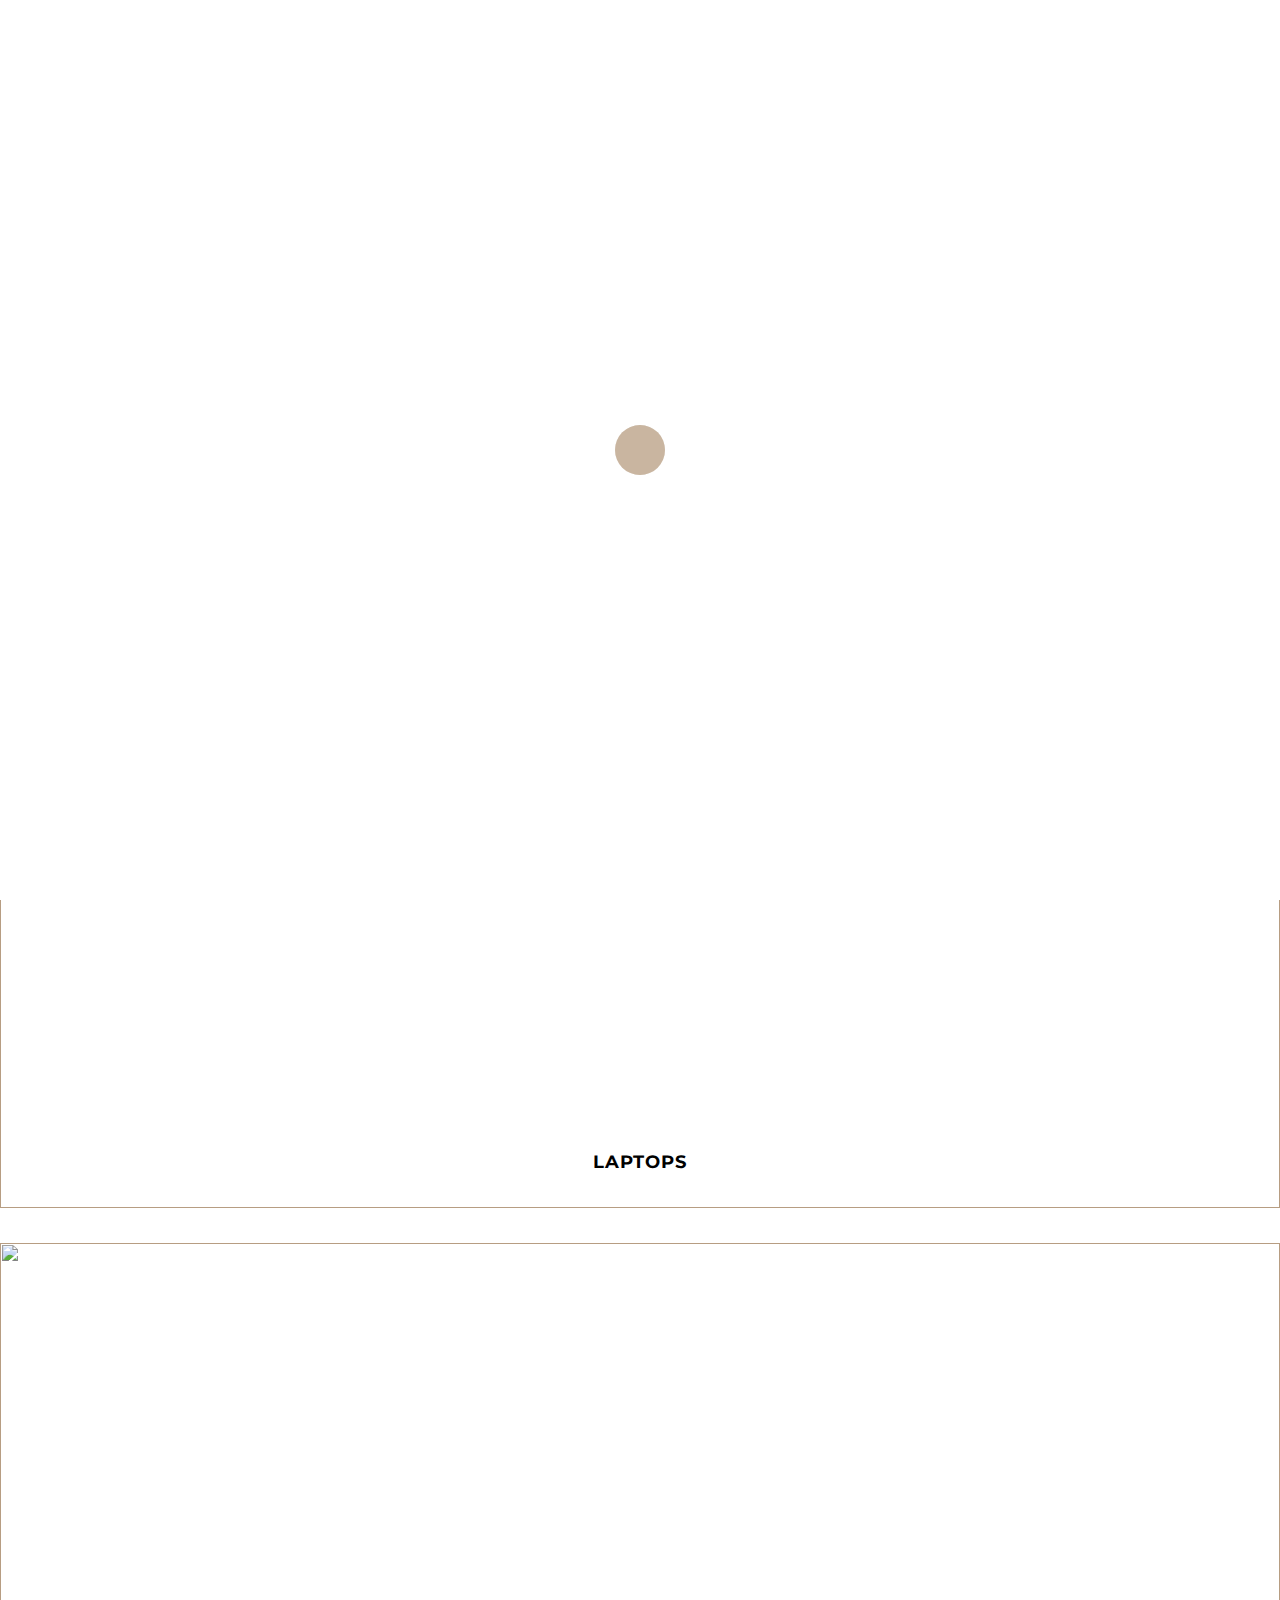
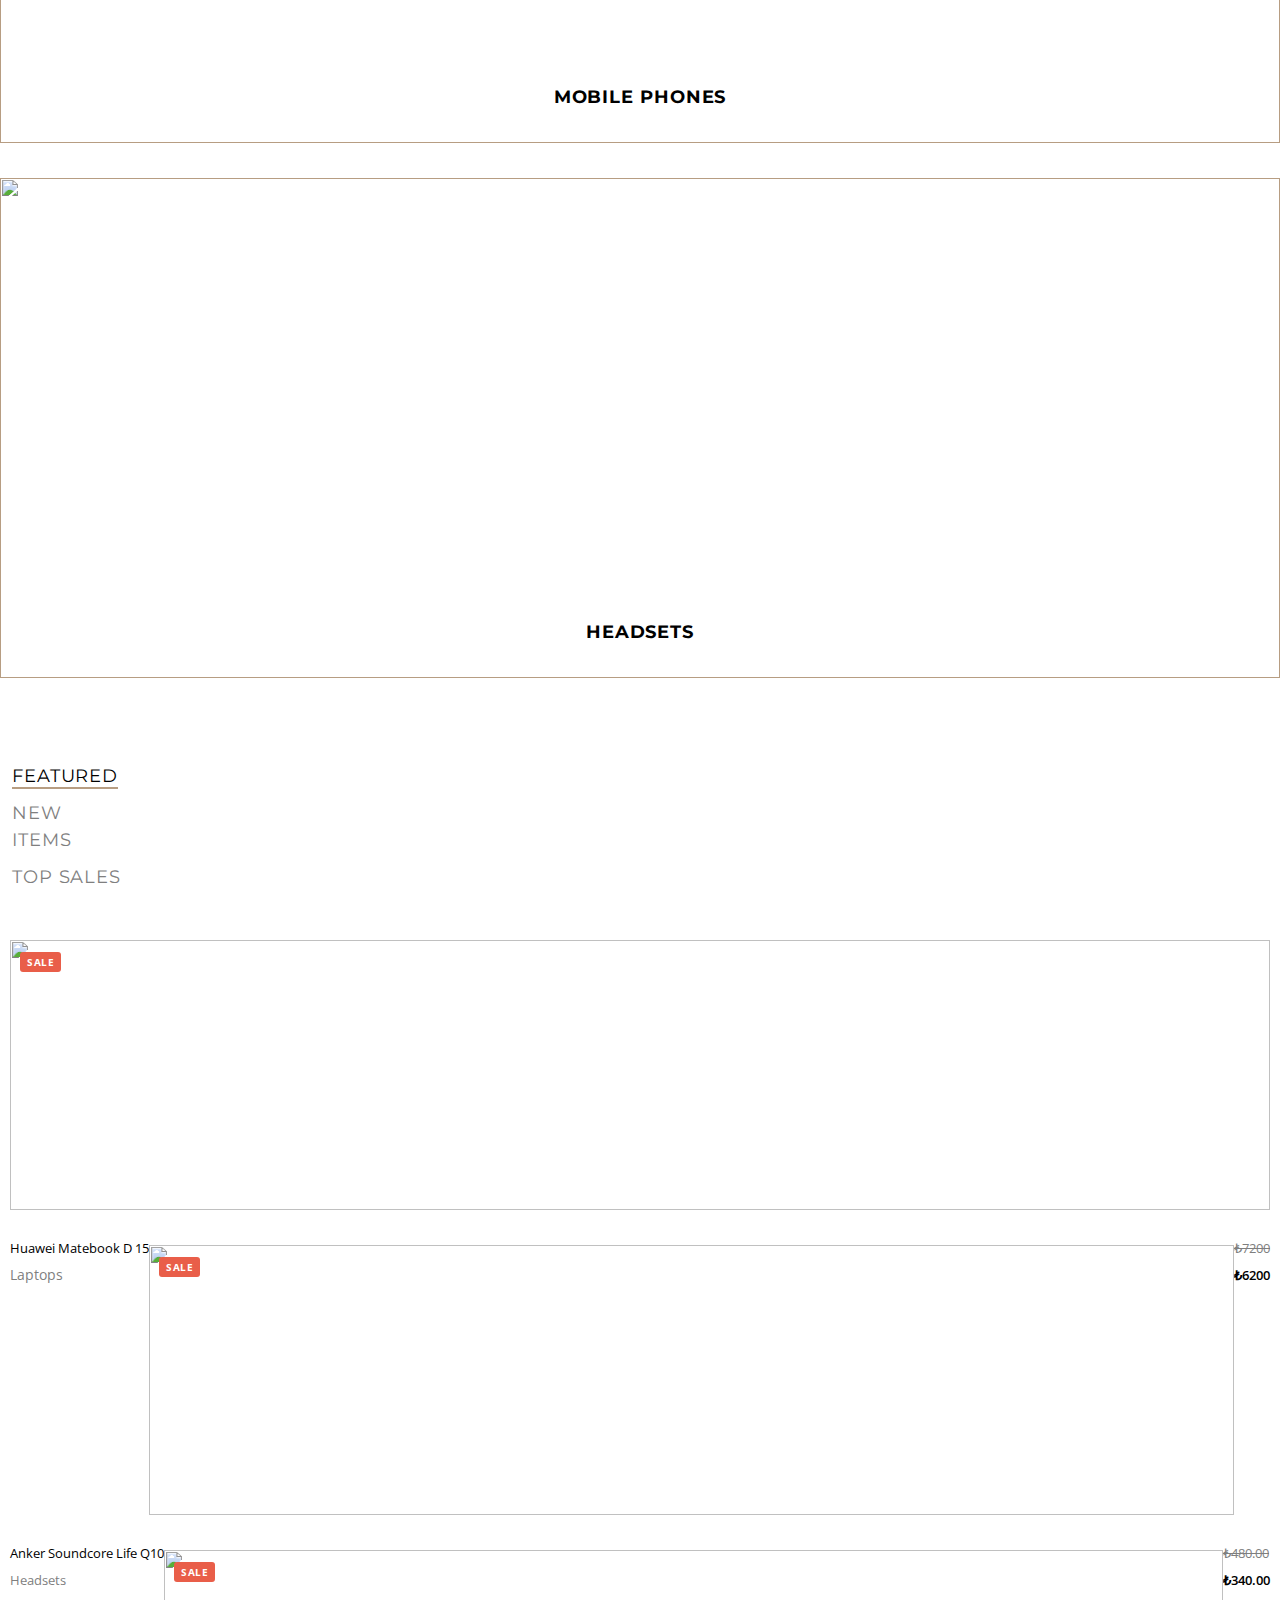
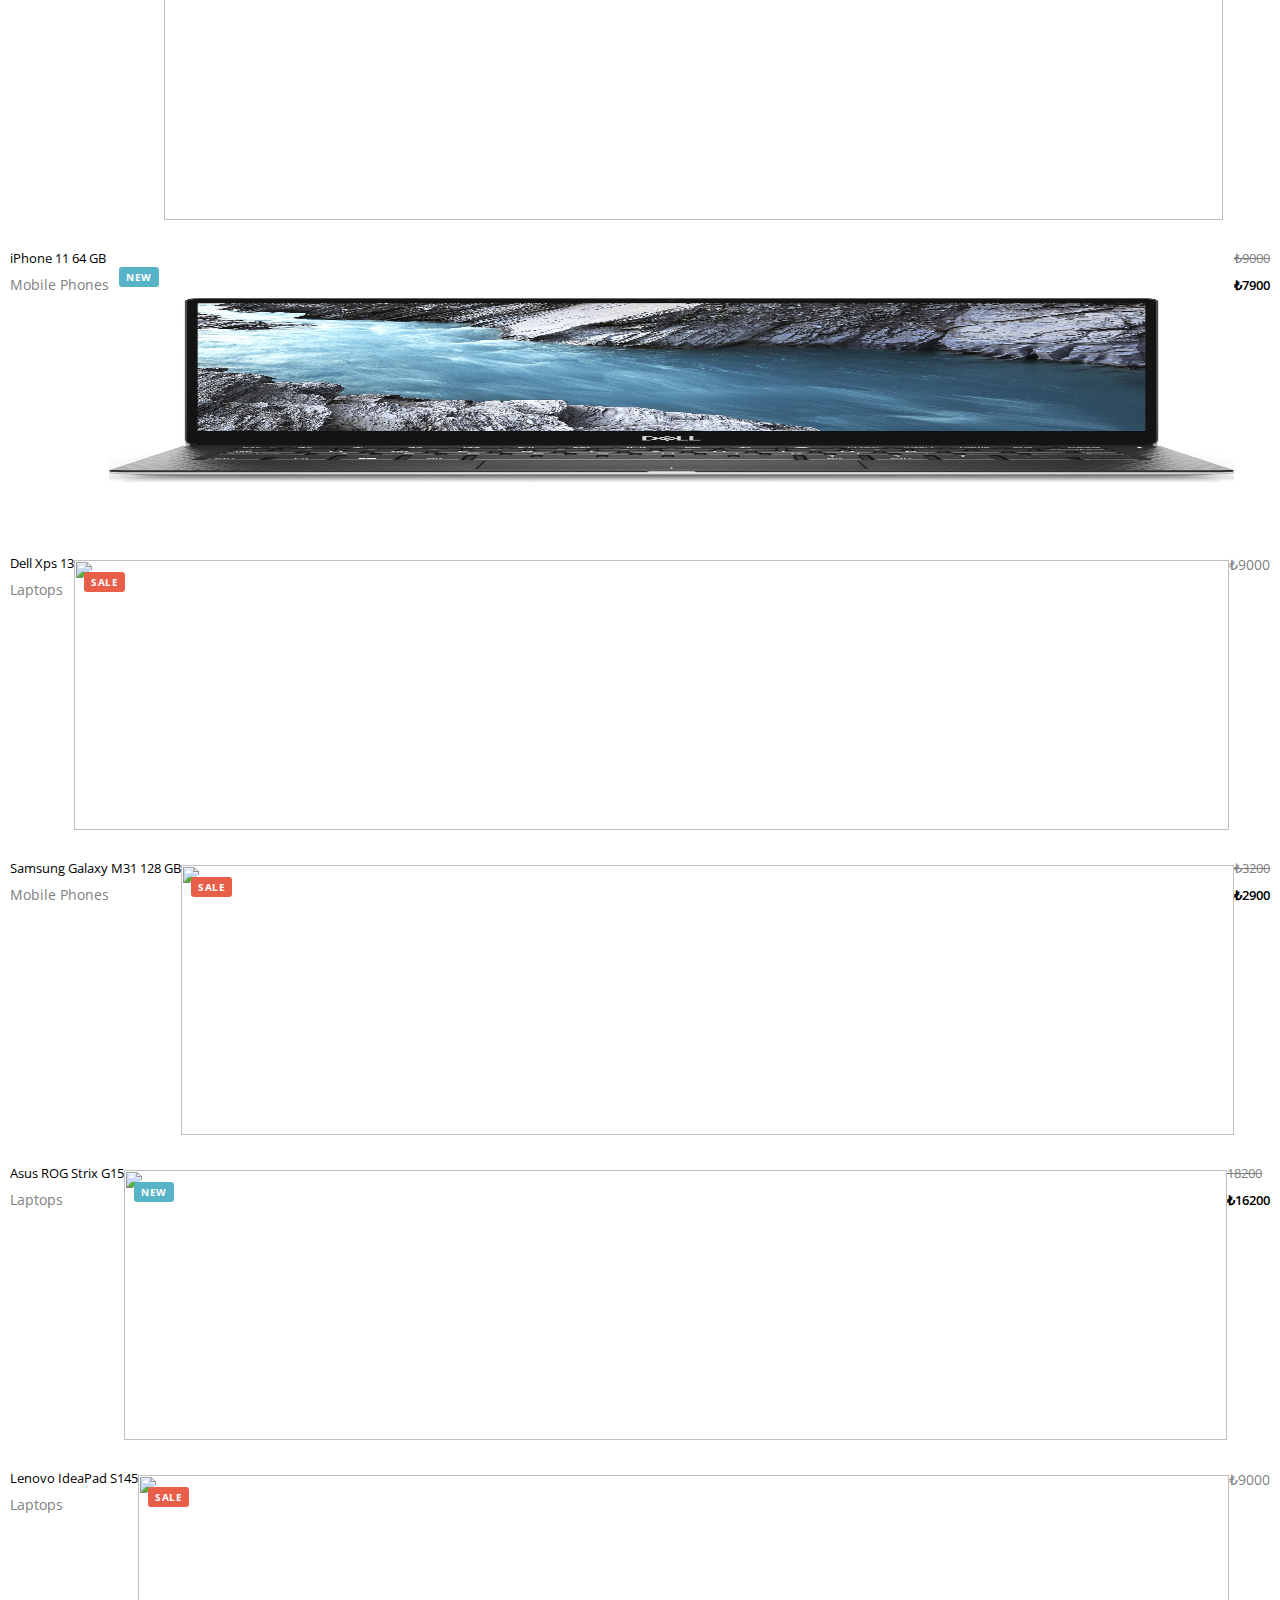
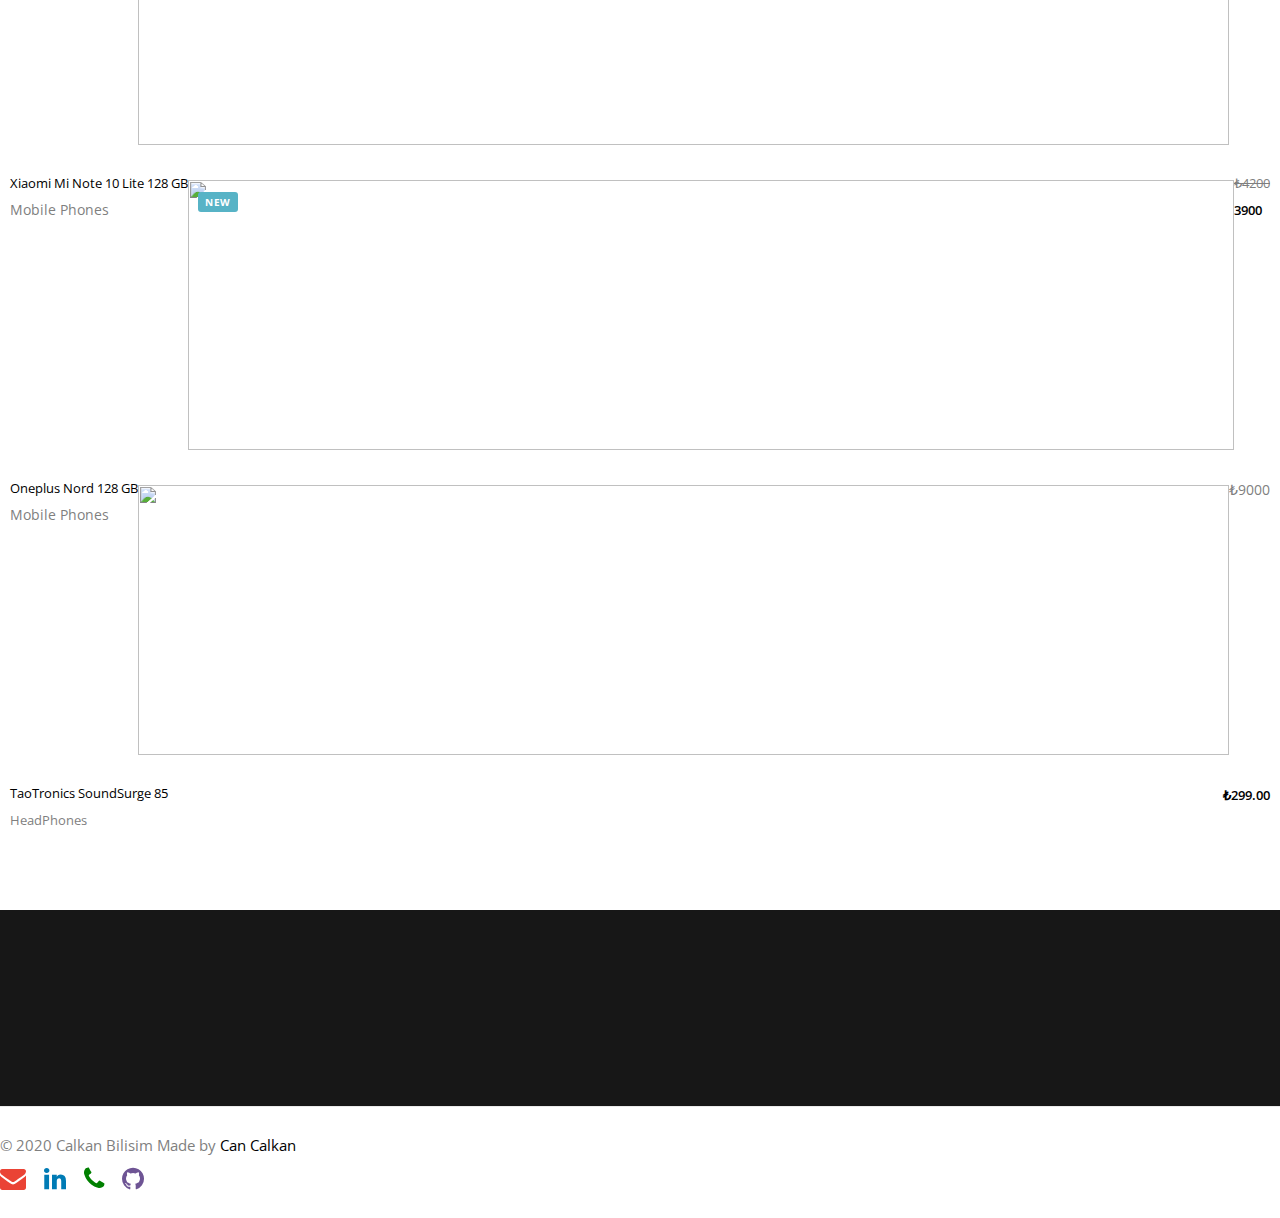
==== index.html @ bea3c14a "v1.1" ====
<!DOCTYPE html>
<html lang="en">
  <html xmlns="http://www.w3.org/1999/xhtml">


<head>
  <title>Calkan Bilisim| Home </title>

  <meta charset="utf-8">
  <!--[if IE]><meta http-equiv='X-UA-Compatible' content='IE=edge,chrome=1'><![endif]-->
  <meta name="viewport" content="width=device-width, initial-scale=1, maximum-scale=1">
  <meta name="description" content="">

  <!-- Google Fonts -->
  <link href='https://fonts.googleapis.com/css?family=Montserrat:400,700%7COpen+Sans:400,400i,600,700' rel='stylesheet'>

  <!-- Css -->
  <link rel="stylesheet" href="css/bootstrap.min.css" />
  <link rel="stylesheet" href="css/magnific-popup.css" />
  <link rel="stylesheet" href="css/font-icons.css" />
  <link rel="stylesheet" href="css/sliders.css" />
  <link rel="stylesheet" href="css/style.css" />
  <link rel="stylesheet" href="https://maxcdn.bootstrapcdn.com/font-awesome/4.5.0/css/font-awesome.min.css">
  <!-- Favicons -->
  <link rel="shortcut icon" href="img/favicon.ico">
  <link rel="apple-touch-icon" href="img/apple-touch-icon.png">
  <link rel="apple-touch-icon" sizes="72x72" href="img/apple-touch-icon-72x72.png">
  <link rel="apple-touch-icon" sizes="114x114" href="img/apple-touch-icon-114x114.png">


    <script 
        src="https://cdnjs.cloudflare.com/ajax/libs/popper.js/1.12.9/umd/popper.min.js" 
        integrity="sha384-ApNbgh9B+Y1QKtv3Rn7W3mgPxhU9K/ScQsAP7hUibX39j7fakFPskvXusvfa0b4Q"
        crossorigin="anonymous"></script>
   
    <script src="https://www.sowecms.com/demos/statics/prism.js"></script>
    <link rel="stylesheet" type="text/css" href="https://www.sowecms.com/demos/statics/prism.css">

    
</head>

<body class="relative">

  <!-- Preloader -->
  <div class="loader-mask">
    <div class="loader">
      <div></div>
      <div></div>
    </div>
  </div>

  <main class="main-wrapper">

    <header class="nav-type-1">
      <!-- Fullscreen search -->
      <div class="search-wrap">
        <div class="search-inner">
          <div class="search-cell">
            <form method="get">
              <div class="search-field-holder">
                <input type="search" class="form-control main-search-input" placeholder="Search for">
                <i class="ui-close search-close" id="search-close"></i>
              </div>
            </form>
          </div>
        </div>
      </div> <!-- end fullscreen search -->



      <nav class="navbar navbar-static-top">
        <div class="navigation" id="sticky-nav">
          <div class="container relative">

            <div class="row flex-parent">

              <div class="navbar-header flex-child">
                <!-- Logo -->
                <div class="logo-container">
                  <div class="logo-wrap">
                    <a target="_blank" href="https://cancalkan.github.io/">
                      <h1 class="logopc">Can Calkan</h1>
                    </a>
                  </div>
                </div>
                <button type="button" class="navbar-toggle" data-toggle="collapse" data-target="#navbar-collapse">
                  <span class="sr-only">Toggle navigation</span>
                  <span class="icon-bar"></span>
                  <span class="icon-bar"></span>
                  <span class="icon-bar"></span>
                </button>
                <!-- Mobile cart -->
                <div class="nav-cart mobile-cart hidden-lg hidden-md">
                  <div class="nav-cart-outer">
                    <div class="nav-cart-inner">
                      <a href="shop-cart.html" class="nav-cart-icon">
                        <span class="nav-cart-badge">2</span>
                      </a>
                    </div>
                  </div>
                </div>
              </div> <!-- end navbar-header -->

              <div class="nav-wrap flex-child">
                <div class="collapse navbar-collapse text-center" id="navbar-collapse">

                  <ul class="nav navbar-nav">

                    <li class="dropdown">
                      <a href="index.html">Home</a></li>

                    </li>
                    <li class="dropdown">
                      <a href="about-us.html">About Us</a></li>

                    </li>
                    <li class="dropdown">
                      <a href="about-us.html">Contact</a></li>

                    </li>
                    <li class="dropdown">
                      <a href="shop-catalog.html">Products</a></li>

                    </li>
                  </ul> <!-- end menu -->
                </div> <!-- end collapse -->
              </div> <!-- end col -->

              <div class="flex-child flex-right nav-right hidden-sm hidden-xs">
                <ul>


                  </li>
                  <li class="nav-cart">
                    <div class="nav-cart-outer">
                      <div class="nav-cart-inner">
                        <a href="shop-cart.html" class="nav-cart-icon">
                          2
                        </a>
                      </div>
                    </div>


              </div> <!-- end row -->
            </div> <!-- end container -->
          </div> <!-- end navigation -->
      </nav> <!-- end navbar -->
    </header>

    <div class="content-wrapper oh">

      <!-- Hero Slider -->
      <section class="hero-wrap relative">
        <div>
          <div class="full-screen-hero">
            <div class="container" id="fs-container">
              <div class="hero-holder">
                <div class="hero-message style-2 dark">
                  <div class="hero-text-holder">
                    <h2 class="hero-subtitle">Huawei Matebook X</h2>

                    <p>Designed with precision.<br>Made for humans who searching wonderful</p>
                    <div class="buttons-holder">
                      <a href="" class="btn btn-lg btn-dark"><span>Take a Look</span></a>
                    </div>
                  </div>
                </div>
              </div>
            </div>
          </div>
        </div>
      </section> <!-- end hero slider -->

      <!-- Promo Banners -->
      <section class="section-wrap promo-banners pb-50">
        <div class="container">
          <div class="row">

            <div class="col-xs-4 col-xxs-12 mb-30 promo-banner style-2">
              <a href="">
                <img src="img/shop/laptop.jpg" alt="">
                <div class="promo-inner">
                  <h2>Laptops</h2>
                </div>
              </a>
            </div>

            <div class="col-xs-4 col-xxs-12 mb-30 promo-banner style-2">
              <a href="">
                <img class="mobilephones" src="img/shop/Mobile Phone.jpg" alt="">
                <div class="promo-inner">
                  <h2>Mobile Phones</h2>
                </div>
              </a>
            </div>

            <div class="col-xs-4 col-xxs-12 mb-30 promo-banner style-2">
              <a href="">
                <img src="img/shop/headset.jpg" alt="">
                <div class="promo-inner">
                  <h2>HeadSets</h2>
                </div>
              </a>
            </div>


          </div>
        </div>
      </section> <!-- end promo banners -->


      <!-- Tabs/Slider Products -->
      <section class="section-wrap pt-0">
        <div class="container-fluid">

          <!-- Tabs -->
          <div class="text-center">
            <div class="tabs product-tabs">

              <ul class="nav nav-tabs">
                <li class="active">
                  <a href="#featured" data-toggle="tab">Featured</a>
                </li>
                <li>
                  <a href="#new-items" data-toggle="tab">New Items</a>
                </li>
                <li>
                  <a href="#top-rated" data-toggle="tab">Top Sales</a>
                </li>
              </ul>

            </div>
          </div>


          <!-- Tab Content -->
          <div class="tab-content tabs-slider-content">

            <!-- Featured -->
            <div class="tab-pane fade in active" id="featured">

              <div id="owl-shop-items-slider-1" class="owl-carousel owl-theme">
                <div class="product">
                  <div class="product-item hover-trigger">
                    <div class="product-img">
                      <a href="shop-single.html">
                        <img src="img/shop/huawei matebook.jpg" alt="">
                        <img src="img/shop/shop_item_back_1.jpg" alt="" class="back-img">
                      </a>
                      <div class="product-label">
                        <span class="sale">sale</span>
                      </div>
                      <div class="hover-2">
                        <div class="product-actions">
                          <a href="#" class="product-add-to-wishlist">
                            <i class="fa fa-heart"></i>
                          </a>
                        </div>
                      </div>
                      <a href="#" class="product-quickview">Quick View</a>
                    </div>
                    <div class="product-details">
                      <h3 class="product-title">
                        <a href="shop-single.html">Huawei Matebook D 15</a>
                      </h3>
                      <span class="category"> Laptops</a>
                      </span>
                    </div>
                    <span class="price">
                      <del>
                        <span>₺7200</span>
                      </del>
                      <ins>
                        <span class="amount">₺6200</span>
                      </ins>
                    </span>
                  </div>
                </div>
                <div class="product">
                  <div class="product-item hover-trigger">
                    <div class="product-img">
                      <a href="shop-single.html">
                        <img src="img/shop/soundcoreq10.jpg" alt="">
                        <img src="img/shop/shop_item_back_1.jpg" alt="" class="back-img">
                      </a>
                      <div class="product-label">
                        <span class="sale">sale</span>
                      </div>
                      <div class="hover-2">
                        <div class="product-actions">
                          <a href="#" class="product-add-to-wishlist">
                            <i class="fa fa-heart"></i>
                          </a>
                        </div>
                      </div>
                      <a href="#" class="product-quickview">Quick View</a>
                    </div>
                    <div class="product-details">
                      <h3 class="product-title">
                        <a href="shop-single.html">Anker Soundcore Life Q10</a>
                      </h3>
                      <span class="category">
                        <a href="catalogue-grid.html">Headsets</a>
                      </span>
                    </div>
                    <span class="price">
                      <del>
                        <span>₺480.00</span>
                      </del>
                      <ins>
                        <span class="amount">₺340.00</span>
                      </ins>
                    </span>
                  </div>
                </div>
                <div class="product">
                  <div class="product-item hover-trigger">
                    <div class="product-img">
                      <a href="shop-single.html">
                        <img src="img/shop/iphone11.jpg" alt="">
                        <img src="img/shop/shop_item_back_1.jpg" alt="" class="back-img">
                      </a>
                      <div class="product-label">
                        <span class="sale">sale</span>
                      </div>
                      <div class="hover-2">
                        <div class="product-actions">
                          <a href="#" class="product-add-to-wishlist">
                            <i class="fa fa-heart"></i>
                          </a>
                        </div>
                      </div>
                      <a href="#" class="product-quickview">Quick View</a>
                    </div>
                    <div class="product-details">
                      <h3 class="product-title">
                        <a href="shop-single.html">iPhone 11 64 GB</a>
                      </h3>
                      <span class="category"> Mobile Phones</a>
                      </span>
                    </div>
                    <span class="price">
                      <del>
                        <span>₺9000</span>
                      </del>
                      <ins>
                        <span class="amount">₺7900</span>
                      </ins>
                    </span>
                  </div>
                </div>

                <div class="product">
                  <div class="product-item hover-trigger">
                    <div class="product-img">
                      <a href="shop-single.html">
                        <img src="img/shop/dellxps.jpg" alt="">
                        <img src="img/shop/shop_item_back_1.jpg" alt="" class="back-img">
                      </a>
                      <div class="product-label">
                        <span class="new">new</span>
                      </div>
                      <div class="hover-2">
                        <div class="product-actions">
                          <a href="#" class="product-add-to-wishlist">
                            <i class="fa fa-heart"></i>
                          </a>
                        </div>
                      </div>
                      <a href="#" class="product-quickview">Quick View</a>
                    </div>
                    <div class="product-details">
                      <h3 class="product-title">
                        <a href="shop-single.html">Dell Xps 13 </a>
                      </h3>
                      <span class="category"> Laptops</a>
                      </span>
                    </div>
                    <span class="price">

                      <span>₺9000</span>


                    </span>
                  </div>
                </div>

                <div class="product">
                  <div class="product-item hover-trigger">
                    <div class="product-img">
                      <a href="shop-single.html">
                        <img src="img/shop/m31.jpg" alt="">
                        <img src="img/shop/shop_item_back_1.jpg" alt="" class="back-img">
                      </a>
                      <div class="product-label">
                        <span class="sale">sale</span>
                      </div>
                      <div class="hover-2">
                        <div class="product-actions">
                          <a href="#" class="product-add-to-wishlist">
                            <i class="fa fa-heart"></i>
                          </a>
                        </div>
                      </div>
                      <a href="#" class="product-quickview">Quick View</a>
                    </div>
                    <div class="product-details">
                      <h3 class="product-title">
                        <a href="shop-single.html">Samsung Galaxy M31 128 GB</a>
                      </h3>
                      <span class="category"> Mobile Phones</a>
                      </span>
                    </div>
                    <span class="price">
                      <del>
                        <span>₺3200</span>
                      </del>
                      <ins>
                        <span class="amount">₺2900</span>
                      </ins>
                    </span>
                  </div>
                </div>
                <div class="product">
                  <div class="product-item hover-trigger">
                    <div class="product-img">
                      <a href="shop-single.html">
                        <img src="img/shop/AsusRogStrix.jpg" alt="">
                        <img src="img/shop/shop_item_back_1.jpg" alt="" class="back-img">
                      </a>
                      <div class="product-label">
                        <span class="sale">sale</span>
                      </div>
                      <div class="hover-2">
                        <div class="product-actions">
                          <a href="#" class="product-add-to-wishlist">
                            <i class="fa fa-heart"></i>
                          </a>
                        </div>
                      </div>
                      <a href="#" class="product-quickview">Quick View</a>
                    </div>
                    <div class="product-details">
                      <h3 class="product-title">
                        <a href="shop-single.html">Asus ROG Strix G15</a>
                      </h3>
                      <span class="category"> Laptops</a>
                      </span>
                    </div>
                    <span class="price">
                      <del>
                        <span>18200</span>
                      </del>
                      <ins>
                        <span class="amount">₺16200</span>
                      </ins>
                    </span>
                  </div>
                </div>
                <div class="product">
                  <div class="product-item hover-trigger">
                    <div class="product-img">
                      <a href="shop-single.html">
                        <img src="img/shop/lenovoideapad.jpg" alt="">
                        <img src="img/shop/shop_item_back_1.jpg" alt="" class="back-img">
                      </a>
                      <div class="product-label">
                        <span class="new">new</span>
                      </div>
                      <div class="hover-2">
                        <div class="product-actions">
                          <a href="#" class="product-add-to-wishlist">
                            <i class="fa fa-heart"></i>
                          </a>
                        </div>
                      </div>
                      <a href="#" class="product-quickview">Quick View</a>
                    </div>
                    <div class="product-details">
                      <h3 class="product-title">
                        <a href="shop-single.html">Lenovo IdeaPad S145</a>
                      </h3>
                      <span class="category"> Laptops</a>
                      </span>
                    </div>
                    <span class="price">

                      <span>₺9000</span>


                    </span>
                  </div>
                </div>
                <div class="product">
                  <div class="product-item hover-trigger">
                    <div class="product-img">
                      <a href="shop-single.html">
                        <img src="img/shop/minote10lite.jpg" alt="">
                        <img src="img/shop/shop_item_back_1.jpg" alt="" class="back-img">
                      </a>
                      <div class="product-label">
                        <span class="sale">sale</span>
                      </div>
                      <div class="hover-2">
                        <div class="product-actions">
                          <a href="#" class="product-add-to-wishlist">
                            <i class="fa fa-heart"></i>
                          </a>
                        </div>
                      </div>
                      <a href="#top-rated" class="product-quickview">Quick View</a>
                    </div>
                    <div class="product-details">
                      <h3 class="product-title">
                        <a href="shop-single.html">Xiaomi Mi Note 10 Lite 128 GB</a>
                      </h3>
                      <span class="category"> Mobile Phones</a>
                      </span>
                    </div>
                    <span class="price">
                      <del>
                        <span>₺4200</span>
                      </del>
                      <ins>
                        <span class="amount">3900</span>
                      </ins>
                    </span>
                  </div>
                </div>
                <div class="product">
                  <div class="product-item hover-trigger">
                    <div class="product-img">
                      <a href="shop-single.html">
                        <img src="img/shop/oneplusnord.jpg" alt="">
                        <img src="img/shop/shop_item_back_1.jpg" alt="" class="back-img">
                      </a>
                      <div class="product-label">
                        <span class="new">new</span>
                      </div>
                      <div class="hover-2">
                        <div class="product-actions">
                          <a href="#" class="product-add-to-wishlist">
                            <i class="fa fa-heart"></i>
                          </a>
                        </div>
                      </div>
                      <a href="#" class="product-quickview">Quick View</a>
                    </div>
                    <div class="product-details">
                      <h3 class="product-title">
                        <a href="shop-single.html">Oneplus Nord 128 GB</a>
                      </h3>
                      <span class="category"> Mobile Phones</a>
                      </span>
                    </div>
                    <span class="price">

                      <span>₺9000</span>


                    </span>
                  </div>
                </div>




                <div class="product">
                  <div class="product-item hover-trigger">
                    <div class="product-img">
                      <a href="shop-single.html">
                        <img src="img/shop/taotonics.jpg" alt="">
                        <img src="img/shop/shop_item_back_4.jpg" alt="" class="back-img">
                      </a>
                      <div class="hover-2">
                        <div class="product-actions">
                          <a href="#" class="product-add-to-wishlist">
                            <i class="fa fa-heart"></i>
                          </a>
                        </div>
                      </div>
                      <a href="#" class="product-quickview">Quick View</a>
                    </div>
                    <div class="product-details">
                      <h3 class="product-title">
                        <a href="shop-single.html">TaoTronics SoundSurge 85 </a>
                      </h3>
                      <span class="category">
                        <a href="catalogue-grid.html">HeadPhones</a>
                      </span>
                    </div>
                    <span class="price">
                      <ins>
                        <span class="amount">₺299.00</span>
                      </ins>
                    </span>
                  </div>
                </div>



              </div> <!-- end slider -->

            </div> <!-- end featured -->

            <!-- New Items -->
            <div class="tab-pane fade in" id="new-items">

              <div id="owl-shop-items-slider-2" class="owl-carousel owl-theme">


               
         
                

                <div class="product">
                  <div class="product-item hover-trigger">
                    <div class="product-img">
                      <a href="shop-single.html">
                        <img src="img/shop/dellxps.jpg" alt="">
                        <img src="img/shop/shop_item_back_1.jpg" alt="" class="back-img">
                      </a>
                      <div class="product-label">
                        <span class="new">new</span>
                      </div>
                      <div class="hover-2">
                        <div class="product-actions">
                          <a href="#" class="product-add-to-wishlist">
                            <i class="fa fa-heart"></i>
                          </a>
                        </div>
                      </div>
                      <a href="#" class="product-quickview">Quick View</a>
                    </div>
                    <div class="product-details">
                      <h3 class="product-title">
                        <a href="shop-single.html">Dell Xps 13 </a>
                      </h3>
                      <span class="category"> Laptops</a>
                      </span>
                    </div>
                    <span class="price">

                      <span>₺9000</span>


                    </span>
                  </div>
                </div>

              
              
                <div class="product">
                  <div class="product-item hover-trigger">
                    <div class="product-img">
                      <a href="shop-single.html">
                        <img src="img/shop/lenovoideapad.jpg" alt="">
                        <img src="img/shop/shop_item_back_1.jpg" alt="" class="back-img">
                      </a>
                      <div class="product-label">
                        <span class="new">new</span>
                      </div>
                      <div class="hover-2">
                        <div class="product-actions">
                          <a href="#" class="product-add-to-wishlist">
                            <i class="fa fa-heart"></i>
                          </a>
                        </div>
                      </div>
                      <a href="#" class="product-quickview">Quick View</a>
                    </div>
                    <div class="product-details">
                      <h3 class="product-title">
                        <a href="shop-single.html">Lenovo IdeaPad S145</a>
                      </h3>
                      <span class="category"> Laptops</a>
                      </span>
                    </div>
                    <span class="price">

                      <span>₺9000</span>


                    </span>
                  </div>
                </div>
               
                <div class="product">
                  <div class="product-item hover-trigger">
                    <div class="product-img">
                      <a href="shop-single.html">
                        <img src="img/shop/oneplusnord.jpg" alt="">
                        <img src="img/shop/shop_item_back_1.jpg" alt="" class="back-img">
                      </a>
                      <div class="product-label">
                        <span class="new">new</span>
                      </div>
                      <div class="hover-2">
                        <div class="product-actions">
                          <a href="#" class="product-add-to-wishlist">
                            <i class="fa fa-heart"></i>
                          </a>
                        </div>
                      </div>
                      <a href="#" class="product-quickview">Quick View</a>
                    </div>
                    <div class="product-details">
                      <h3 class="product-title">
                        <a href="shop-single.html">Oneplus Nord 128 GB</a>
                      </h3>
                      <span class="category"> Mobile Phones</a>
                      </span>
                    </div>
                    <span class="price">

                      <span>₺9000</span>


                    </span>
                  </div>
                </div>

                <div class="product">
                  <div class="product-item hover-trigger">
                    <div class="product-img">
                      <a href="shop-single.html">
                        <img src="img/shop/note10plus.jpg" alt="">
                        <img src="img/shop/shop_item_back_1.jpg" alt="" class="back-img">
                      </a>
                      <div class="product-label">
                        <span class="new">new</span>
                      </div>
                      <div class="hover-2">
                        <div class="product-actions">
                          <a href="#" class="product-add-to-wishlist">
                            <i class="fa fa-heart"></i>
                          </a>
                        </div>
                      </div>
                      <a href="#" class="product-quickview">Quick View</a>
                    </div>
                    <div class="product-details">
                      <h3 class="product-title">
                        <a href="shop-single.html">Samsung Galaxy Note 10 Plus 256 GB</a>
                      </h3>
                      <span class="category"> Mobile Phones</a>
                      </span>
                    </div>
                    <span class="price">

                      <span>₺7000</span>


                    </span>
                  </div>
                </div>
                <div class="product">
                  <div class="product-item hover-trigger">
                    <div class="product-img">
                      <a href="shop-single.html">
                        <img src="img/shop/asuszenbook.jpg" alt="">
                        <img src="img/shop/shop_item_back_1.jpg" alt="" class="back-img">
                      </a>
                      <div class="product-label">
                        <span class="new">new</span>
                      </div>
                      <div class="hover-2">
                        <div class="product-actions">
                          <a href="#" class="product-add-to-wishlist">
                            <i class="fa fa-heart"></i>
                          </a>
                        </div>
                      </div>
                      <a href="#" class="product-quickview">Quick View</a>
                    </div>
                    <div class="product-details">
                      <h3 class="product-title">
                        <a href="shop-single.html">Asus Zenbook</a>
                      </h3>
                      <span class="category"> Laptops</a>
                      </span>
                    </div>
                    <span class="price">

                      <span>₺14000</span>


                    </span>
                  </div>
                </div>
                <div class="product">
                  <div class="product-item hover-trigger">
                    <div class="product-img">
                      <a href="shop-single.html">
                        <img src="img/shop/beyerdynamic.jpg" alt="">
                        <img src="img/shop/shop_item_back_1.jpg" alt="" class="back-img">
                      </a>
                      <div class="product-label">
                        <span class="new">new</span>
                      </div>
                      <div class="hover-2">
                        <div class="product-actions">
                          <a href="#" class="product-add-to-wishlist">
                            <i class="fa fa-heart"></i>
                          </a>
                        </div>
                      </div>
                      <a href="#" class="product-quickview">Quick View</a>
                    </div>
                    <div class="product-details">
                      <h3 class="product-title">
                        <a href="shop-single.html">BeyerDynamic </a>
                      </h3>
                      <span class="category"> Headsets</a>
                      </span>
                    </div>
                    <span class="price">

                      <span>₺14000</span>


                    </span>
                  </div>
                </div>














              </div> <!-- end slider -->

            </div> <!-- end new items -->

            <!-- Top Rated -->
            <div class="tab-pane fade in" id="top-rated">
              <div id="owl-shop-items-slider-3" class="owl-carousel owl-theme">


                <div class="product">
                  <div class="product-item hover-trigger">
                    <div class="product-img">
                      <a href="shop-single.html">
                        <img src="img/shop/huawei matebook.jpg" alt="">
                        <img src="img/shop/shop_item_back_1.jpg" alt="" class="back-img">
                      </a>
                      <div class="product-label">
                        <span class="sale">sale</span>
                      </div>
                      <div class="hover-2">
                        <div class="product-actions">
                          <a href="#" class="product-add-to-wishlist">
                            <i class="fa fa-heart"></i>
                          </a>
                        </div>
                      </div>
                      <a href="#" class="product-quickview">Quick View</a>
                    </div>
                    <div class="product-details">
                      <h3 class="product-title">
                        <a href="shop-single.html">Huawei Matebook D 15</a>
                      </h3>
                      <span class="category"> Laptops</a>
                      </span>
                    </div>
                    <span class="price">
                      <del>
                        <span>₺7200</span>
                      </del>
                      <ins>
                        <span class="amount">₺6200</span>
                      </ins>
                    </span>
                  </div>
                </div>
                <div class="product">
                  <div class="product-item hover-trigger">
                    <div class="product-img">
                      <a href="shop-single.html">
                        <img src="img/shop/soundcoreq10.jpg" alt="">
                        <img src="img/shop/shop_item_back_1.jpg" alt="" class="back-img">
                      </a>
                      <div class="product-label">
                        <span class="sale">sale</span>
                      </div>
                      <div class="hover-2">
                        <div class="product-actions">
                          <a href="#" class="product-add-to-wishlist">
                            <i class="fa fa-heart"></i>
                          </a>
                        </div>
                      </div>
                      <a href="#" class="product-quickview">Quick View</a>
                    </div>
                    <div class="product-details">
                      <h3 class="product-title">
                        <a href="shop-single.html">Anker Soundcore Life Q10</a>
                      </h3>
                      <span class="category">
                        <a href="catalogue-grid.html">Headsets</a>
                      </span>
                    </div>
                    <span class="price">
                      <del>
                        <span>₺480.00</span>
                      </del>
                      <ins>
                        <span class="amount">₺340.00</span>
                      </ins>
                    </span>
                  </div>
                </div>
                <div class="product">
                  <div class="product-item hover-trigger">
                    <div class="product-img">
                      <a href="shop-single.html">
                        <img src="img/shop/iphone11.jpg" alt="">
                        <img src="img/shop/shop_item_back_1.jpg" alt="" class="back-img">
                      </a>
                      <div class="product-label">
                        <span class="sale">sale</span>
                      </div>
                      <div class="hover-2">
                        <div class="product-actions">
                          <a href="#" class="product-add-to-wishlist">
                            <i class="fa fa-heart"></i>
                          </a>
                        </div>
                      </div>
                      <a href="#" class="product-quickview">Quick View</a>
                    </div>
                    <div class="product-details">
                      <h3 class="product-title">
                        <a href="shop-single.html">iPhone 11 64 GB</a>
                      </h3>
                      <span class="category"> Mobile Phones</a>
                      </span>
                    </div>
                    <span class="price">
                      <del>
                        <span>₺9000</span>
                      </del>
                      <ins>
                        <span class="amount">₺7900</span>
                      </ins>
                    </span>
                  </div>
                </div>

              

                <div class="product">
                  <div class="product-item hover-trigger">
                    <div class="product-img">
                      <a href="shop-single.html">
                        <img src="img/shop/m31.jpg" alt="">
                        <img src="img/shop/shop_item_back_1.jpg" alt="" class="back-img">
                      </a>
                      <div class="product-label">
                        <span class="sale">sale</span>
                      </div>
                      <div class="hover-2">
                        <div class="product-actions">
                          <a href="#" class="product-add-to-wishlist">
                            <i class="fa fa-heart"></i>
                          </a>
                        </div>
                      </div>
                      <a href="#" class="product-quickview">Quick View</a>
                    </div>
                    <div class="product-details">
                      <h3 class="product-title">
                        <a href="shop-single.html">Samsung Galaxy M31 128 GB</a>
                      </h3>
                      <span class="category"> Mobile Phones</a>
                      </span>
                    </div>
                    <span class="price">
                      <del>
                        <span>₺3200</span>
                      </del>
                      <ins>
                        <span class="amount">₺2900</span>
                      </ins>
                    </span>
                  </div>
                </div>
                <div class="product">
                  <div class="product-item hover-trigger">
                    <div class="product-img">
                      <a href="shop-single.html">
                        <img src="img/shop/AsusRogStrix.jpg" alt="">
                        <img src="img/shop/shop_item_back_1.jpg" alt="" class="back-img">
                      </a>
                      <div class="product-label">
                        <span class="sale">sale</span>
                      </div>
                      <div class="hover-2">
                        <div class="product-actions">
                          <a href="#" class="product-add-to-wishlist">
                            <i class="fa fa-heart"></i>
                          </a>
                        </div>
                      </div>
                      <a href="#" class="product-quickview">Quick View</a>
                    </div>
                    <div class="product-details">
                      <h3 class="product-title">
                        <a href="shop-single.html">Asus ROG Strix G15</a>
                      </h3>
                      <span class="category"> Laptops</a>
                      </span>
                    </div>
                    <span class="price">
                      <del>
                        <span>18200</span>
                      </del>
                      <ins>
                        <span class="amount">₺16200</span>
                      </ins>
                    </span>
                  </div>
                </div>
                <div class="product">
                  <div class="product-item hover-trigger">
                    <div class="product-img">
                      <a href="shop-single.html">
                        <img src="img/shop/AirPods.jpg" alt="">
                        <img src="img/shop/shop_item_back_1.jpg" alt="" class="back-img">
                      </a>
                      <div class="product-label">
                        <span class="sale">sale</span>
                      </div>
                      <div class="hover-2">
                        <div class="product-actions">
                          <a href="#" class="product-add-to-wishlist">
                            <i class="fa fa-heart"></i>
                          </a>
                        </div>
                      </div>
                      <a href="#" class="product-quickview">Quick View</a>
                    </div>
                    <div class="product-details">
                      <h3 class="product-title">
                        <a href="shop-single.html">Apple AirPods</a>
                      </h3>
                      <span class="category">Headsets</a>
                      </span>
                    </div>
                    <span class="price">
                      <del>
                        <span>1500</span>
                      </del>
                      <ins>
                        <span class="amount">₺1300</span>
                      </ins>
                    </span>
                  </div>
                </div>
                <div class="product">
                  <div class="product-item hover-trigger">
                    <div class="product-img">
                      <a href="shop-single.html">
                        <img src="img/shop/hp-lego.jpg" alt="">
                        <img src="img/shop/shop_item_back_1.jpg" alt="" class="back-img">
                      </a>
                      <div class="product-label">
                        <span class="sale">sale</span>
                      </div>
                      <div class="hover-2">
                        <div class="product-actions">
                          <a href="#" class="product-add-to-wishlist">
                            <i class="fa fa-heart"></i>
                          </a>
                        </div>
                      </div>
                      <a href="#" class="product-quickview">Quick View</a>
                    </div>
                    <div class="product-details">
                      <h3 class="product-title">
                        <a href="shop-single.html">Apple AirPods</a>
                      </h3>
                      <span class="category">Headsets</a>
                      </span>
                    </div>
                    <span class="price">
                      <del>
                        <span>1500</span>
                      </del>
                      <ins>
                        <span class="amount">₺1300</span>
                      </ins>
                    </span>
                  </div>
                </div>
                
                

               
              














              </div>

              <!-- end slider -->

            </div> <!-- end top rated -->


          </div>

        </div>
      </section> <!-- end tabs/slider products -->


      <!-- Promo Section -->
      

      <!-- end promo section -->




      

      <!-- Partners -->
      <section class="section-wrap partners bg-dark">
        <div class="container">
          <div class="row">

            <div id="owl-partners" class="owl-carousel owl-theme">

              <div class="item">
                <a href="">
                  <img src="img/partners/partner_logo_1.png" alt="">
                </a>
              </div>
              <div class="item">
                <a href="">
                  <img src="img/partners/partner_logo_2.png" alt="">
                </a>
              </div>
              <div class="item">
                <a href="">
                  <img src="img/partners/partner_logo_3.png" alt="">
                </a>
              </div>
              <div class="item">
                <a href="">
                  <img src="img/partners/partner_logo_4.png" alt="">
                </a>
              </div>
              <div class="item">
                <a href="">
                  <img src="img/partners/partner_logo_5.png" alt="">
                </a>
              </div>
              <div class="item">
                <a href="">
                  <img src="img/partners/partner_logo_6.png" alt="">
                </a>
              </div>



            </div>



          </div> <!-- end carousel -->

        </div>
    </div>
    </section> <!-- end partners -->


    <!-- Newsletter -->


    <!-- Footer Type-1 -->
    <footer class="footer footer-type-1">

      <div class="bottom-footer">
        <div class="container">
          <div class="row">

            <div class="col-sm-6 copyright sm-text-center">
              <span>
                &copy; 2020 Calkan Bilisim Made by <a style="color:Black;" target="_blank"
                  href="https://cancalkan.github.io/"> Can Calkan</a>
              </span>
            </div>

            <div class="col-sm-6 col-xs-12 footer-payment-systems text-right sm-text-center mt-sml-10">
              <div class="footer-socials">
                <div class="social-icons nobase">
                  <a target="_blank" href="mailto:cancalkaniletisim@gmail.com"><i class="fa fa-envelope"></i></a>
                  <a target="_blank" href="https://www.linkedin.com/in/cancalkan/"><i class="fa fa-linkedin"></i></a>

                  <a href="tel:+905546443862"><i class="fa fa-phone"></i></a>
                  <a target="_blank" href="https://www.linkedin.com/in/cancalkan/"><i class="fa fa-github"></i></a>

                </div>
              </div>

            </div>

          </div>
        </div>
      </div> <!-- end bottom footer -->
    </footer>


    <a href="whatsapp://send?phone=905546443862" class="float" target="_blank">
      <i class="fa fa-whatsapp my-float"></i>
    </a>

    </div> <!-- end content wrapper -->
  </main> <!-- end main wrapper -->

  <!-- jQuery Scripts -->
  <script type="text/javascript" src="js/jquery.min.js"></script>
  <script type="text/javascript" src="js/bootstrap.min.js"></script>
  <script type="text/javascript" src="js/plugins.js"></script>
  <script type="text/javascript" src="js/scripts.js"></script>
  <script type="text/javascript" src="js/jquery.instagramFeed.min.js""></script>
  <script  src="js/reviews.js"></script>
  <script  src="js/swiped-events.min.js"></script>
  

  <script>
    (function($){
        $(window).on('load', function(){
            $.instagramFeed({
                'username': 'can_calkan20',
                'container': "#instagram-feed1",
                'display_profile': true,
                'display_biography': true,
                'display_gallery': true,
                'callback': null,
                'styling': true,
                'items': 8,
                'items_per_row': 4,
                'margin': 1,
                'lazy_load': true,
                'on_error': console.error
            }); 
            
            // Show back to top button if distance from top > 0
            $(window).scroll(function(){ 
                var viewportTop = $(window).scrollTop() + $(window).height();
         
                if($(window).scrollTop() > 10){
                    $('#btn-top').addClass('d-block');
                    $('#btn-top').removeClass('d-none');
                }else{
                    $('#btn-top').addClass('d-none');
                    $('#btn-top').removeClass('d-block');
                }
            });

        });
    })(jQuery);
</script>


</body>

</html>
---- css/style.css ----
/*-------------------------------------------------------*/
/* Table of Content

1. General
2. Typography
3. Navigation
4. Layout
5. Blog
6. Shortcodes
7. Shop Products
8. Cart
9. Checkout
10. Footer
11. Responsive
12. Spacings

/*-------------------------------------------------------*/
/*-------------------------------------------------------*/
/* General
/*-------------------------------------------------------*/
.clearfix {
  *zoom: 1;
}

.clearfix:before, .clearfix:after {
  display: table;
  line-height: 0;
  content: "";
}

.clearfix:after {
  clear: both;
}

.clear {
  clear: both;
}

.oh {
  overflow: hidden;
}

.ov {
  overflow: visible;
}

.relative {
  position: relative;
}

.section-wrap {
  padding: 80px 0;
  overflow: hidden;
  background-attachment: fixed;
  background-size: cover;
}

.main-container {
  margin: auto;
}

@media (min-width: 1200px) {
  .rev_slider_wrapper.container {
    width: 1170px;
  }
}

.mobile section {
  background-attachment: scroll !important;
}

.bg-dark {
  background-color: #171717;
}

.bg-darkblue {
  background-color: #152332;
}

.bg-light {
  background-color: #fff;
}

.bg-white {
  background-color: #fff;
}

.bg-color {
  background-color: #b79d82;
}

.white {
  color: #fff;
}

.static {
  position: static;
}

.block {
  display: block;
}

.left {
  float: left;
}

.right {
  float: right;
}
.carttext{
  font-size:25px;
  text-align: center;
  margin-bottom: -20px;
}

.valign {
  position: absolute;
  top: 50%;
  -webkit-transform: translateY(-50%);
  -moz-transform: translateY(-50%);
  -ms-transform: translateY(-50%);
  -o-transform: translateY(-50%);
  transform: translateY(-50%);
}

.container-fluid.semi-fluid {
  padding: 0 50px;
}

.img-fw {
  width: 100%;
}


.uppercase {
  text-transform: uppercase;
  letter-spacing: 0.02em;
}

.last {
  margin-bottom: 0 !important;
}

@media (max-width: 991px) {
  .md-text-center {
    text-align: center;
  }
}

@media (max-width: 767px) {
  .sm-text-center {
    text-align: center;
  }
}

@media (max-width: 480px) {
  .xs-text-center {
    text-align: center;
  }
}

img.alignleft {
  float: left;
  margin: 10px 20px 10px 0;
}

img.alignright {
  float: right;
  margin: 10px 0 10px 20px;
}

.animation-wrap {
  overflow: hidden;
}

::-moz-selection {
  color: #fff;
  background-color: #b79d82;
}

::-webkit-selection {
  color: #fff;
  background-color: #b79d82;
}

::selection {
  color: #fff;
  background-color: #b79d82;
}

:focus {
  outline: none;
}

body {
  margin: 0;
  padding: 0;
  font-family: "Open Sans", sans-serif;
  font-size: 14px;
  line-height: 1.5;
  font-smoothing: antialiased;
  -webkit-font-smoothing: antialiased;
  -moz-font-smoothing: antialiased;
  background: #fff;
  outline: 0;
  overflow-x: hidden;
  overflow-y: auto;
  color: #7f7f7f;
}

body img {
  border: none;
  max-width: 100%;
  -webkit-user-select: none;
  -khtml-user-select: none;
  -moz-user-select: none;
  -o-user-select: none;
  user-select: none;
}

video {
  height: 100%;
  width: 100%;
}

/* Preloader
-------------------------------------------------------*/
.loader-mask {
  position: fixed;
  top: 0;
  left: 0;
  right: 0;
  bottom: 0;
  background-color: #fff;
  z-index: 99999;
}

.loader {
  position: absolute;
  left: 50%;
  top: 50%;
  width: 50px;
  height: 50px;
  font-size: 0;
  color: #b79d82;
  display: inline-block;
  margin: -25px 0 0 -25px;
  text-indent: -9999em;
  -webkit-transform: translateZ(0);
  -ms-transform: translateZ(0);
  transform: translateZ(0);
}

.loader div {
  background-color: #b79d82;
  display: inline-block;
  float: none;
  position: absolute;
  top: 0;
  left: 0;
  width: 50px;
  height: 50px;
  opacity: .5;
  border-radius: 50%;
  -webkit-animation: ballPulseDouble 2s ease-in-out infinite;
  animation: ballPulseDouble 2s ease-in-out infinite;
}

.loader div:last-child {
  -webkit-animation-delay: -1s;
  animation-delay: -1s;
}

@-webkit-keyframes ballPulseDouble {
  0%, 100% {
    -webkit-transform: scale(0);
    transform: scale(0);
  }
  50% {
    -webkit-transform: scale(1);
    transform: scale(1);
  }
}

@keyframes ballPulseDouble {
  0%, 100% {
    -webkit-transform: scale(0);
    transform: scale(0);
  }
  50% {
    -webkit-transform: scale(1);
    transform: scale(1);
  }
}

/* Scroll Down icon
-------------------------------------------------------*/
.scroll-down {
  font-size: 16px;
  width: 38px;
  height: 38px;
  background-color: rgba(255, 255, 255, 0.2);
  text-align: center;
  line-height: 38px;
  z-index: 50;
  position: absolute;
  bottom: 40px;
  left: 50%;
  margin-left: -19px;
  border-radius: 50%;
}

.scroll-down.dark {
  background-color: transparent;
  border: 2px solid #000;
}

.scroll-down.dark i {
  color: #000;
  left: 11px;
}


.scroll-down.bottom-140 {
  bottom: 140px;
}

@media only screen and (max-width: 767px) {
  .scroll-down.bottom-140 {
    bottom: 80px;
  }
}

.scroll-down a {
  line-height: 38px;
  position: relative;
  z-index: 50;
}

.scroll-down i {
  color: #fff;
  -webkit-animation: scroll-down-icon 1s infinite;
  -moz-animation: scroll-down-icon 1s infinite;
  -o-animation: scroll-down-icon 1s infinite;
  animation: scroll-down-icon 1s infinite;
  position: absolute;
  left: 13px;
  font-size: 20px;
}
body > main > footer > div > div > div > div.col-sm-6.col-xs-12.footer-payment-systems.text-right.sm-text-center.mt-sml-10 > div > div > a:nth-child(3) > i{
  color:green;
}
body > main > footer > div > div > div > div.col-sm-6.col-xs-12.footer-payment-systems.text-right.sm-text-center.mt-sml-10 > div > div > a:nth-child(2) > i{
  color:#007bb5;
}
body > main > footer > div > div > div > div.col-sm-6.col-xs-12.footer-payment-systems.text-right.sm-text-center.mt-sml-10 > div > div > a:nth-child(2) > i:hover{
  color:black;
}
body > main > footer > div > div > div > div.col-sm-6.col-xs-12.footer-payment-systems.text-right.sm-text-center.mt-sml-10 > div > div > a:nth-child(1) > i{
  color:#ea4335;
}
body > main > footer > div > div > div > div.col-sm-6.col-xs-12.footer-payment-systems.text-right.sm-text-center.mt-sml-10 > div > div > a:nth-child(1) > i:hover{
  color:black;
}
body > main > footer > div > div > div > div.col-sm-6.col-xs-12.footer-payment-systems.text-right.sm-text-center.mt-sml-10 > div > div > a:nth-child(3) > i:hover{
  color:black;
}
body > main > footer > div > div > div > div.col-sm-6.col-xs-12.footer-payment-systems.text-right.sm-text-center.mt-sml-10 > div > div > a:nth-child(4) > i{
  color:#6e5494;
}
body > main > footer > div > div > div > div.col-sm-6.col-xs-12.footer-payment-systems.text-right.sm-text-center.mt-sml-10 > div > div > a:nth-child(4) > i:hover{
  color:black;
}
.float{
	position:fixed;
	width:60px;
	height:60px;
	bottom:40px;
	right:40px;
	background-color:#25d366;
	color:#FFF !important;
	border-radius:50px;
	text-align:center;
  font-size:30px;
	box-shadow: 2px 2px 3px #999;
  z-index:100;
}
.logopc{
  font-size:25px;
}
.product-img img{
  height:270px;
}
body > main > div > section.section-wrap.promo-banners.pb-50 > div img{
  height: 500px;
}
body > main > footer > div > div > div > div.col-sm-6.copyright.sm-text-center > span{
  font-size:1.1em;
  text-align: center;
}
.my-float{
	margin-top:16px;
}


/*About Section  */

.about-section{
  width: 100%;
  
  padding: 10px 0;
}
.inner-width{
  max-width: 1000px;
  overflow: hidden;
  padding: 0 10px;
  margin: auto;
}
.about-section h1{
  text-align: center;
}
.border{
  width: 100px;
  height: 3px;
  background: #e74c3c;
  margin: 20px auto;
}
.about-section-row{
  display: flex;
  flex-wrap: wrap;
}
.about-section-col{
  flex: 50%;
}
.about{
  padding-right: 30px;
}
.about p{
  text-align: justify;
 
}
.skill-title{
  text-align: center;
  margin:10px;
}

.skills{
  padding-left: 30px;
}
.skill{
  margin-bottom: 15px;
}
.progress{
  width: 100%;
  height: 18px;
  background: #ddd;
  border-radius: 18px;
}
.progress-bar{
  height: 18px;
  background: #916c46;
  border-radius: 18px;
}
.myskills{
  text-align: center;
}
.p1{
  width: 90%;
}
.p2{
  width: 70%;
}
.p3{
  width: 50%;
}
.progress-bar span{
  float: right;
  margin-right: 6px;
  line-height: 18px;
  color: #fff;
  font-size: 15px;
}
@media screen and (max-width:700px) {
  .about-section-col{
    flex: 100%;
    margin-bottom:20px ;
  }
  .about,.skills{
    padding: 0;
  }
  .about{
    text-align: center;
  }
}


@-webkit-keyframes scroll-down-icon {
  0% {
    bottom: 3px;
  }
  50% {
    bottom: 8px;
  }
  100% {
    bottom: 3px;
  }
}

@-moz-keyframes scroll-down-icon {
  0% {
    bottom: 3px;
  }
  50% {
    bottom: 8px;
  }
  100% {
    bottom: 3px;
  }
}

@-o-keyframes scroll-down-icon {
  0% {
    bottom: 3px;
  }
  50% {
    bottom: 8px;
  }
  100% {
    bottom: 3px;
  }
}

@keyframes scroll-down-icon {
  0% {
    bottom: 3px;
  }
  50% {
    bottom: 8px;
  }
  100% {
    bottom: 3px;
  }
}

.row.row-4 {
  margin: 0 -2px;
}

.row.row-4 > div {
  padding: 0 2px;
}

.row.row-10 {
  margin: 0 -5px;
}

.row.row-10 > div {
  padding: 0 5px;
}

.row.row-12 {
  margin: 0 -6px;
}

.row.row-12 > div {
  padding: 0 6px;
}

.row.row-16 {
  margin: 0 -8px;
}

.row.row-16 > div {
  padding: 0 8px;
}

.row.row-20 {
  margin: 0 -10px;
}

.row.row-20 > div {
  padding: 0 10px;
}

/* Row multiple items
-------------------------------------------------------*/
.items-grid .col-xs-6:nth-child(2n + 3) {
  clear: left;
}

.items-grid .col-xs-4:nth-child(3n + 4) {
  clear: left;
}

.items-grid .col-xs-3:nth-child(4n + 5) {
  clear: left;
}

.items-grid .col-xs-2:nth-child(6n + 7) {
  clear: left;
}

.items-grid .col-xs-1:nth-child(12n + 13) {
  clear: left;
}

@media (min-width: 768px) {
  .items-grid .col-xs-6:nth-child(2n + 3) {
    clear: none;
  }
  .items-grid .col-xs-4:nth-child(3n + 4) {
    clear: none;
  }
  .items-grid .col-xs-3:nth-child(4n + 5) {
    clear: none;
  }
  .items-grid .col-xs-2:nth-child(6n + 7) {
    clear: none;
  }
  .items-grid .col-xs-1:nth-child(12n + 13) {
    clear: none;
  }
  .items-grid .col-sm-6:nth-child(2n + 3) {
    clear: left;
  }
  .items-grid .col-sm-4:nth-child(3n + 4) {
    clear: left;
  }
  .items-grid .col-sm-3:nth-child(4n + 5) {
    clear: left;
  }
  .items-grid .col-sm-2:nth-child(6n + 7) {
    clear: left;
  }
  .items-grid .col-sm-1:nth-child(12n + 13) {
    clear: left;
  }
}

@media (min-width: 992px) {
  .items-grid .col-sm-6:nth-child(2n + 3) {
    clear: none;
  }
  .items-grid .col-sm-4:nth-child(3n + 4) {
    clear: none;
  }
  .items-grid .col-sm-3:nth-child(4n + 5) {
    clear: none;
  }
  .items-grid .col-sm-2:nth-child(6n + 7) {
    clear: none;
  }
  .items-grid .col-sm-1:nth-child(12n + 13) {
    clear: none;
  }
  .items-grid .col-md-6:nth-child(2n + 3) {
    clear: left;
  }
  .items-grid .col-md-4:nth-child(3n + 4) {
    clear: left;
  }
  .items-grid .col-md-3:nth-child(4n + 5) {
    clear: left;
  }
  .items-grid .col-md-2:nth-child(6n + 7) {
    clear: left;
  }
  .items-grid .col-md-1:nth-child(12n + 13) {
    clear: left;
  }
}

@media (min-width: 1200px) {
  .items-grid .col-md-6:nth-child(2n + 3) {
    clear: none;
  }
  .items-grid .col-md-4:nth-child(3n + 4) {
    clear: none;
  }
  .items-grid .col-md-3:nth-child(4n + 5) {
    clear: none;
  }
  .items-grid .col-md-2:nth-child(6n + 7) {
    clear: none;
  }
  .items-grid .col-md-1:nth-child(12n + 13) {
    clear: none;
  }
  .items-grid .col-lg-6:nth-child(2n + 3) {
    clear: left;
  }
  .items-grid .col-lg-4:nth-child(3n + 4) {
    clear: left;
  }
  .items-grid .col-lg-3:nth-child(4n + 5) {
    clear: left;
  }
  .items-grid .col-lg-2:nth-child(6n + 7) {
    clear: left;
  }
  .items-grid .col-lg-1:nth-child(12n + 13) {
    clear: left;
  }
}

/* 5 columns
-------------------------------------------------------*/
.col-xs-5ths,
.col-sm-5ths,
.col-md-5ths,
.col-lg-5ths {
  position: relative;
  min-height: 1px;
  padding-right: 10px;
  padding-left: 10px;
}

.col-xs-5ths {
  width: 20%;
  float: left;
}

@media (min-width: 767px) {
  .col-sm-5ths {
    width: 20%;
    float: left;
  }
}

@media (min-width: 992px) {
  .col-md-5ths {
    width: 20%;
    float: left;
  }
}

@media (min-width: 1200px) {
  .col-lg-5ths {
    width: 20%;
    float: left;
  }
}

/* Hover Overlays
-------------------------------------------------------*/
.hover-overlay {
  content: '';
  display: block;
  position: absolute;
  top: 0;
  width: 100%;
  height: 100%;
  opacity: 0;
  visibility: hidden;
  background-color: rgba(0, 0, 0, 0.6);
  backface-visibility: hidden;
  -webkit-transform: translateZ(0, 0, 0);
  -moz-transform: translateZ(0, 0, 0);
  -ms-transform: translateZ(0, 0, 0);
  -o-transform: translateZ(0, 0, 0);
  transform: translateZ(0, 0, 0);
  -webkit-transition: all 0.3s ease-in-out;
  -moz-transition: all 0.3s ease-in-out;
  -ms-transition: all 0.3s ease-in-out;
  -o-transition: all 0.3s ease-in-out;
  transition: all 0.3s ease-in-out;
}

.hover-trigger:hover .hover-overlay {
  opacity: 1;
  visibility: visible;
}

/* Hover Scale
-------------------------------------------------------*/
.hover-scale img {
  -webkit-transition: all 1.5s ease-out;
  -moz-transition: all 1.5s ease-out;
  -ms-transition: all 1.5s ease-out;
  -o-transition: all 1.5s ease-out;
  transition: all 1.5s ease-out;
}

.hover-scale:hover img {
  -webkit-transform: scale(1.1, 1.1);
  -moz-transform: scale(1.1, 1.1);
  -ms-transform: scale(1.1, 1.1);
  -o-transform: scale(1.1, 1.1);
  transform: scale(1.1, 1.1);
}

/* List Items
-------------------------------------------------------*/
.list-dividers > li {
  position: relative;
  padding: 9px 0;
  border-bottom: 1px solid #ebebeb;
}

.list-dividers > li:last-child {
  padding-bottom: 0;
  border-bottom: none;
}

.list-no-dividers > li {
  position: relative;
  padding: 5px 0;
}

/*-------------------------------------------------------*/
/* Typography
/*-------------------------------------------------------*/
ul {
  list-style: none;
  margin: 0;
  padding: 0;
}

h1, h2, h3, h4, h5, h6 {
  font-family: "Montserrat", sans-serif;
  margin-top: 0;
  color: #000;
  font-weight: 700;
  line-height: 1.2;
  text-transform: uppercase;
  letter-spacing: 0.05em;
}

h1 {
  font-size: 32px;
}

h2 {
  font-size: 24px;
}

h3 {
  font-size: 22px;
}

h4 {
  font-size: 20px;
}

h5 {
  font-size: 18px;
}

h6 {
  font-size: 16px;
}

h1 > a, h2 > a, h3 > a, h4 > a, h5 > a, h6 > a {
  color: inherit;
}

h1 small, h2 small, h3 small, h4 small, h5 small, h6 small {
  color: #000;
  font-size: 85%;
  font-weight: bold;
}

.nocaps {
  text-transform: none;
  letter-spacing: normal;
}

.heading {
  position: relative;
  margin-bottom: 0;
}

.heading.large {
  font-size: 42px;
}

.heading-row {
  margin-bottom: 50px;
}

.subheading {
  font-weight: 600;
  display: inline-block;
  color: #7f7f7f;
  font-size: 16px;
  margin-bottom: 9px;
}

a {
  text-decoration: none;
  color: #b79d82;
  outline: none;
  -webkit-transition: color 0.1s ease-in-out;
  -moz-transition: color 0.1s ease-in-out;
  -ms-transition: color 0.1s ease-in-out;
  -o-transition: color 0.1s ease-in-out;
  transition: color 0.1s ease-in-out;
}

a:hover {
  text-decoration: none;
  color: #171717;
  outline: none;
}

a:focus {
  color: #b79d82;
  text-decoration: none;
  outline: none;
}

b, strong {
  color: #000;
}

p {
  font-size: 14px;
  color: #7f7f7f;
  font-weight: normal;
  line-height: 24px;
}

.list-inline {
  margin: 0;
}

.bottom-line:after {
  content: "";
  display: block;
  width:125px;
  border-bottom: 2px solid #b79d82;
  margin: 17px auto 0;
  z-index: 1;
  position: relative;
}

.bottom-line.left-align:after {
  margin: 22px auto 22px 0;
}

.bottom-line.grey:after {
  border-color: #ebebeb;
}

.bottom-line.full-grey:after {
  width: 100%;
  border-color: #ebebeb;
  margin-top: 16px;
}

@media (min-width: 768px) {
  .lead {
    font-size: 18px;
  }
}

.lead {
  margin-bottom: 10px;
  font-size: 18px;
  font-weight: 400;
  line-height: 30px;
}

blockquote {
  padding: 0 0 20px;
  margin: 0;
  border: none;
}

blockquote > p {
  font-size: 16px;
  line-height: 28px;
  font-family: "Open Sans", sans-serif;
  margin-bottom: 10px !important;
  color: #7f7f7f;
  position: relative;
}

blockquote > span {
  color: #b79d82;
  font-size: 13px;
}

.blockquote-style-1 {
  padding: 40px;
  background-color: #f7f8f9;
}

.blockquote-style-1 span {
  color: #b79d82;
}

.blockquote-style-2 {
  padding: 20px 40px;
  border-left: 2px solid #b79d82;
}

.dropcap {
  font-family: "Montserrat", sans-serif;
}

.dropcap.style-1 {
  float: left;
  color: #b79d82;
  font-size: 47px;
  line-height: 48px;
  padding-right: 10px;
}

.dropcap.style-2 {
  float: left;
  color: #fff;
  text-align: center;
  background-color: #b79d82;
  width: 38px;
  height: 38px;
  font-size: 24px;
  line-height: 40px;
  margin: 7px 10px 0 0;
}

.highlight {
  padding: 3px 5px;
  color: #fff;
  background-color: #b79d82;
}

.list li {
  line-height: 24px;
  position: relative;
}

.list li i {
  line-height: 21px;
}

.bullets li,
.arrows li,
.checks li,
.numbers li {
  margin-bottom: 20px;
  color: #7f7f7f;
}

.bullets li {
  padding-left: 15px;
}

.bullets li:before {
  content: "\2022";
  font-size: 18px;
  position: absolute;
  left: 0;
  color: #b79d82;
}

.arrows i {
  margin-right: 5px;
}

.arrows i,
.checks i {
  color: #b79d82;
}

.checks i {
  font-size: 12px;
  margin-right: 7px;
  vertical-align: middle;
}

ol.numbers {
  padding-left: 20px;
}

.columns [class^="col"],
.section-headings [class^="col"] {
  margin-bottom: 40px;
}

.widget-title {
  font-size: 16px;
  margin-bottom: 30px;
}

/*-------------------------------------------------------*/
/* Navigation
/*-------------------------------------------------------*/
@media (max-width: 991px) {
  .navbar-header {
    float: none;
  }
  .navbar-left, .navbar-nav, .navbar-right {
    float: none !important;
  }
  .navbar-toggle {
    display: block;
  }
  .navbar-collapse {
    border-top: 1px solid transparent;
    box-shadow: inset 0 1px 0 rgba(255, 255, 255, 0.1);
  }
  .navbar-fixed-top {
    top: 0;
    border-width: 0 0 1px;
  }
  .navbar-collapse.collapse {
    display: none !important;
  }
  .navbar-nav {
    margin-top: 7.5px;
  }
  .navbar-nav > li {
    float: none;
  }
  .navbar-nav > li > a {
    padding-top: 10px;
    padding-bottom: 10px;
  }
  .collapse.in {
    display: block !important;
  }
  .navbar-nav .open .dropdown-menu, .dropdown-trigger.active + .dropdown-menu {
    display: block;
    position: static;
    float: none;
    width: auto;
    margin-top: 0;
    background-color: transparent !important;
    border: 0;
    -webkit-box-shadow: none;
    box-shadow: none;
  }
}

.navbar {
  margin-bottom: 0;
  border: none;
  min-height: 100px;
  -webkit-backface-visibility: hidden;
  backface-visibility: hidden;
  -webkit-transition: all 0.3s ease-in-out;
  -moz-transition: all 0.3s ease-in-out;
  -ms-transition: all 0.3s ease-in-out;
  -o-transition: all 0.3s ease-in-out;
  transition: all 0.3s ease-in-out;
  z-index: 120;
}

.navigation {
  width: 100%;
  line-height: 0;
}

.navigation.offset {
  -webkit-transform: translate3d(0, -100%, 0);
  -moz-transform: translate3d(0, -100%, 0);
  -ms-transform: translate3d(0, -100%, 0);
  -o-transform: translate3d(0, -100%, 0);
  transform: translate3d(0, -100%, 0);
  -webkit-transition: all 0.3s ease-in-out;
  -moz-transition: all 0.3s ease-in-out;
  -ms-transition: all 0.3s ease-in-out;
  -o-transition: all 0.3s ease-in-out;
  transition: all 0.3s ease-in-out;
}

.navigation.scrolling {
  -webkit-transform: translate3d(0, 0px, 0);
  -moz-transform: translate3d(0, 0px, 0);
  -ms-transform: translate3d(0, 0px, 0);
  -o-transform: translate3d(0, 0px, 0);
  transform: translate3d(0, 0px, 0);
}

.navigation.sticky {
  position: fixed;
  background-color: #fff;
  visibility: hidden;
  opacity: 0;
  width: 100%;
  height: 60px;
  top: 0;
  -webkit-box-shadow: 0 0 5px rgba(0, 0, 0, 0.1);
  -moz-box-shadow: 0 0 5px rgba(0, 0, 0, 0.1);
  -ms-box-shadow: 0 0 5px rgba(0, 0, 0, 0.1);
  box-shadow: 0 0 5px rgba(0, 0, 0, 0.1);
  z-index: 120;
}

.navigation.sticky.scrolling {
  opacity: 1;
  visibility: visible;
}

.navigation.sticky .navbar-nav > li > a {
  line-height: 60px;
  color: #000;
}

.navigation.sticky .nav-right,
.navigation.sticky .nav-social-icons .social-icons a {
  color: #000;
}

.navigation.sticky .nav-right:hover,
.navigation.sticky .nav-social-icons .social-icons a:hover {
  color: #000 !important;
}

.navigation.sticky #nav-icon span {
  background-color: #000;
}

@media only screen and (max-width: 991px) {
  header .flex-parent:not(.top-bar-links) {
    display: block;
  }
}

header .flex-child {
  flex: 1 0 0;
}

@media only screen and (max-width: 991px) {
  header .flex-child {
    width: 100%;
  }
}

header .flex-child.flex-right {
  text-align: right;
}

.nav-wrap.flex-child {
  flex: 2 0 0;
}

.logo-container {
  padding-right: 15px;
  float: left;
}

.logo-wrap {
  display: table;
  width: 100%;
}

.logo-wrap > a {
  display: table-cell;
  vertical-align: middle;
  height: 100px;
}

.logo-wrap.shrink > a {
  height: 60px;
}

.logo,
.navigation-overlay .logo-wrap > a {
  -webkit-transition: all 0.3s ease-in-out;
  -moz-transition: all 0.3s ease-in-out;
  -ms-transition: all 0.3s ease-in-out;
  -o-transition: all 0.3s ease-in-out;
  transition: all 0.3s ease-in-out;
}

.logo,
.logo-dark {
  max-height: 18px;
}

.navbar-header,
.nav-wrap {
  padding: 0 15px;
}

.navbar-nav {
  margin: 0;
  display: inline-block;
  float: none;
}

.navbar-nav > li > a {
  font-family: "Montserrat", sans-serif;
  text-transform: uppercase;
  font-weight: 700;
  letter-spacing: 0.01em;
  color: #000;
  font-size: 13px;
  padding: 0 17px;
  line-height: 100px;
}

.navbar-nav > li > a:hover {
  color: #b79d82;
}

.navbar-nav > .active > a {
  color: #b79d82;
}

.navbar-nav > li:last-child > a {
  padding-right: 0;
}

.navbar-collapse {
  border: none;
  padding-left: 0;
  padding-right: 0;
  max-height: 100% !important;
  -webkit-box-shadow: none;
  -moz-box-shadow: none;
  -ms-box-shadow: none;
  box-shadow: none;
}

.navbar-collapse.in {
  overflow-x: hidden;
}

.navigation.scrolling .navbar-nav > li > a:hover,
.navigation.scrolling .navbar-nav > .active > a,
.navigation.scrolling .navbar-nav > .active > a:focus,
.navigation.scrolling .navbar-nav > .active > a:hover {
  color: #b79d82;
}

.navbar-nav > .open > a,
.navbar-nav > .open > a:focus,
.navbar-nav > .open > a:hover {
  background-color: transparent;
  color: #b79d82;
}

.nav .open > a,
.nav .open > a:focus,
.nav .open > a:hover,
.nav > li > a:focus,
.nav > li > a:hover {
  background-color: transparent;
  border-color: #ebebeb;
  text-decoration: none;
}

.navbar-nav .dropdown-menu {
  left: 0;
}

.navbar-nav .dropdown-menu.menu-right {
  left: auto;
  right: 0;
}

.dropdown-menu {
  min-width: 230px;
  margin: 0;
  padding: 20px 0;
  background-color: #171717;
  border: none;
  border-radius: 0;
  box-shadow: 0 2px 4px rgba(0, 0, 0, 0.05);
}

.dropdown-menu li > a {
  padding: 9px 30px;
  color: #878787;
  font-size: 11px;
  -webkit-transition: all 0.3s ease-in-out;
  -moz-transition: all 0.3s ease-in-out;
  -ms-transition: all 0.3s ease-in-out;
  -o-transition: all 0.3s ease-in-out;
  transition: all 0.3s ease-in-out;
  font-family: "Montserrat", sans-serif;
  text-transform: uppercase;
  font-weight: 400;
}

.dropdown-menu.megamenu, .dropdown-menu.megamenu-wide {
  padding: 0 20px;
}

.dropdown-menu .megamenu-wrap ul > li > a {
  display: block;
  clear: both;
  line-height: 1.42857143;
  white-space: nowrap;
  -webkit-transition: all 0.3s ease-in-out;
  -moz-transition: all 0.3s ease-in-out;
  -ms-transition: all 0.3s ease-in-out;
  -o-transition: all 0.3s ease-in-out;
  transition: all 0.3s ease-in-out;
}

.dropdown-menu .megamenu-wrap ul > li > a i {
  margin-right: 6px;
  width: 16px;
  text-align: center;
}

.menu-list li > a {
  border: none;
}

.dropdown-menu > li > a:focus,
.dropdown-menu > li > a:hover,
.megamenu .menu-list > li > a:hover,
.megamenu-wide .menu-list > li > a:hover {
  background-color: transparent;
}

.megamenu-item {
  border-right: 1px solid #353535;
  padding: 40px 30px 30px;
}

.megamenu-item:last-child {
  border-right: none;
}

.megamenu-item.no-headings {
  padding: 30px;
}

.megamenu-wrap .menu-list > li > a {
  padding: 9px 0;
}

.megamenu-wrap .menu-list > li:last-child > a {
  border-bottom: none;
}

.megamenu-item span {
  display: block;
  margin-bottom: 15px;
  color: #fff;
  font-family: "Montserrat", sans-serif;
  font-size: 13px;
  font-weight: 600;
  line-height: 1;
  text-transform: uppercase;
  letter-spacing: 0.02em;
}

.navbar .dropdown-menu {
  margin-top: 0;
}

.dropdown-submenu {
  position: relative;
}

.dropdown-submenu .dropdown-menu {
  top: -18px;
  left: 100%;
}

.dropdown-submenu > a:after {
  font-family: "FontAwesome";
  position: absolute;
  content: "\f105";
  font-size: 16px;
  right: 20px;
  line-height: 1;
  color: #7f7f7f;
}

.navbar-nav .dropdown > i,
.navbar-nav .dropdown-submenu > i {
  display: none;
}

@media (min-width: 992px) {
  .dropdown-menu,
  .dropdown-submenu > .dropdown-menu {
    display: block;
    visibility: hidden;
    opacity: 0;
    -webkit-transition: all 0.1s ease-in-out;
    -moz-transition: all 0.1s ease-in-out;
    -ms-transition: all 0.1s ease-in-out;
    -o-transition: all 0.1s ease-in-out;
    transition: all 0.1s ease-in-out;
  }
  .dropdown:hover > .dropdown-menu,
  .dropdown-submenu:hover > .dropdown-menu {
    opacity: 1;
    visibility: visible;
  }
  .dropdown-menu > li > a:focus,
  .dropdown-menu > li > a:hover,
  .megamenu .menu-list > li > a:hover,
  .megamenu-wide .menu-list > li > a:hover {
    color: #fff;
  }
  .nav-type-2 .dropdown-menu {
    left: 70%;
    top: -10px;
  }
}

/*-------------------------------------------------------*/
/* Navigation Right Links
/*-------------------------------------------------------*/
.navigation.sticky #nav-icon .nav-icon-inner,
.navigation.sticky .nav-right li,
.navigation-overlay.sticky #nav-icon .nav-icon-inner,
.navigation.sticky .nav-social-icons .social-icons {
  height: 60px;
}

.nav-right {
  float: right;
  color: #000;
  padding-left: 15px;
}

.nav-right > ul {
  display: inline-block;
}

.nav-right li {
  display: table-cell;
  vertical-align: middle;
  font-size: 20px;
  padding-right: 24px;
  height: 100px;
}

.nav-right li:last-child {
  padding-right: 0;
}

.nav-right.menu-socials a {
  font-size: 15px;
  color: #000;
}

.nav-right.menu-socials a:hover {
  color: #b79d82;
}

.nav-wrap ~ .nav-right {
  padding: 0 15px;
}

/* Menu Search
-------------------------------------------------------*/
.nav-search {
  position: relative;
  display: block;
  color: inherit;
  font-size: 20px;
}

.nav-search:hover {
  color: inherit;
}

.search-wrap {
  width: 100%;
  height: 100%;
  overflow: hidden;
  display: none;
  position: fixed;
  top: 0;
  left: 0;
  z-index: 121;
  background-color: #fff;
}

.search-wrap .search-inner {
  position: relative;
  width: 100%;
  height: 100%;
}

.search-wrap .search-cell {
  position: absolute;
  top: 20%;
  width: 100%;
}

.search-wrap .search-field-holder {
  width: 50%;
  margin: auto;
  position: relative;
  animation: slideInUp .3s;
}

.search-wrap .form-control {
  height: 66px;
  border-top: none;
  border-left: none;
  border-right: none;
  border-bottom: 2px solid #ebebeb;
  font-family: "Montserrat", sans-serif;
  font-size: 32px;
  margin-bottom: 0;
  color: #000;
  position: relative;
}

.search-wrap input.form-control,
.search-wrap input.form-control:focus {
  background-color: #fff;
}

@keyframes slideInUp {
  from {
    -webkit-transform: translate3d(0, 100%, 0);
    transform: translate3d(0, 100%, 0);
  }
  to {
    -webkit-transform: translate3d(0, 0, 0);
    transform: translate3d(0, 0, 0);
  }
}

@-webkit-keyframes slideInUp {
  from {
    -webkit-transform: translate3d(0, 100%, 0);
    transform: translate3d(0, 100%, 0);
  }
  to {
    -webkit-transform: translate3d(0, 0, 0);
    transform: translate3d(0, 0, 0);
  }
}

input.main-search-input::-webkit-input-placeholder {
  color: #000;
}

input.main-search-input:-moz-placeholder {
  color: #000;
  opacity: 1;
}

input.main-search-input::-moz-placeholder {
  color: #000;
  opacity: 1;
}

input.main-search-input:-ms-input-placeholder {
  color: #000;
}

.search-close {
  position: absolute;
  top: 11px;
  right: 5px;
  font-size: 30px;
  color: #000;
  cursor: pointer;
}

.mobile-links li > a {
  padding: 15px 0 15px 15px;
  line-height: 20px;
  border-bottom: 1px solid #ebebeb;
  color: #7f7f7f;
  display: block;
}

.mobile-links li > a:hover {
  color: #b79d82;
}

/* Menu Cart
-------------------------------------------------------*/
.nav-cart-outer {
  display: table;
  position: relative;
  height: 100%;
}

.nav-cart-inner {
  display: table-cell;
  vertical-align: middle;
}

.nav-cart-icon {
  display: inline-block;
  position: relative;
  width: 20px;
  height: 20px;
  font-size: 10px;
  text-align: center;
  line-height: 19px;
  color: #fff;
  background-color: #000;
  border-radius: 2px;
}

.nav-cart-icon:before {
  content: '';
  display: block;
  width: 10px;
  height: 5px;
  top: -5px;
  left: 5px;
  position: absolute;
  border: 2px solid #000;
  border-top-left-radius: 50px;
  border-top-right-radius: 50px;
  border-bottom: 0;
}

.nav-cart-icon:hover {
  color: #fff;
}

/* Menu Cart Dropdown
-------------------------------------------------------*/
.nav-cart-container {
  opacity: 0;
  visibility: hidden;
  min-width: 250px;
  max-width: 300px;
  position: absolute;
  left: auto;
  right: 0;
  background-color: #fff;
  padding: 30px;
  line-height: 1;
  border: 1px solid #ebebeb;
  text-align: left;
  -webkit-box-shadow: 0 2px 4px rgba(0, 0, 0, 0.05);
  -moz-box-shadow: 0 2px 4px rgba(0, 0, 0, 0.05);
  -ms-box-shadow: 0 2px 4px rgba(0, 0, 0, 0.05);
  box-shadow: 0 2px 4px rgba(0, 0, 0, 0.05);
  -webkit-transition: all 0.3s ease-in-out;
  -moz-transition: all 0.3s ease-in-out;
  -ms-transition: all 0.3s ease-in-out;
  -o-transition: all 0.3s ease-in-out;
  transition: all 0.3s ease-in-out;
  z-index: 201;
}

.nav-cart-container:before {
  content: '';
  position: absolute;
  display: block;
  width: 100%;
  left: 0;
  top: -30px;
  height: 30px;
}

.nav-cart-items {
  position: relative;
}

.nav-cart-item {
  margin-top: 15px;
  padding-bottom: 15px;
  border-bottom: 1px solid #f2f2f2;
  position: relative;
}

.nav-cart-item:first-child {
  margin-top: 0;
}

.nav-cart-item .nav-cart-img {
  float: left;
  width: 60px;
  margin-right: 20px;
}

.nav-cart-item .nav-cart-price {
  color: #7f7f7f;
  font-size: 13px;
}

.nav-cart-title {
  position: relative;
  overflow: hidden;
  margin-right: 30px;
}

.nav-cart-title > a {
  position: relative;
  color: #000;
  font-size: 14px;
  vertical-align: top;
  line-height: 1.5;
}

.nav-cart-title > a:hover {
  color: #b79d82;
}

.nav-cart-price {
  margin-top: 5px;
}

.nav-cart-remove {
  width: 20px;
  height: 20px;
  position: absolute;
  right: 0;
  top: 0;
}

.nav-cart-summary {
  margin-top: 10px;
  font-weight: 700;
  color: #000;
  font-size: 14px;
}

.nav-cart-summary .total-price {
  float: right;
}

.nav-cart-actions a {
  width: 100%;
}

.nav-cart:hover .nav-cart-container {
  opacity: 1;
  visibility: visible;
}

.mobile-cart {
  float: right;
  height: 100%;
  margin-right: 12px;
  color: #000;
}

/* Navigation Register
-------------------------------------------------------*/
.nav-register a {
  display: inline-block;
  line-height: 1;
  font-size: 14px;
  color: #000;
}

.nav-register a:hover {
  color: #b79d82;
}

.nav-register span {
  display: inline-block;
  margin: 0 3px 0 7px;
  line-height: 1;
}

/* Navigation Toggle
-------------------------------------------------------*/
.navbar-toggle {
  margin-top: 13px;
  border: none;
  z-index: 50;
  margin-right: 5px;
}

.navbar-toggle .icon-bar {
  background-color: #000;
  width: 18px;
}

.navbar-toggle:focus .icon-bar, .navbar-toggle:hover .icon-bar {
  background-color: #b79d82;
}

.navbar-toggle:focus, .navbar-toggle:hover {
  background-color: transparent;
}

/* Go to Top
-------------------------------------------------------*/
#back-to-top {
  display: block;
  z-index: 100;
  width: 34px;
  height: 34px;
  text-align: center;
  font-size: 16px;
  position: fixed;
  bottom: -34px;
  right: 20px;
  line-height: 32px;
  background-color: rgba(0, 0, 0, 0.3);
  border-radius: 50%;
  -webkit-transition: all 0.3s ease-in-out;
  -moz-transition: all 0.3s ease-in-out;
  -ms-transition: all 0.3s ease-in-out;
  -o-transition: all 0.3s ease-in-out;
  transition: all 0.3s ease-in-out;
  text-decoration: none;
}

#back-to-top i {
  -webkit-transition: all 0.3s ease-in-out;
  -moz-transition: all 0.3s ease-in-out;
  -ms-transition: all 0.3s ease-in-out;
  -o-transition: all 0.3s ease-in-out;
  transition: all 0.3s ease-in-out;
}

#back-to-top a {
  display: block;
  color: #fff;
}

#back-to-top.show {
  bottom: 20px;
}

#back-to-top:hover {
  background-color: #b79d82;
  bottom: 24px;
}

#back-to-top:hover i {
  color: #fff;
}

/*-------------------------------------------------------*/
/* Nav Type-2 (Left Nav)
/*-------------------------------------------------------*/
.content-wrap {
  margin-left: 320px;
  position: relative;
  width: auto;
}

.vertical-nav .container {
  max-width: 100%;
}

.vertical-nav .main-wrapper {
  margin-left: 320px;
  position: relative;
  width: auto;
}

.vertical-nav .header-wrap {
  width: 320px;
  height: 100%;
  background-color: #fff;
  padding: 70px 50px;
}

.nav-type-2 {
  position: fixed;
  left: 0;
  top: 0;
  z-index: 500;
  height: 100%;
}

.nav-type-2 .navbar,
.nav-type-2 .row {
  height: 100%;
}

.nav-type-2 .navbar-header,
.nav-type-2 .logo-container {
  width: 100%;
}

.nav-type-2 .logo-container {
  padding: 0 15px;
}

.nav-type-2 .navbar-header {
  padding: 0;
}

.nav-type-2 .logo-wrap > a {
  height: auto;
}

.nav-type-2 .nav {
  width: 100%;
  margin-top: 55px;
}

.nav-type-2 .navbar-nav > li {
  float: none;
}

.nav-type-2 .navbar-nav > li > a {
  padding: 17px 0;
  line-height: 1;
}

.nav-type-2 .nav-cart {
  margin-top: 40px;
}

.nav-type-2 .nav-cart-outer,
.nav-type-2 .nav-cart-amount {
  float: left;
}

.nav-type-2 .nav-cart-amount a {
  color: #000;
  display: inline-block;
  margin-top: 2px;
  margin-left: 10px;
}

.nav-type-2 .searchbox {
  background-color: transparent;
  border-top: none;
  border-left: none;
  border-right: none;
  padding: 0;
}

.nav-type-2 .search-button {
  right: 0;
}

.nav-type-2 .social-icons {
  position: absolute;
  bottom: 100px;
}

.nav-type-2 .copyright {
  position: absolute;
  bottom: 30px;
}

.nav-type-2 .copyright span {
  line-height: 24px;
}

@media (max-height: 720px) {
  .nav-type-2 .social-icons,
  .nav-type-2 .copyright {
    position: static;
  }
}

.nav-item-toggle > a:after {
  font-family: "FontAwesome";
  position: absolute;
  content: "\f107";
  right: 0;
  color: #7f7f7f;
}

.nav-item-submenu li a {
  display: block;
  padding: 7px 0;
  line-height: 1;
  color: #7f7f7f;
}

.nav-item-submenu li a:hover {
  color: #b79d82;
}

/*-------------------------------------------------------*/
/* Top Bar
/*-------------------------------------------------------*/
.top-bar {
  background-color: #121212;
  width: 100%;
  position: relative;
  height: 44px;
  color: #a1a1a1;
}

.top-bar-links {
  line-height: 44px;
  font-size: 12px;
}

.top-bar > ul,
.top-bar-links > ul > li {
  display: inline-block;
  position: relative;
}

.top-bar-links > ul > .top-bar-email {
  padding-right: 20px;
}

.top-bar-links > ul:first-child > li i {
  margin-right: 5px;
  color: #5c5c5c;
}

.top-bar-links .top-bar-email a {
  color: #a1a1a1;
}

.top-bar-currency-language > li > a,
.top-bar-links > ul > li > a {
  color: #fff;
}

.top-bar-currency-language i {
  margin-left: 5px;
}

.currency-dropdown,
.language-dropdown {
  background-color: #fff;
  padding: 0 10px;
  position: absolute;
  border: 1px solid #f2f2f2;
  z-index: 1201;
  right: 15px;
  visibility: hidden;
  opacity: 0;
  -webkit-transition: all 0.3s ease-in-out;
  -moz-transition: all 0.3s ease-in-out;
  -ms-transition: all 0.3s ease-in-out;
  -o-transition: all 0.3s ease-in-out;
  transition: all 0.3s ease-in-out;
}

.language-dropdown {
  right: 0;
}

.currency-dropdown ul li,
.language-dropdown ul li {
  line-height: 26px;
  border-top: 1px solid #f2f2f2;
  text-transform: uppercase;
  letter-spacing: 0.05em;
}

.currency-dropdown ul li > a,
.language-dropdown ul li > a {
  color: #7f7f7f;
}

.top-bar-currency-language > li:hover .currency-dropdown,
.top-bar-currency-language > li.language:hover .language-dropdown {
  visibility: visible;
  opacity: 1;
}

.top-bar-links .top-bar-link a:after {
  content: "";
  border-right: 1px solid #606060;
  margin: 0 7px 0 10px;
}

.top-bar-links .top-bar-link:last-child a:after {
  content: "";
  border-right: none;
  margin: 0;
}

.top-bar-links li a:hover {
  color: #b79d82;
}

/*-------------------------------------------------------*/
/* Navigation Mobile Styles
/*-------------------------------------------------------*/
@media (max-width: 991px) {
  .navbar {
    min-height: 60px;
  }
  .navbar-header {
    width: 100%;
    padding-right: 0;
  }
  .logo-wrap > a,
  .nav-type-2 .logo-wrap > a,
  .navbar-header {
    height: 60px;
  }
  .navbar-collapse {
    text-align: left;
  }
  .logo-container {
    position: absolute;
    top: 0;
  }
  .logo-wrap {
    width: auto;
  }
  .nav > li > a {
    padding: 15px 0 15px 15px;
    border-bottom: 1px solid #ebebeb;
    line-height: 1.2;
  }
  .nav > li:last-child > a {
    border-bottom: 0;
  }
  .navbar-nav {
    display: block;
  }
  .dropdown-menu > li > a,
  .megamenu-item span {
    padding: 15px 0 15px 20px;
    border-bottom: 1px solid #ebebeb;
    margin-bottom: 0;
    line-height: 15px;
  }
  .dropdown-submenu .dropdown-menu > li > a {
    padding: 15px 0 15px 30px;
  }
  .dropdown-submenu .dropdown-menu > li > ul > li > a {
    padding: 15px 0 15px 45px;
  }
  .dropdown-submenu > a:after {
    display: none;
  }
  .nav-wrap {
    padding-left: 0;
    padding-right: 0;
    width: 100% !important;
  }
  .dropdown-menu {
    width: auto !important;
  }
  .dropdown-menu,
  .megamenu-item.no-headings {
    padding: 0;
  }
  .dropdown-menu.megamenu,
  .dropdown-menu.megamenu-wide {
    padding: 0 15px;
  }
  .megamenu-item {
    border-right: none;
    padding: 0;
  }
  .megamenu-item span {
    color: #7f7f7f;
  }
  .dropdown-menu .megamenu-wrap ul > li > a {
    display: block;
    padding: 15px 0 15px 20px;
    border-bottom: 1px solid #ebebeb;
    clear: both;
    font-weight: 400;
    line-height: 15px;
    color: #7f7f7f;
    white-space: nowrap;
  }
  .megamenu-wrap .menu-list > li:last-child > a {
    border-bottom: 1px solid #ebebeb;
  }
  .megamenu-wrap.container {
    width: 100%;
    padding: 0;
  }
  .mobile-search .form-control {
    height: 46px;
    border-bottom: 1px solid #ebebeb;
    background-color: transparent;
    border-left: none;
    border-top: none;
    border-right: none;
    margin-bottom: 0;
  }
  #mobile-search .search-button {
    position: absolute;
    right: 0;
    top: 0;
    width: 45px;
    height: 46px;
    border: 0;
    cursor: pointer;
    background-color: transparent;
  }
  .nav-right {
    position: absolute;
    top: 0;
    right: 40px;
    padding-right: 0;
    color: #000 !important;
  }
  .nav-right li {
    height: auto;
  }
  .content-wrap {
    margin-left: 0;
  }
  .nav-type-2 {
    background-color: #fff;
    box-shadow: 0 0 5px rgba(0, 0, 0, 0.1);
    width: 100%;
    height: auto;
    position: relative;
  }
  .nav-type-2 .header-wrap {
    width: 100%;
    padding: 0 15px;
  }
  .nav-type-2 .navbar-nav {
    position: relative;
    margin: 0;
  }
  .nav-type-2 .navbar-nav > li {
    display: block;
  }
  .nav-type-2 .navbar-nav > li > a {
    padding: 15px;
  }
  .nav-type-2 .nav-item-submenu li a {
    padding: 15px;
    border-bottom: 1px solid #ebebeb;
  }
  .nav-type-2 .nav-item-toggle > a:after {
    right: 15px;
  }
  .nav-type-2 .logo-container {
    width: auto;
  }
  .nav-type-2 .nav-cart {
    margin-top: 0;
  }
  .vertical-nav .main-wrapper {
    margin-left: 0;
  }
  .sticky-on-mobile .navbar {
    box-shadow: 0 0 5px rgba(0, 0, 0, 0.1);
    background: #fff;
    position: fixed;
    top: 0;
    left: 0;
    right: 0;
  }
  .navbar-nav .dropdown > i,
  .navbar-nav .dropdown-submenu > i {
    display: block;
    width: 46px;
    height: 46px;
    line-height: 46px;
    text-align: center;
    position: absolute;
    right: 0;
    top: 0;
    z-index: 50;
    cursor: pointer;
  }
}

/*-------------------------------------------------------*/
/* Hero Slider
/*-------------------------------------------------------*/
.hero-wrap {
  width: 100%;
  display: block;
  position: relative;
  overflow: hidden;
  background-repeat: no-repeat;
  background-attachment: scroll;
  background-position: center center;
  -webkit-background-size: cover;
  -moz-background-size: cover;
  -o-background-size: cover;
  background-size: cover;
}

.hero-slide {
  background-size: cover;
  background-position: center center;
}

.hero-holder {
  display: table;
  position: relative;
  width: 100%;
  height: 100%;
}

.overlay:before {
  content: '';
  display: block;
  position: absolute;
  top: 0;
  width: 100%;
  height: 100%;
  background-color: rgba(0, 0, 0, 0.32);
  -webkit-transition: all 0.3s ease-in-out;
  -moz-transition: all 0.3s ease-in-out;
  -ms-transition: all 0.3s ease-in-out;
  -o-transition: all 0.3s ease-in-out;
  transition: all 0.3s ease-in-out;
}

.hero-slide.overlay:before {
  background-color: rgba(0, 0, 0, 0.36);
}

.hero-message {
  display: table-cell;
  vertical-align: middle;
  height: 100%;
  width: 100%;
  text-align: center;
}

.hero-message h1 {
  color: #fff;
  font-size: 80px;
  font-weight: 700;
  line-height: 1;
}

@media only screen and (max-width: 991px) {
  .hero-message h1 {
    font-size: 60px;
  }
}

@media only screen and (max-width: 640px) {
  .hero-message h1 {
    font-size: 40px;
  }
}

.hero-subtitle {
  font-family: "Open Sans", sans-serif;
  text-transform: none;
  font-weight: 600;
  color: #fff;
  line-height: 1.6;
  letter-spacing: normal;
  font-size: 24px;
  max-width: 800px;
  margin: 8px auto 28px;
}

.hero-subtitle.lines {
  position: relative;
  padding: 0 20px;
  display: inline-block;
}

.hero-subtitle.lines:before {
  content: '';
  width: 38px;
  height: 2px;
  background-color: #fff;
  position: absolute;
  top: 50%;
  right: 100%;
}

.hero-subtitle.lines:after {
  content: '';
  width: 38px;
  height: 2px;
  background-color: #fff;
  position: absolute;
  top: 50%;
  left: 100%;
}

.buttons-holder > a {
  margin: 5px;
}

#owl-hero div[class^='hero-slide-'] {
  -webkit-background-size: cover;
  -moz-background-size: cover;
  -o-background-size: cover;
  background-size: cover;
  background-position: center center;
  background-repeat: no-repeat;
}

#owl-hero .container {
  height: 740px;
}

@media only screen and (max-width: 991px) {
  #owl-hero .container {
    height: 500px;
  }
}

#owl-hero .owl-pagination {
  position: absolute;
  bottom: 30px;
}

.slider-animated .hero-message {
  -webkit-transform: translateY(30px);
  -moz-transform: translateY(30px);
  -ms-transform: translateY(30px);
  -o-transform: translateY(30px);
  transform: translateY(30px);
  -webkit-transition: 0.5s ease-in-out;
  -moz-transition: 0.5s ease-in-out;
  -ms-transition: 0.5s ease-in-out;
  -o-transition: 0.5s ease-in-out;
  transition: 0.5s ease-in-out;
  transition-delay: .5s;
  opacity: 0;
}

.slider-animated .active .hero-message {
  -webkit-transform: translateY(0);
  -moz-transform: translateY(0);
  -ms-transform: translateY(0);
  -o-transform: translateY(0);
  transform: translateY(0);
  opacity: 1;
}

/*-------------------------------------------------------*/
/* Fullscreen Hero
/*-------------------------------------------------------*/
.full-screen-hero {
  background-image: url(../img/hero/laptopwallpaper.jpg);
  background-size: cover;
  background-position: center;
  background-repeat: no-repeat;
}

.hero-message.style-2 .hero-text-holder {
  max-width: 500px;
}

.hero-message.style-2 .hero-subtitle {
  font-size: 47px;
  font-family: "Montserrat", sans-serif;
  margin-bottom: 0;
}

@media only screen and (max-width: 991px) {
  .hero-message.style-2 .hero-subtitle {
    font-size: 30px;
    line-height: 1.4;
  }
}

.hero-message.style-2 p {
  font-size: 18px;
  line-height: 30px;
  margin-top: 13px;
  margin-bottom: 28px;
}

.hero-message.style-2.dark h1 {
  color:white;
}

.hero-message.style-2.dark p {
  color:white;
  font-weight:bold;
}

.hero-message.style-2.dark h2 {
  color: white;
}

/*-------------------------------------------------------*/
/* Testimonials
/*-------------------------------------------------------*/
.testimonials .testimonial-text {
  font-size: 22px;
  color: #000;
  line-height: 34px;
  margin-top: 20px;
  margin-bottom: 14px;
  font-weight: 400;
}

.testimonials .testimonial span {
  font-size: 13px;
  color: #7f7f7f;
}

.testimonials .testimonial a {
  color: #b79d82;
}

.testimonials.bg-parallax {
  padding: 135px 0 115px;
  background-attachment: scroll;
}

.testimonials.bg-parallax.overlay:before {
  background-color: rgba(0, 0, 0, 0.7);
}

.testimonials.bg-parallax .testimonial-text,
.testimonials.bg-parallax .testimonial span,
.testimonials.bg-parallax .testimonial a {
  color: #fff;
}

.testimonials.bg-parallax .owl-pagination {
  margin-top: 40px;
}

#owl-testimonials .container {
  width: auto;
  max-width: 1170px;
}

/*-------------------------------------------------------*/
/* Partners
/*-------------------------------------------------------*/
.partners {
  padding: 35px 0;
}

/*-------------------------------------------------------*/
/* Call To Action
/*-------------------------------------------------------*/
.call-to-action {
  position: relative;
  padding: 50px 0;
}

.call-to-action h3 {
  font-size: 24px;
  margin-top: 10px;
  margin-bottom: 0;
}

.cta-buttons a {
  margin: 5px;
}

.call-to-action.bg-color .btn-white:hover {
  background-color: rgba(255, 255, 255, 0.95);
}

.call-to-action.bg-color .btn-white:hover span {
  color: #171717;
}

/*-------------------------------------------------------*/
/* Team
/*-------------------------------------------------------*/
.team-member {
  -webkit-transform: translate3d(0, 0, 0);
  -moz-transform: translate3d(0, 0, 0);
  -ms-transform: translate3d(0, 0, 0);
  -o-transform: translate3d(0, 0, 0);
  transform: translate3d(0, 0, 0);
}

.team-member .team-img span {
  font-size: 13px;
}

.team-title {
  font-size: 16px;
  margin-bottom: 3px;
}

.team-img {
  position: relative;
  overflow: hidden;
  margin-bottom: 35px;
}

.team-img img {
  width: 100%;
}

.team-img .hover-overlay .social-icons {
  position: absolute;
  bottom: 20px;
  width: 100%;
  text-align: center;
  -webkit-transition: all 0.3s ease-in-out;
  -moz-transition: all 0.3s ease-in-out;
  -ms-transition: all 0.3s ease-in-out;
  -o-transition: all 0.3s ease-in-out;
  transition: all 0.3s ease-in-out;
}

.team-img .hover-overlay .social-icons a {
  margin-bottom: 0;
  color: #fff;
}

.team-details span {
  font-size: 13px;
  margin-bottom: 20px;
  display: block;
}

/*-------------------------------------------------------*/
/* From Blog
/*-------------------------------------------------------*/
.from-blog .entry-wrap {
  background-color: #fff;
  padding: 40px 10px 0;
  text-align: center;
}

.from-blog .entry-wrap p {
  margin-bottom: 0;
}

.from-blog img {
  max-width: 100.1%;
}

.from-blog .entry-title {
  font-size: 16px;
}

.from-blog .entry-item {
  position: relative;
  margin-bottom: 40px;
}

/*-------------------------------------------------------*/
/* Twitter List
/*-------------------------------------------------------*/
#tweets li {
  padding: 8px 0;
}

#tweets li:first-child {
  padding-top: 0;
}

#tweets li:last-child {
  padding-bottom: 0;
}

#tweets .tweet {
  font-size: 15px;
}

#tweets .tweet a {
  word-wrap: break-word;
  color: #000;
}

#tweets .tweet a:hover {
  color: #b79d82;
}

#tweets .timePosted {
  font-size: 12px;
  margin-bottom: 0;
  color: #929292;
}

/*-------------------------------------------------------*/
/* Contact
/*-------------------------------------------------------*/
.contact-item {
  margin-bottom: 35px;
}

.contact-item:last-child {
  margin-bottom: 0;
}

.contact-item ul:not(.list-dividers) li {
  padding: 5px 0;
}

.contact-item i {
  margin-right: 14px;
}

.contact-item h6 {
  font-size: 14px;
}

.contact-item a {
  color: #7f7f7f;
}

.contact-item a:hover {
  color: #b79d82;
}

address {
  line-height: 28px;
  margin-bottom: 0;
}

#contact-form .message {
  height: 50px;
  width: 100%;
  font-size: 13px;
  line-height: 50px;
  text-align: center;
  float: none;
  margin-top: 20px;
  display: none;
  color: #fff;
}

#contact-form .message.error {
  background-color: #ef5659;
}

#contact-form .message.success {
  background-color: #2cb8a5;
}

/*-------------------------------------------------------*/
/* Google Map
/*-------------------------------------------------------*/
.gmap {
  width: 100%;
  height: 450px;
}

.gmap-btn {
  background-color: #f7f8f9;
  color: #000;
  font-family: "Montserrat", sans-serif;
  width: 100%;
  height: 70px;
  line-height: 70px;
  z-index: 2;
  position: relative;
  text-align: center;
  cursor: pointer;
  -webkit-transition: all 0.3s ease-in-out;
  -moz-transition: all 0.3s ease-in-out;
  -ms-transition: all 0.3s ease-in-out;
  -o-transition: all 0.3s ease-in-out;
  transition: all 0.3s ease-in-out;
}

.gmap-btn:hover, .gmap-btn.opened {
  color: #fff;
  background-color: #171717;
}

.gmap.gmap-hidden {
  display: none;
}

/*-------------------------------------------------------*/
/* Newsletter
/*-------------------------------------------------------*/
.newsletter {
  padding: 53px 0;
  border-top: 1px solid #ebebeb;
  border-bottom: 1px solid #ebebeb;
  background-color: #f7f8f9;
}

.newsletter h4 {
  display: inline-block;
  margin-right: 38px;
  margin-bottom: 0;
  vertical-align: middle;
  font-size: 16px;
}

@media only screen and (max-width: 767px) {
  .newsletter h4 {
    display: block;
    margin-right: 0;
    margin-bottom: 10px;
  }
}

.newsletter .newsletter-form,
.newsletter .newsletter-submit {
  display: inline-block;
}

.newsletter .newsletter-input {
  vertical-align: middle;
  background: #fff;
  margin-right: 6px;
  width: 280px;
  margin-bottom: 0 !important;
}

@media only screen and (max-width: 767px) {
  .newsletter .newsletter-input {
    width: 100%;
    margin-bottom: 10px !important;
  }
}

/*-------------------------------------------------------*/
/* Call To Action
/*-------------------------------------------------------*/
.call-to-action {
  position: relative;
  padding: 62px 0;
  border-bottom: 1px solid #ebebeb;
  border-top: 1px solid #ebebeb;
}

.call-to-action h3 {
  font-size: 24px;
  margin-top: 10px;
  margin-bottom: 0;
}

.cta-buttons a {
  margin: 5px;
}

/*-------------------------------------------------------*/
/* Page Title
/*-------------------------------------------------------*/
.page-title {
  position: relative;
  width: 100%;
  overflow: hidden;
  display: block;
  padding: 54px 0;
}

.title-holder {
  position: relative;
}

.title-text h1 {
  margin: 0;
  font-size: 28px;
}

.title-text .entry-meta {
  margin-top: 10px;
  margin-bottom: 0;
}

.breadcrumb {
  width: auto;
  background-color: transparent;
  padding: 0;
  padding-top: 5px;
  margin-bottom: 0;
  font-size: 14px;
}

.breadcrumb li,
.breadcrumb li a {
  color: #a3a3a3;
}

.breadcrumb > .active {
  color: #000;
}

/* With Bg Image
-------------------------------------------------------*/
.page-title.bg-img {
  background-size: cover;
  background-position: center;
}

.page-title.bg-img:before {
  background-color: rgba(0, 0, 0, 0.5);
}

.page-title.bg-img h1,
.page-title.bg-img .breadcrumb li,
.page-title.bg-img .breadcrumb li a {
  color: #fff;
}

/*-------------------------------------------------------*/
/* About Us Page
/*-------------------------------------------------------*/
.result {
  font-family: "Montserrat", sans-serif;
  font-weight: 700;
  font-size: 24px;
  margin-bottom: 8px;
  color: #000;
  display: block;
}

.result:last-of-type {
  margin-top: 20px;
}

.intro-heading {
  margin-bottom: 15px;
}

/*-------------------------------------------------------*/
/* 404
/*-------------------------------------------------------*/
.page-404 h2 {
  font-family: "Open Sans", sans-serif;
  color: #7f7f7f;
  font-weight: 400;
  font-size: 24px;
}

.page-404 h1 {
  font-size: 160px;
  line-height: 1.2;
}

.page-404 a,
.page-404 p {
  font-size: 14px;
}

.page-404 form {
  max-width: 370px;
  margin: auto;
}

/*-------------------------------------------------------*/
/* Flexbox
/*-------------------------------------------------------*/
.flex-parent {
  display: -webkit-flex;
  display: -ms-flex;
  display: flex;
  -webkit-flex-flow: row nowrap;
  -ms-flex-flow: row nowrap;
  flex-flow: row nowrap;
  -webkit-justify-content: space-between;
  -ms-flex-pack: justify;
  justify-content: space-between;
  align-items: center;
}

.flex-child {
  flex: 1;
}

/*-------------------------------------------------------*/
/* Blog Standard
/*-------------------------------------------------------*/
.entry-img {
  position: relative;
  overflow: hidden;
}

.entry-meta {
  margin-bottom: 14px;
}

.entry-meta li {
  color: #a3a3a3;
  font-size: 12px;
  display: inline-block;
  margin-right: 15px;
}

.entry-meta li:last-child {
  margin-right: 0;
}

.entry-meta li a {
  color: inherit;
}

.entry-meta li a:hover {
  color: #b79d82;
}

.entry-meta li i {
  margin-right: 5px;
}

.entry-wrap {
  position: relative;
  padding-top: 38px;
}

.entry-title {
  font-size: 20px;
  margin-bottom: 7px;
  line-height: 1.4;
}

.entry-title a:hover {
  color: #b79d82;
}

.post-content .entry-img,
.post-content .entry-slider,
.post-content .entry-video {
  position: relative;
  overflow: hidden;
}

.blog-standard .entry-item {
  margin-bottom: 50px;
  position: relative;
}

.blog-standard .post-content p {
  margin-bottom: 23px;
}

.read-more {
  text-transform: uppercase;
  font-size: 13px;
  font-weight: 700;
}

.post-content {
  padding-right: 3.2%;
}

/* Quote Post
-------------------------------------------------------*/
.entry .blockquote-style-1 p > a {
  color: inherit;
}

.entry .blockquote-style-1 p > a:hover {
  color: #b79d82;
}

.entry .blockquote-style-1 span {
  font-size: 14px;
  display: block;
}

/* Video Post
-------------------------------------------------------*/
.entry-video iframe {
  width: 100%;
  display: block;
  border: 0;
}

/*-------------------------------------------------------*/
/* Pagination
/*-------------------------------------------------------*/
.pagination-wrap {
  margin-top: 30px;
}

.pagination {
  margin: 0 auto;
  border-radius: 0;
  display: -webkit-box;
  display: -ms-flexbox;
  display: -webkit-flex;
  display: flex;
  justify-content: center;
}

.pagination a,
.pagination span {
  font-size: 14px;
  width: 40px;
  height: 40px;
  line-height: 38px;
  margin: 0 3px;
  text-align: center;
  border: 2px solid #ebebeb;
  -webkit-transition: all 0.3s ease-in-out;
  -moz-transition: all 0.3s ease-in-out;
  -ms-transition: all 0.3s ease-in-out;
  -o-transition: all 0.3s ease-in-out;
  transition: all 0.3s ease-in-out;
}

.pagination a {
  color: #000;
  vertical-align: middle;
}

.pagination a:hover {
  background-color: #b79d82;
  border-color: transparent;
  color: #fff;
}

.pagination a > i {
  font-size: 15px;
}

.pagination .current {
  color: #000;
  border-color: #000;
}

/*-------------------------------------------------------*/
/* Sidebar
/*-------------------------------------------------------*/
.left-sidebar {
  float: left;
}

.sidebar .widget-title {
  margin-bottom: 30px;
  font-size: 16px;
}

.sidebar .widget {
  margin-bottom: 50px;
}

.sidebar .widget:last-child {
  margin-bottom: 30px;
}

.sidebar .widget > ul > li:last-child {
  padding-bottom: 0;
  border-bottom: none;
}

.sidebar .widget > ul > li:first-child {
  padding-top: 0;
}

.widget.categories ul li.active-cat a {
  color: #000;
}

.widget.categories ul li a {
  color: #7f7f7f;
}

.widget.categories ul li a:hover {
  color: #b79d82;
}

.widget.categories li span {
  right: 0;
  position: absolute;
  color: #7f7f7f;
}

/* Entry List
-------------------------------------------------------*/
.post-small img {
  width: auto;
}

.entry-list .entry-img {
  float: left;
  margin-right: 20px;
  margin-bottom: 0;
}

.entry-list li .entry-meta {
  margin-top: 0;
  margin-bottom: 0;
}

.entry-list ul > li {
  padding: 20px 0;
  border-bottom: 1px solid #ebebeb;
}

.entry-list ul > li:first-child {
  padding-top: 0 !important;
}

.entry-list ul > li:last-child {
  border-bottom: none !important;
  padding-bottom: 0 !important;
}

.entry-list ul > li .entry-title {
  font-size: 14px;
  margin-bottom: 0;
  font-weight: normal;
  line-height: 24px;
  font-family: "Open Sans", sans-serif;
  text-transform: none;
  letter-spacing: normal;
  color: #7f7f7f;
}

.entry-list ul > li .entry-meta li:first-child {
  padding-left: 0;
}

.entry-list.w-thumbs ul > li {
  padding: 15px 0;
}

.sidebar .entry-meta li {
  font-size: 12px;
}

.sidebar .entry-meta li a {
  color: #7f7f7f;
}

/* Sidebar Search
-------------------------------------------------------*/
.search-button {
  position: absolute;
  top: 0;
  height: 100%;
  right: 10px;
  background-color: transparent;
  border: none;
}

.search-button i {
  font-size: 13px;
}

.search-button i:hover {
  color: #171717;
}

/* Tags
-------------------------------------------------------*/
.tags a {
  padding: 10px 13px;
  line-height: 1;
  margin: 0 6px 6px 0;
  font-size: 11px;
  color: #7f7f7f;
  background-color: #f7f8f9;
  display: inline-block;
  float: left;
  -webkit-transition: all 0.3s ease-in-out;
  -moz-transition: all 0.3s ease-in-out;
  -ms-transition: all 0.3s ease-in-out;
  -o-transition: all 0.3s ease-in-out;
  transition: all 0.3s ease-in-out;
}

.tags a:hover {
  background-color: #b79d82;
  color: #fff;
  border-color: transparent;
}

/*-------------------------------------------------------*/
/* Blog Single
/*-------------------------------------------------------*/
.post-single .article p {
  margin-bottom: 30px;
}

/* Share / tags
/*-------------------------------------------------------*/
.entry-content .entry-tags span {
  display: inline-block;
  margin-right: 10px;
  color: #000;
}

.entry-content .entry-tags a {
  color: #7f7f7f;
}

.entry-content .entry-tags a:hover {
  color: #b79d82;
}

@media only screen and (max-width: 991px) {
  .socials-share {
    text-align: left;
    margin-top: 15px;
  }
}

/* Author
/*-------------------------------------------------------*/
.entry-author-box {
  padding-top: 30px;
  border-top: 1px solid #ebebeb;
  position: relative;
  margin-bottom: 48px;
}

.entry-author-box .author-img {
  display: block;
  border-radius: 50%;
  float: left;
}

.entry-author-box .author-name,
.entry-comments .comment-author {
  margin-bottom: 0;
  display: inline-block;
}

.author-name {
  font-size: 14px;
  margin-right: 10px;
}

.author-info {
  padding-left: 90px;
}

.author-info span {
  font-size: 13px;
  margin-bottom: 10px;
  margin-top: 5px;
  display: inline-block;
}

/* Comments
/*-------------------------------------------------------*/
.entry-comments .comment-avatar {
  position: absolute;
  display: block;
  border-radius: 50%;
}

.entry-comments .comment-content {
  padding-left: 74px;
  margin-top: 5px;
}

.entry-comments .comment-author {
  color: #000;
  margin-right: 10px;
}

.entry-comments span {
  display: inline-block;
}

.entry-comments span:last-of-type {
  margin-bottom: 10px;
}

.entry-comments .comment-content span a {
  font-size: 12px;
  color: #929292;
}

.entry-comments .comment-content p {
  margin-bottom: 10px;
}

.comment-reply {
  padding-left: 10%;
}

.comment-body {
  margin-bottom: 40px;
  padding-bottom: 40px;
  border-bottom: 1px solid #ebebeb;
}

#comment {
  margin-bottom: 20px;
}

.comment-form input {
  margin-bottom: 20px !important;
}

/*-------------------------------------------------------*/
/* Sliders
/*-------------------------------------------------------*/
.owl-carousel,
.flickity {
  overflow: hidden;
}

.owl-carousel img {
  width: 100%;
}

.owl-pagination {
  position: relative;
  margin-top: 30px;
  left: 0;
  display: block;
  text-align: center;
  width: 100%;
}

.owl-page {
  display: inline-block;
  padding: 5px;
  position: relative;
}

.owl-page.active span {
  display: block;
  width: 12px;
  height: 12px;
  margin: 0;
  opacity: 1;
  border-color: transparent;
  background: #b79d82;
}

.owl-page span {
  display: block;
  position: relative;
  width: 12px;
  height: 12px;
  opacity: 0.7;
  background: transparent;
  z-index: 100;
  border: 2px solid #fff;
  border-radius: 50%;
  -webkit-transition: all 0.3s ease-in-out;
  -moz-transition: all 0.3s ease-in-out;
  -ms-transition: all 0.3s ease-in-out;
  -o-transition: all 0.3s ease-in-out;
  transition: all 0.3s ease-in-out;
}

.owl-page span:hover {
  opacity: 1;
}

.owl-carousel {
  cursor: move;
  cursor: -webkit-grab;
  cursor: -o-grab;
  cursor: -ms-grab;
  cursor: grab;
}

.owl-buttons {
  position: static;
}

.owl-prev,
.flex-direction-nav .flex-prev,
.flickity-prev-next-button.previous {
  left: -40px;
}

.owl-next,
.flex-direction-nav .flex-next,
.flickity-prev-next-button.next {
  right: -40px;
}

.flex-direction-nav .flex-prev,
.flex-direction-nav .flex-next {
  opacity: 0;
}

.owl-prev,
.owl-next,
.flex-direction-nav a,
.flickity-prev-next-button {
  display: block;
  position: absolute;
  top: 50%;
  margin-top: -20px;
  text-align: center;
  line-height: 40px;
  z-index: 10;
  width: 40px;
  height: 40px;
  opacity: 0;
  -webkit-transition: all 0.3s ease-in-out;
  -moz-transition: all 0.3s ease-in-out;
  -ms-transition: all 0.3s ease-in-out;
  -o-transition: all 0.3s ease-in-out;
  transition: all 0.3s ease-in-out;
}

.flickity-prev-next-button,
.flex-direction-nav a {
  width: 60px;
  height: 80px;
  margin-top: -40px;
}

.flickity-prev-next-button.previous {
  border-radius: 0 3px 3px 0;
}

.flickity-prev-next-button.next {
  border-radius: 3px 0 0 3px;
}

.flex-direction-nav a {
  background-color: #fff;
}

.flex-direction-nav a i {
  font-size: 26px;
  color: #000;
  position: absolute;
  top: 50%;
  left: 50%;
  -webkit-transform: translate(-50%, -50%);
  -moz-transform: translate(-50%, -50%);
  -ms-transform: translate(-50%, -50%);
  -o-transform: translate(-50%, -50%);
  transform: translate(-50%, -50%);
}

.flickity-prev-next-button svg {
  width: auto;
  height: auto;
}

.owl-next:before,
#flexslider .flex-direction-nav .flex-next:before,
.flickity-prev-next-button:before {
  left: auto;
  right: 0;
}

.owl-prev i,
.owl-next i,
#thumbs a i {
  position: relative;
  font-size: 28px;
  color: #000;
}

.light-arrows .owl-prev i,
.light-arrows .owl-next i,
#flexslider.light-arrows a i {
  color: #fff;
}

.light-arrows .flickity-prev-next-button .arrow {
  fill: #fff;
}

.owl-carousel:hover .owl-next,
#flexslider:hover .flex-direction-nav .flex-next {
  opacity: 1;
  right: 10px;
}

.owl-carousel:hover .owl-prev,
#flexslider:hover .flex-direction-nav .flex-prev {
  opacity: 1;
  left: 10px;
}

.flickity-slider-wrap:hover .flickity-prev-next-button.previous {
  opacity: 1;
  left: 20px;
}

.flickity-slider-wrap:hover .flickity-prev-next-button.next {
  opacity: 1;
  right: 20px;
}

.flickity-prev-next-button,
.flickity-prev-next-button:hover {
  background-color: transparent;
}

.flickity-prev-next-button:focus {
  box-shadow: none;
}

.flickity-prev-next-button {
  border-radius: 0;
  -webkit-transform: none;
  -ms-transform: none;
  -o-transform: none;
  transform: none;
}

.flickity-prev-next-button .arrow {
  fill: #7f7f7f;
}

.flickity-page-dots {
  position: relative;
  bottom: auto;
  margin-top: 50px;
}

.flickity-page-dots .dot,
.flex-control-paging li a {
  height: 12px;
  width: 12px;
  opacity: 0.5;
  margin: 0 5px;
  border: 2px solid #fff;
  -webkit-transition: all 0.3s ease-in-out;
  -moz-transition: all 0.3s ease-in-out;
  -ms-transition: all 0.3s ease-in-out;
  -o-transition: all 0.3s ease-in-out;
  transition: all 0.3s ease-in-out;
  border-radius: 50%;
  background: transparent;
}

.flickity-page-dots .dot:hover {
  opacity: 1;
}

.flickity-page-dots .dot.is-selected {
  opacity: 1;
  background: #b79d82;
  border-color: transparent;
}

.flex-control-nav {
  bottom: 15px;
}

.flex-control-nav li {
  margin: 0;
}

.is-dragging {
  pointer-events: none;
}

.flickity-slider-wrap {
  overflow: hidden;
}

.flickity-slider-wrap.dots-inside .flickity-page-dots {
  position: absolute;
  bottom: 20px;
  margin-top: 0;
}

.flickity-slider-wrap.dark-dots .flickity-page-dots .dot,
.owl-dark-dots .owl-page span {
  border-color: #7f7f7f;
}

.flickity-slider-wrap.dark-dots .flickity-page-dots .dot.is-selected,
.owl-dark-dots .owl-page.active span {
  border-color: transparent;
}

.owl-white-dots .owl-page.active span {
  background-color: #fff;
}

.owl-carousel.dots-inside .owl-pagination {
  position: absolute;
  bottom: 20px;
  margin-top: 0;
}

/*-------------------------------------------------------*/
/* Accordions and Toggles
/*-------------------------------------------------------*/
.accordion .panel-heading {
  position: relative;
  padding: 0;
  border-radius: 0;
  -webkit-transition: all 0.3s ease-in-out;
  -moz-transition: all 0.3s ease-in-out;
  -ms-transition: all 0.3s ease-in-out;
  -o-transition: all 0.3s ease-in-out;
  transition: all 0.3s ease-in-out;
}

.accordion .panel-heading:hover a {
  color: #b79d82;
}

.accordion .panel-heading > a.minus {
  color: #000;
}

.accordion .panel-heading > a > span {
  display: block;
  width: 13px;
  height: 1px;
  background-color: #000;
  right: 18px;
  top: 24px;
  position: absolute;
}

.accordion .panel-heading > a.plus > span {
  background-color: #7f7f7f;
}

.accordion .panel-heading > a.plus > span:after {
  content: "";
  display: block;
  width: 13px;
  height: 1px;
  position: absolute;
  top: 0;
  background-color: #7f7f7f;
  -webkit-transform: rotate(-90deg);
  -moz-transform: rotate(-90deg);
  -ms-transform: rotate(-90deg);
  -o-transform: rotate(-90deg);
  transform: rotate(-90deg);
}

.accordion.panel-group .panel {
  border: none;
  box-shadow: none;
  margin-top: 5px;
}

.accordion.panel-group .panel:first-child {
  margin-top: 0;
}

.panel-content p {
  margin-bottom: 0;
}

.accordion .panel-heading + .panel-collapse > .panel-body,
.panel-content {
  border-top-color: transparent;
  padding: 20px 0;
  line-height: 24px;
  border-radius: 0;
}

.accordion .panel-heading > a,
.toggle > .acc-panel > a {
  display: block;
  position: relative;
  text-decoration: none;
  padding: 14px 20px;
  color: #7f7f7f;
  font-family: "Montserrat", sans-serif;
  font-size: 12px;
  font-weight: 700;
  text-transform: uppercase;
  letter-spacing: 0.05em;
  -webkit-transition: all 0.3s ease-in-out;
  -moz-transition: all 0.3s ease-in-out;
  -ms-transition: all 0.3s ease-in-out;
  -o-transition: all 0.3s ease-in-out;
  transition: all 0.3s ease-in-out;
}

.accordion .panel-heading > a {
  border: 1px solid #e5e5e5;
}

.toggle > .acc-panel > a {
  border-bottom: 1px solid #ebebeb;
  padding: 14px 0;
}

.toggle > .acc-panel > a:after {
  font-family: "Icon54com";
  position: absolute;
  content: "\ebd0";
  right: 0;
  margin-top: 2px;
  color: #7f7f7f;
  font-size: 12px;
}

.toggle > .acc-panel > a.active:after {
  content: "\f0aa";
  color: #000;
}

.toggle .panel-content {
  padding: 20px 0 10px;
  border: none;
}

/*-------------------------------------------------------*/
/* Tabs
/*-------------------------------------------------------*/
.nav-tabs {
  border-bottom: 1px solid #ebebeb;
  margin-bottom: -1px;
}

.nav.nav-tabs > li.active > a {
  border: 1px solid #ebebeb;
  background-color: #fff;
  border-bottom: 2px solid transparent;
}

.nav.nav-tabs > li.active > a,
.nav.nav-tabs > li.active > a:hover,
.nav.nav-tabs > li.active > a:focus,
.nav.nav-tabs > li > a:hover,
.nav.nav-tabs > li > a:focus {
  color: #000;
}

.nav-tabs > li {
  margin-bottom: -2px;
}

.nav.nav-tabs > li > a {
  padding: 14px 20px 13px;
  background-color: #f7f8f9;
  margin-right: -1px;
  border: 1px solid #ebebeb;
  border-radius: 0;
  font-family: "Montserrat", sans-serif;
  color: #7f7f7f;
  font-size: 12px;
  font-weight: 700;
  text-transform: uppercase;
  letter-spacing: 0.05em;
}

.tab-content {
  padding: 30px;
  border: 1px solid #ebebeb;
  overflow: hidden;
}

.tab-content > .tab-pane > p {
  margin-bottom: 0;
}

/*-------------------------------------------------------*/
/* Buttons
/*-------------------------------------------------------*/
.section-buttons .btn {
  margin-bottom: 20px;
}

.section-buttons [class^="col"] a:last-child {
  margin-bottom: 50px;
}

.btn {
  font-family: "Montserrat", sans-serif;
  font-weight: 600;
  text-decoration: none;
  text-align: center;
  overflow: hidden;
  position: relative;
  z-index: 1;
  border: none;
  border-radius: 0;
  -webkit-transition: all 0.3s ease-in-out;
  -moz-transition: all 0.3s ease-in-out;
  -ms-transition: all 0.3s ease-in-out;
  -o-transition: all 0.3s ease-in-out;
  transition: all 0.3s ease-in-out;
  color: #fff;
  -webkit-backface-visibility: hidden;
  backface-visibility: hidden;
  letter-spacing: 0.01em;
  text-transform: uppercase;
}

.btn:before {
  content: '';
  display: block;
  position: absolute;
  top: 0;
  left: 0;
  width: 100%;
  height: 100%;
}

.btn:after {
  width: 100%;
  height: 0;
  top: 0;
  left: 0;
  background: #171717;
  content: '';
  position: absolute;
  -webkit-transition: all 0.3s ease-in-out;
  -moz-transition: all 0.3s ease-in-out;
  -ms-transition: all 0.3s ease-in-out;
  -o-transition: all 0.3s ease-in-out;
  transition: all 0.3s ease-in-out;
}

.btn:hover {
  -webkit-transition: all 0.3s ease-in-out;
  -moz-transition: all 0.3s ease-in-out;
  -ms-transition: all 0.3s ease-in-out;
  -o-transition: all 0.3s ease-in-out;
  transition: all 0.3s ease-in-out;
  color: #fff;
}

.btn:hover:after {
  height: 100%;
}

.btn:hover span {
  color: #fff;
}

.btn:focus {
  color: #fff;
  outline: none !important;
}

.btn span {
  position: relative;
  z-index: 3;
  -webkit-transition: color 0.3s !important;
  -moz-transition: color 0.3s !important;
  -ms-transition: color 0.3s !important;
  -o-transition: color 0.3s !important;
  transition: color 0.3s !important;
}

.btn.btn-color:before {
  background-color: #b79d82;
}

.btn.btn-color:after {
  background-color: #171717;
}

.btn.btn-transparent {
  background-color: transparent;
}

.btn.btn-transparent:before {
  border: 2px solid #fff;
}

.btn.btn-transparent:hover {
  border-color: transparent;
}

.btn.btn-transparent:hover span {
  color: #fff;
}

.btn.btn-light {
  color: #000;
}

.btn.btn-light:before {
  background-color: #f7f8f9;
}

.btn.btn-stroke {
  background-color: transparent;
  color: #000;
}

.btn.btn-stroke:before {
  border: 2px solid #ebebeb;
}

.btn.btn-stroke:hover {
  border-color: transparent;
}

.btn.btn-dark {
  color: #fff;
}

.btn.btn-dark:before {
  background-color: #171717;
}

.btn.btn-dark:after {
  background-color: #b79d82;
}

.btn.btn-white {
  box-shadow: 1px 1.732px 3px 0px rgba(0, 0, 0, 0.05);
  color: #171717;
}

.btn.btn-white:before {
  background-color: #fff;
}

.btn.btn-white:after {
  background-color: #313131;
}

.btn.btn-pink:before {
  background-color: #d77592;
}

.btn.btn-violet:before {
  background-color: #b993c9;
}

.btn.btn-green:before {
  background-color: #39b378;
}

.btn.btn-orange:before {
  background-color: #e6965b;
}

.btn.btn-blue:before {
  background-color: #57b3c6;
}

.btn-lg {
  font-size: 12px;
  padding: 0 35px;
}

.btn-lg span {
  line-height: 44px;
}

.btn-md {
  font-size: 11px;
  padding: 0 30px;
}

.btn-md span {
  line-height: 38px;
}

.btn-sm {
  font-size: 10px;
  padding: 0 20px;
}

.btn-sm span {
  line-height: 34px;
}

.rounded,
.rounded:before {
  border-radius: 70px;
}

/*-------------------------------------------------------*/
/* Social Icons
/*-------------------------------------------------------*/
.social-icons a {
  margin: 0 3px 6px 0;
  display: inline-block;
  width: 32px;
  height: 32px;
  color: #7f7f7f;
  border: 1px solid #d9d9d9;
  line-height: 32px;
  text-align: center;
  font-size: 14px;
  -webkit-transition: all 0.3s ease-in-out;
  -moz-transition: all 0.3s ease-in-out;
  -ms-transition: all 0.3s ease-in-out;
  -o-transition: all 0.3s ease-in-out;
  transition: all 0.3s ease-in-out;
  -webkit-backface-visibility: hidden;
  backface-visibility: hidden;
}

.social-icons a:last-child {
  margin-right: 0 !important;
}

.social-icons a:hover {
  background-color: #b79d82;
  border-color: transparent;
  color: #fff;
}

.social-icons.nobase a {
  width: auto;
  height: auto;
  margin-right: 14px;
  background-color: transparent;
  border: none;
}

.social-icons.nobase a:hover {
  background-color: transparent !important;
  color: #000;
}

.rounded a {
  border-radius: 50%;
}

/*-------------------------------------------------------*/
/* Form Elements
/*-------------------------------------------------------*/
input[type="text"],
input[type="password"],
input[type="email"],
input[type="url"],
input[type="tel"],
input[type="number"],
input[type="date"],
input[type="search"],
select,
textarea {
  height: 44px;
  border: 1px solid #dedede;
  background-color: transparent;
  width: 100%;
  margin-bottom: 30px;
  font-size: 15px;
  padding: 0 16px;
  border-radius: 0;
  -webkit-box-shadow: none;
  -moz-box-shadow: none;
  -ms-box-shadow: none;
  box-shadow: none;
  -webkit-transition: all 0.3s ease-in-out;
  -moz-transition: all 0.3s ease-in-out;
  -ms-transition: all 0.3s ease-in-out;
  -o-transition: all 0.3s ease-in-out;
  transition: all 0.3s ease-in-out;
}

textarea {
  height: auto;
  padding: 8px 16px;
  margin-bottom: 25px;
}

input[type="text"]:focus,
input[type="password"]:focus,
input[type="date"]:focus,
input[type="datetime"]:focus,
input[type="datetime-local"]:focus,
input[type="month"]:focus,
input[type="week"]:focus,
input[type="email"]:focus,
input[type="number"]:focus,
input[type="search"]:focus,
input[type="tel"]:focus,
input[type="time"]:focus,
input[type="url"]:focus,
textarea:focus {
  border-color: #b79d82;
  background-color: #fff;
  outline: none;
  box-shadow: none !important;
}

input:not([type=checkbox]):not([type=radio]),
textarea {
  -webkit-appearance: none;
}

/* Change Color of Placeholders */
input::-webkit-input-placeholder,
textarea::-webkit-input-placeholder {
  color: #7f7f7f;
}

input:-moz-placeholder,
textarea:-moz-placeholder {
  color: #7f7f7f;
  opacity: 1;
}

input::-moz-placeholder,
textarea::-moz-placeholder {
  color: #7f7f7f;
  opacity: 1;
}

input:-ms-input-placeholder,
textarea:-ms-input-placeholder {
  color: #7f7f7f;
}

select {
  -webkit-appearance: none;
  -moz-appearance: none;
  appearance: none;
  cursor: pointer;
  padding-left: 12px;
  background-image: url(../img/dropdown.png);
  background-repeat: no-repeat;
  background-position: 100% 50%;
}

select::-ms-expand {
  display: none;
}

.row-12 input[type="text"],
.row-12 input[type="email"] {
  margin-bottom: 12px;
}

/* Checkboxes & Radio Buttons
-------------------------------------------------------*/
input[type="checkbox"] {
  display: none;
}

input[type="checkbox"] + label:before {
  width: 17px;
  height: 17px;
  content: "";
  display: inline-block;
  font-size: 13px;
  margin: -4px 12px 0 0;
  text-align: center;
  vertical-align: middle;
  cursor: pointer;
  border: 1px solid #dedede;
}

input[type="checkbox"]:checked + label:before {
  content: "\f0c8";
  font-family: "FontAwesome";
  color: #000;
  font-size: 9px;
  line-height: 16px;
}

input[type="checkbox"] + label,
input[type="radio"] + label {
  cursor: pointer;
  margin-bottom: 0;
  text-transform: none;
  letter-spacing: normal;
  color: #000;
  font-size: 15px;
}

.radio-buttons > li,
.checkboxes > li {
  padding: 7px 0;
}

input[type="radio"] {
  display: none;
}

input[type="radio"] + label:before {
  display: inline-block;
  content: "";
  width: 17px;
  height: 17px;
  box-shadow: 0 0 0 1px #d4d4d4;
  border-radius: 40px;
  margin: -3px 10px 0 0;
  outline: none;
  vertical-align: middle;
  cursor: pointer;
  margin-bottom: 0;
}

input[type="radio"]:checked + label:before {
  background-color: #171717;
  border: 5px solid #fff;
  padding: 1px;
}

input[type="radio"]:focus {
  outline: none;
}

label {
  color: #000;
  font-size: 15px;
  vertical-align: middle;
  font-weight: 400;
  margin-bottom: 7px;
}

input.btn.btn-lg,
button.btn.btn-lg {
  padding: 0 34px;
  height: 44px;
  font-size: 12px;
}

input.btn.btn-md,
button.btn.btn-md {
  padding: 0 27px;
  height: 38px;
}

input.btn:hover,
button.btn:hover {
  background-color: #aa8b6b;
  color: #fff;
}

input.btn.btn-dark,
button.btn.btn-dark {
  background-color: #000;
}

input.btn.btn-dark:hover,
button.btn.btn-dark:hover {
  background-color: #b79d82;
}

input.btn.btn-stroke,
button.btn.btn-stroke {
  border: 2px solid #ebebeb;
}

input.btn.btn-stroke:hover,
button.btn.btn-stroke:hover {
  background-color: #b79d82;
}

/*-------------------------------------------------------*/
/* Lightboxes
/*-------------------------------------------------------*/
.mfp-iframe-holder .mfp-content {
  max-width: 1400px;
}

.modal-body,
.modal-footer {
  padding: 30px;
}

.modal-header {
  padding: 15px 30px;
}

/*-------------------------------------------------------*/
/* Tables
/*-------------------------------------------------------*/
table th {
  font-weight: normal;
}

.table > thead > tr > th,
.table > tbody > tr > th,
.table > tfoot > tr > th,
.table > thead > tr > td,
.table > tbody > tr > td,
.table > tfoot > tr > td {
  border-top: 1px solid #ebebeb;
  padding: 10px;
}

.table > thead > tr > th {
  border-bottom: none;
}

.table thead tr th {
  font-size: 14px;
}

.table-bordered,
.table-bordered > thead > tr > th,
.table-bordered > tbody > tr > th,
.table-bordered > tfoot > tr > th,
.table-bordered > thead > tr > td,
.table-bordered > tbody > tr > td,
.table-bordered > tfoot > tr > td {
  border: 1px solid #ebebeb;
}

.table-striped > tbody > tr:nth-of-type(odd) {
  background-color: #f7f8f9;
}

/*-------------------------------------------------------*/
/* Alert Boxes
/*-------------------------------------------------------*/
.alert {
  padding: 14px 18px;
  margin-bottom: 20px;
  border: none;
  color: #fff;
  border-radius: 3px;
}

.alert strong {
  color: inherit;
}

.alert-dismissible .close {
  right: 0;
  top: 0;
  color: inherit;
  position: relative;
}

.close {
  opacity: 1;
  text-shadow: none;
  font-weight: normal;
}

.modal-header .close {
  font-size: 25px;
  margin-top: 2px !important;
}

.alert-success {
  background-color: #dbfaeb;
  color: #158f54;
}

.alert-info {
  background-color: #dbeef2;
  color: #18869d;
}

.alert-warning {
  background-color: #f2ebd3;
  color: #916c46;
}

.alert-danger {
  background-color: #f9e0de;
  color: #a75a54;
}

/*-------------------------------------------------------*/
/* Products
/*-------------------------------------------------------*/
.product-item {
  margin-bottom: 30px;
}

.product-img img {
  overflow: hidden;
  min-width: 99.9%;
}

.product-img > a {
  display: block;
  position: relative;
}

.product-label {
  position: absolute;
  top: 10px;
  left: 10px;
  pointer-events: none;
}

.product-label > span {
  font-size: 10px;
  color: #fff;
  font-weight: bold;
  text-transform: uppercase;
  padding: 3px 7px;
  letter-spacing: 0.05em;
  border-radius: 3px;
}

.product-label .sale {
  color: #fff;
  background-color: #e95e49;
}
.product-label .new{
  color: #fff;
  background-color:#57b3c6;
}

.sold-out {
  background-color: rgba(255, 255, 255, 0.9);
  color: #000;
  pointer-events: none;
  padding: 15px 0;
  display: block;
  text-align: center;
  width: 100%;
  z-index: 5;
  text-transform: uppercase;
  font-weight: bold;
  cursor: default;
  font-size: 11px;
  font-family: "Montserrat", sans-serif;
  letter-spacing: 0.05em;
}

.product-details {
  position: relative;
  float: left;
  max-width: 65%;
}

.product-item .price {
  float: right;
}

.price del {
  color: #7f7f7f;
  font-size: 13px;
  display: block;
  margin-bottom: 5px;
}

.price ins {
  text-decoration: none;
  color: #000;
  font-weight: 600;
  font-size: 13px;
}

.hover-overlay .product-title a,
.hover-overlay .price del,
.hover-overlay .price ins,
.hover-overlay .category a {
  color: #fff;
}

.hover-overlay .price del {
  display: inline-block;
  margin-right: 10px;
  margin-bottom: 0;
}

.hover-overlay .product-details {
  text-align: center;
  float: none;
  max-width: none;
}

.hover-overlay .product-details > h3 {
  font-size: 18px;
  font-family: "Montserrat", sans-serif;
  font-weight: 700;
  margin-top: 10px;
}

.hover-overlay .price {
  float: none;
}

.hover-overlay .btn-quickview {
  margin-top: 24px;
}

.product-details > h3,
.product-list-widget a > span,
.table.shop_table tr td.product-name a {
  line-height: 14px;
  margin-bottom: 5px;
  font-size: 13px;
  font-family: "Open Sans", sans-serif;
  text-transform: none;
  letter-spacing: normal;
  font-weight: 400;
}

.product-title a,
.product-list-widget a {
  line-height: 1.5;
  color: #000;
}

.product-title a:hover,
.product-list-widget a:hover {
  color: #b79d82;
}

.category a {
  font-size: 13px;
  color: #7f7f7f;
}

.category a:hover {
  color: #b79d82;
}

.hover-2 .product-actions .product-add-to-wishlist {
  color: #7f7f7f;
}

.product-img {
  position: relative;
  overflow: hidden;
  margin-bottom: 24px;
}

.product-img:hover .product-actions {
  opacity: 1;
  visibility: visible;
}

.product-img:hover .product-quickview {
  bottom: 0;
}

.product-img .product-quickview {
  position: absolute;
  bottom: -35px;
  width: 100%;
  background-color: #171717;
  font-size: 10px;
  text-transform: uppercase;
  letter-spacing: 0.05em;
  text-align: center;
  line-height: 35px;
  color: #fff !important;
  -webkit-transition: all 0.3s ease-in-out;
  -moz-transition: all 0.3s ease-in-out;
  -ms-transition: all 0.3s ease-in-out;
  -o-transition: all 0.3s ease-in-out;
  transition: all 0.3s ease-in-out;
}

.product-img .product-quickview:hover {
  background-color: #b79d82;
}

.product-img .back-img {
  position: absolute;
  top: 0;
  opacity: 0;
  visibility: hidden;
  backface-visibility: hidden;
  -webkit-backface-visibility: hidden;
  -moz-backface-visibility: hidden;
  -ms-backface-visibility: hidden;
  -webkit-transition: all 0.3s ease-in-out;
  -moz-transition: all 0.3s ease-in-out;
  -ms-transition: all 0.3s ease-in-out;
  -o-transition: all 0.3s ease-in-out;
  transition: all 0.3s ease-in-out;
}

.product-img:hover .back-img {
  opacity: 1;
  visibility: visible;
}

.product-img .product-actions {
  display: block;
  position: absolute;
  top: 20px;
  right: 20px;
  opacity: 0;
  line-height: 1;
  -webkit-transition: all 0.3s ease-in-out;
  -moz-transition: all 0.3s ease-in-out;
  -ms-transition: all 0.3s ease-in-out;
  -o-transition: all 0.3s ease-in-out;
  transition: all 0.3s ease-in-out;
}

.product-img .product-actions a {
  color: #fff;
  display: inline-block;
  text-align: center;
  -webkit-transition: all 0.3s ease-in-out;
  -moz-transition: all 0.3s ease-in-out;
  -ms-transition: all 0.3s ease-in-out;
  -o-transition: all 0.3s ease-in-out;
  transition: all 0.3s ease-in-out;
}

.product-img .product-actions a:hover {
  color: #b79d82;
}

.product-img .product-actions i {
  font-size: 13px;
}

.rating {
  font-size: 13px;
  line-height: 26px;
}

.rating:before {
  font-family: 'FontAwesome';
  content: '\f005 \f005 \f005 \f005 \f006';
  letter-spacing: 0.25em;
  font-size: 12px;
  color: #a9946d;
  font-style: normal;
}

.rating a {
  color: #a3a3a3;
  margin-left: 7px;
}

/*-------------------------------------------------------*/
/* Promo Banners / Collection
/*-------------------------------------------------------*/
.promo-banner a {
  display: block;
  position: relative;
  overflow: hidden;
}

.promo-banner img {
  width: 100%;
  -webkit-transition: all 0.3s ease-in-out;
  -moz-transition: all 0.3s ease-in-out;
  -ms-transition: all 0.3s ease-in-out;
  -o-transition: all 0.3s ease-in-out;
  transition: all 0.3s ease-in-out;
  backface-visibility: hidded;
  -webkit-backface-visibility: hidden;
}

.promo-banner a:hover img {
  -webkit-transform: scale(1.1);
  -moz-transform: scale(1.1);
  -ms-transform: scale(1.1);
  -o-transform: scale(1.1);
  transform: scale(1.1);
}

.promo-inner {
  position: absolute;
  width: 100%;
  text-align: center;
}

.promo-inner span {
  color: #fff;
  font-size: 18px;
  font-weight: 600;
}

.promo-inner h2 {
  color: #fff;
  font-size: 32px;
}

@media only screen and (max-width: 991px) {
  .promo-inner h2 {
    font-size: 20px;
  }
}

.promo-banner.style-2 .promo-inner {
  bottom: 15px;
  left: 15px;
  right: 15px;
  width: auto;
  background-color: #fff;
}

.promo-banner.style-2 .promo-inner h2,
.promo-banner.style-2 .promo-inner span {
  color: #000;
}

.promo-banner.style-2 .promo-inner h2 {
  margin-bottom: 0;
  font-size: 18px;
  padding: 25px 10px;
}

/*-------------------------------------------------------*/
/* Product tabs with slider
/*-------------------------------------------------------*/
.tabs-slider-content {
  padding: 0;
  border: none;
}

.tabs-slider-content .product {
  padding: 0 10px;
}

.tabs-slider-content > .tab-pane {
  display: block !important;
  height: 0;
}

.tabs-slider-content > .tab-pane.active {
  height: auto;
}

.tabs-slider-content .tab-pane .owl-carousel {
  visibility: hidden;
}

.tabs-slider-content .tab-pane.active .owl-carousel {
  visibility: visible;
}

.product-tabs {
  margin-bottom: 40px;
  display: inline-block;
  position: relative;
}

.product-tabs .nav.nav-tabs > li.active:before {
  display: none;
}

.product-tabs .nav.nav-tabs {
  border: none;
}

.product-tabs .nav.nav-tabs > li.active > a {
  border-bottom: 2px solid #b79d82;
  background-color: transparent;
  padding: 0;
  color: #000;
}

.product-tabs .nav.nav-tabs > li > a {
  padding: 0;
  border: none;
  background-color: transparent;
  color: #7f7f7f;
  font-size: 18px;
  font-weight: 400;
}

.product-tabs .nav.nav-tabs > li > a:hover {
  color: #000;
}

.product-tabs .nav.nav-tabs > li {
  margin: 0 12px 10px 12px;
}

/*-------------------------------------------------------*/
/* Promo Section
/*-------------------------------------------------------*/
.promo-bg {
  background-size: cover;
  background-position: center;
  background-repeat: no-repeat;
  background-attachment: scroll;
  height: 840px;
}

.promo-bg.overlay:before {
  background-color: rgba(0, 0, 0, 0.03);
}

.promo-bg .container {
  display: table;
  height: 100%;
}

.promo-bg .table-box {
  display: table-cell;
  vertical-align: middle;
  position: relative;
}

.promo-bg h2 {
  font-size: 80px;
}

@media only screen and (max-width: 767px) {
  .promo-bg h2 {
    font-size: 48px;
  }
}

.promo-bg p {
  font-size: 18px;
  font-weight: 700;
  margin-bottom: 30px;
}

h2.heading-frame {
  font-size: 72px;
  border: 10px solid #fff;
  line-height: 1;
  padding: 30px 63px;
  display: inline-block;
}

/*-------------------------------------------------------*/
/* Product Grid (Demo 3)
/*-------------------------------------------------------*/
.products-grid-wrap {
  padding: 20px 0 20px 20px;
  width: 100%;
}

#products-grid .product-item {
  margin-bottom: 0;
  padding: 0 20px 20px 0;
  width: 25%;
}

#products-grid .product-img {
  margin-bottom: 0;
}

/*-------------------------------------------------------*/
/* Catalogue
/*-------------------------------------------------------*/
/* Filter
-------------------------------------------------------*/
.result-count {
  display: inline-block;
  margin-bottom: 0;
  margin-top: 8px;
}

.ecommerce-ordering {
  float: right;
  width: 23%;
}

.ecommerce-ordering select {
  margin-bottom: 0;
  padding: 0;
  height: 30px;
  border: none;
  background-color: #fff;
}

.shop-filter,
.view-mode {
  float: left;
}

.shop-filter {
  padding-bottom: 14px;
  margin-bottom: 50px;
  border-bottom: 1px solid #ebebeb;
  width: 100%;
}

.shop-filter .view-mode,
.shop-filter .filter-show {
  margin-top: 5px;
}

.view-mode .grid,
.view-mode .list {
  background: url(../img/grid_list_icons.png) 0 0 no-repeat;
  display: inline-block;
  width: 13px;
  height: 13px;
  cursor: pointer;
  margin-left: 10px;
  margin-bottom: 2px;
  vertical-align: middle;
  opacity: .5;
}

.view-mode .grid.grid-active,
.view-mode .list.list-active {
  opacity: 1;
}

.view-mode .grid {
  background-position: 0 0;
}

.view-mode .list {
  background-position: 0 -30px;
}

.filter-show {
  margin-left: 40px;
  float: left;
}

.filter-show a {
  color: #7f7f7f;
}

.filter-show a.active {
  color: #000;
}

.filter-show a:last-child:after {
  display: none;
}

.filter-show a:after {
  content: '/';
  margin: 0 2px 0 6px;
  color: #7f7f7f;
}

/* List View
-------------------------------------------------------*/
.list-view .product-list {
  width: 100%;
}

.product-grid .product-description {
  display: none;
}

.product-list .product-img {
  width: 32%;
  float: left;
  margin-bottom: 0;
  margin-right: 3%;
}

.product-list .product-item {
  float: left;
  width: 100%;
}

.product-list .product-description {
  float: left;
  width: 65%;
  margin-top: 20px;
}

.product-list .product-title {
  line-height: 14px;
  margin-bottom: 15px;
  font-size: 20px;
  font-family: "Montserrat", sans-serif;
}

.product-list .product-details,
.product-list .price,
.product-list .product-actions .product-add-to-wishlist {
  display: none;
}

.product-list .price {
  float: left;
  margin-right: 18px;
}

.product-list .product-add-to-wishlist {
  display: inline-block;
  width: 39px;
  height: 39px;
  margin-left: 10px;
  line-height: 39px;
  text-align: center;
}

.product-list .product-add-to-wishlist a {
  color: #000;
  background-color: #eeeeee;
  display: block;
  -webkit-transition: all 0.3s ease-in-out;
  -moz-transition: all 0.3s ease-in-out;
  -ms-transition: all 0.3s ease-in-out;
  -o-transition: all 0.3s ease-in-out;
  transition: all 0.3s ease-in-out;
}

.product-list .product-add-to-wishlist a:hover {
  background-color: #b79d82;
  color: #fff;
}

.product-description .price {
  display: block;
}

.product-description p {
  margin: 20px 0;
}

.product-list .price del,
.single-product .price del {
  display: inline-block;
  margin-bottom: 0;
  margin-right: 10px;
  font-size: 18px;
}

.product-list .price ins,
.single-product .price ins {
  display: inline-block;
  font-size: 18px;
}

/* Product List Widget
-------------------------------------------------------*/
.product-list-widget img {
  width: 84px;
  float: left;
  margin-right: 20px;
  display: inline-block;
}

.product-list-widget li {
  position: relative;
  overflow: hidden;
  padding: 20px 0 !important;
  border-bottom: 1px solid #ebebeb;
}

.product-list-widget li:first-child {
  padding-top: 0 !important;
}

.product-list-widget li:last-child {
  padding-bottom: 0 !important;
  border: 0 !important;
}

.product-list-widget .product-title {
  display: block;
  margin-bottom: 5px;
}

/* Price Slider
-------------------------------------------------------*/
.ui-slider-horizontal {
  cursor: pointer;
  position: relative;
  height: 7px;
  background: #ddd;
  margin-bottom: 20px;
  border-radius: 1px;
}

.filter-by-price .ui-slider .ui-slider-handle {
  position: absolute;
  width: 13px;
  height: 13px;
  background: #000;
  top: -3px;
  margin-left: -13px;
}

.filter-by-price .ui-slider span:first-of-type {
  margin-left: 0;
}

.ui-slider .ui-slider-range {
  border-radius: 10px;
  position: absolute;
  background-color: #b79d82;
  height: 7px;
}

.filter-by-price p {
  margin-bottom: 0;
}

.filter-by-price input#amount {
  width: 40%;
  padding: 0;
  font-size: 14px;
  color: #000;
  border: none;
  background-color: transparent;
  height: auto;
  border-radius: 0;
  margin-bottom: 0;
  box-shadow: none;
  line-height: 1;
  vertical-align: middle;
}

.filter-by-price label {
  font-weight: normal;
  font-family: "Open Sans", sans-serif;
  line-height: 33px;
  margin-bottom: 0;
  font-size: 14px;
  text-transform: none;
  letter-spacing: normal;
  color: #7f7f7f;
}

.filter-by-price p > a {
  float: right;
  padding: 0 15px;
}

.price-filter {
  margin-top: 7px;
  float: left;
}

/*-------------------------------------------------------*/
/* Single Product
/*-------------------------------------------------------*/
.product-slider {
  padding-right: 50px;
}

.product-description-wrap {
  padding-left: 50px;
}

@media only screen and (max-width: 991px) {
  .product-slider,
  .product-description-wrap {
    padding: 0 15px;
  }
}

header + hr {
  margin: 0;
  border-color: #ebebeb;
}

/* Image slider
/*-------------------------------------------------------*/
#gallery-main .gallery-cell {
  margin-bottom: 10px;
}

.gallery-cell,
#gallery-main img {
  width: 100%;
}

.gallery-thumbs {
  margin: 0 -5px;
}

.gallery-thumbs .gallery-cell {
  width: 20%;
  float: left;
  padding: 0 5px;
}

.gallery-thumbs img {
  opacity: 0.5;
  cursor: pointer;
  -webkit-transition: all 0.3s ease-in-out;
  -moz-transition: all 0.3s ease-in-out;
  -ms-transition: all 0.3s ease-in-out;
  -o-transition: all 0.3s ease-in-out;
  transition: all 0.3s ease-in-out;
  -webkit-backface-visibility: hidden;
  backface-visibility: hidden;
}

.gallery-thumbs .is-nav-selected img,
.gallery-thumbs img:hover {
  opacity: 1;
}

.zoom-icon {
  position: absolute;
  bottom: 20px;
  right: 20px;
  font-size: 24px;
  color: #7f7f7f;
  -webkit-transition: color 0.3s;
  -moz-transition: color 0.3s;
  -ms-transition: color 0.3s;
  -o-transition: color 0.3s;
  transition: color 0.3s;
}

.zoom-icon:hover {
  color: #000;
}

.single-product .price {
  margin-right: 20px;
  display: inline-block;
}

.single-product .product-actions {
  margin: 40px 0 24px;
  display: flex;
  align-items: center;
}

.single-product .product-add-to-wishlist {
  width: 44px;
  height: 44px;
  line-height: 44px;
  background-color: #eee;
  text-align: center;
  margin-left: 20px;
  color: #000;
  -webkit-transition: all 0.3s ease-in-out;
  -moz-transition: all 0.3s ease-in-out;
  -ms-transition: all 0.3s ease-in-out;
  -o-transition: all 0.3s ease-in-out;
  transition: all 0.3s ease-in-out;
}

.single-product .product-add-to-wishlist:hover {
  background-color: #b79d82;
  color: #fff;
}

.single-product .product_meta {
  margin: 4px 0 30px;
}

.product-description-wrap .breadcrumb {
  padding-top: 0;
  margin-bottom: 35px;
}

.product-description-wrap h1 {
  font-size: 24px;
  text-transform: uppercase;
  letter-spacing: 0.05em;
  padding-bottom: 24px;
  margin-bottom: 44px;
  border-bottom: 1px solid #ebebeb;
}

.product-description-wrap .short-description {
  margin-top: 30px;
}

/* Color Swatches / Size Options
-------------------------------------------------------*/
.widget.filter-by-color label,
.widget.filter-by-size label {
  color: #7f7f7f;
}

.color-swatches {
  margin: 40px 0;
}

.color-swatches,
.size-options {
  display: -webkit-box;
  display: -ms-flexbox;
  display: -webkit-flex;
  display: flex;
  align-items: center;
}

.color-swatches a,
.size-options a {
  display: inline-block;
  width: 36px;
  height: 36px;
  margin-right: 9px;
}

.color-swatches span,
.size-options span,
.product-actions > span {
  width: 70px;
  color: #000;
  font-size: 13px;
  font-weight: 600;
}

.swatch-violet {
  background-color: #8da1cd;
}

.swatch-black {
  background-color: #000;
}

.swatch-cream {
  background-color: #e6e2d6;
}

.size-options a {
  background-color: #eee;
  color: #7f7f7f;
  text-align: center;
  line-height: 36px;
  font-size: 12px;
}

/* Quantity
-------------------------------------------------------*/
.quantity.buttons_added {
  white-space: nowrap;
  position: relative;
  margin-right: 20px;
}

.quantity.buttons_added .quantity-adjust {
  float: left;
}

.quantity.buttons_added .minus,
.quantity.buttons_added .plus {
  width: 22px;
  height: 22px;
  line-height: 22px;
  font-size: 14px;
  display: block;
  background-color: #fff;
  border: 1px solid #ebebeb;
  border-left: none;
  text-align: center;
  color: #000;
}

.quantity.buttons_added .plus {
  border-bottom: none;
}

.quantity .input-text.qty {
  width: 44px;
  height: 44px;
  padding: 0;
  margin-bottom: 0;
  text-align: center;
  float: left;
  border: 1px solid #ebebeb;
  background-color: transparent;
  line-height: 1;
  border-radius: 0;
}

input[type=number]::-webkit-outer-spin-button,
input[type=number]::-webkit-inner-spin-button {
  -webkit-appearance: none;
  margin: 0;
}

input[type=number] {
  -moz-appearance: textfield;
}

.product_meta span {
  display: block;
  line-height: 32px;
  font-size: 13px;
  color: #7f7f7f;
}

.product_meta span a {
  color: #000;
}

.product_meta span a:hover {
  color: #b79d82;
}

.single-product .socials-share span,
.project-info .socials-share span {
  color: #7f7f7f;
  font-size: 13px;
}

.socials-share .social-icons {
  display: inline-block;
  margin-left: 18px;
}

.socials-share .social-icons a {
  color: #b2b2b2;
  font-size: 13px;
}

.socials-share .social-icons a:hover {
  color: #000;
}

/* Tabs
/*-------------------------------------------------------*/
.single-product .shop_attributes {
  margin-bottom: 0;
}

.single-product .shop_attributes tr th {
  padding-left: 0 !important;
}

.single-product .shop_attributes tr td {
  padding-right: 0 !important;
  text-align: right;
}

.single-product .shop_attributes tr:first-child th,
.single-product .shop_attributes tr:first-child td {
  border-top: none !important;
}

.single-product .reviews-lists li {
  margin-top: 20px;
}

.single-product .reviews-lists li:first-child {
  margin-top: 0;
}

.single-product .review-content p:first-child {
  color: #000;
  margin-bottom: 0;
}

.review-body {
  padding: 12px 0;
}

#owl-related-items .product-item {
  padding: 0 15px;
  margin-bottom: 0;
}

/*-------------------------------------------------------*/
/* Cart Page
/*-------------------------------------------------------*/
.shopping-cart h2,
.checkout h2 {
  font-size: 16px;
}

.order-review-wrap {
  border: 1px solid #dedede;
  padding: 40px 30px;
}

.cart_totals h2,
.order-review-wrap h2 {
  margin-bottom: 15px;
}

.shop_table thead {
  border-bottom: 1px solid #ebebeb;
}

.shop_table tr td {
  vertical-align: middle !important;
}

.shop_table.cart {
  margin-bottom: 0;
}

.shop_table.cart thead tr th,
.shop_table.cart tr {
  padding: 14px 0;
  border-left: none;
}

.shop_table.cart tr:last-child {
  border-bottom: 1px solid #ebebeb;
}

.shop_table .product-thumbnail {
  padding: 30px 24px 30px 0;
  width: 130px;
  max-width: 130px;
  min-width: 80px;
}

@media only screen and (max-width: 991px) {
  .shop_table .product-thumbnail {
    padding: 15px;
  }
}

.shop_table td.product-name {
  width: 30%;
  line-height: 24px;
}

.shop_table td.product-quantity {
  min-width: 132px;
}

.shop_table .product-name > a,
.shop_table .product-price > span,
.shop_table .product-subtotal > span {
  color: #000;
}

.shop_table .product-name > a:hover {
  color: #b79d82;
}

.shop_table .product-remove {
  text-align: right;
  min-width: 30px;
}

.remove {
  display: inline-block;
  width: 20px;
  height: 20px;
  line-height: 20px;
  text-align: center;
  background-color: #f7f8f9;
  color: #7f7f7f;
}

.remove i {
  font-size: 18px;
  display: block;
}

.remove:hover {
  background-color: #b79d82;
  color: #fff;
}

.cart_totals {
  padding-left: 30px;
}

@media only screen and (max-width: 991px) {
  .cart_totals {
    padding-left: 0;
  }
}

.cart_totals table {
  margin-bottom: 15px;
  min-width: 100%;
}

.cart_totals .table > tbody > tr > td,
.cart_totals .table > tbody > tr > th,
.table.ecommerce-checkout-review-order-table > tbody > tr > td,
.table.ecommerce-checkout-review-order-table > tbody > tr > th {
  color: #000;
  padding: 14px 0;
}

.cart_totals tr:first-child th,
.cart_totals tr:first-child td,
.ecommerce-checkout-review-order-table tr:first-child th,
.ecommerce-checkout-review-order-table tr:first-child td {
  border-top: 0;
}

.cart_totals tr td,
.ecommerce-checkout-review-order tr td {
  text-align: right;
}

.order-total .amount {
  font-size: 16px;
}

.actions {
  float: right;
}

@media only screen and (max-width: 991px) {
  .actions {
    float: left;
  }
}

.actions > input,
.actions > div {
  display: inline-block;
  margin-left: 5px;
}

input.btn,
button.btn {
  padding: 12px 27px;
  font-size: 11px;
  background-color: #424242;
}

.coupon .input-text {
  width: 50%;
  display: inline-block;
  float: left;
  margin-right: 8px;
}

.form-row {
  float: left;
}

.form-row.form-row-wide {
  width: 100%;
}

.shipping-calculator-form p:last-child,
select.country_to_state {
  margin-bottom: 0;
}

#calc_shipping_postcode,
#calc_shipping_state {
  margin-bottom: 10px;
}

.table.shop_table tr td.product-name {
  line-height: 24px;
}

/*-------------------------------------------------------*/
/* Checkout
/*-------------------------------------------------------*/
#customer_details {
  padding-right: 30px;
}

@media only screen and (max-width: 991px) {
  #customer_details {
    padding-right: 15px;
  }
}

.ecommerce form #customer_details p {
  display: block;
  width: 100%;
  margin-bottom: 20px;
}

.ecommerce form .form-row:after {
  clear: both;
}

.ecommerce form #customer_details .form-row input,
.ecommerce form #customer_details .form-row select,
.ecommerce form #customer_details .form-row textarea {
  margin-bottom: 0;
}

.ecommerce form #customer_details .form-row textarea {
  min-height: 120px;
  line-height: 20px;
}

.ecommerce form #customer_details label {
  float: left;
  width: 20%;
  line-height: 39px;
  margin: 0;
}

@media only screen and (max-width: 767px) {
  .ecommerce form #customer_details label {
    width: 100%;
  }
}

.ecommerce .checkout #createaccount,
.ecommerce .checkout #ship-to-different-address-checkbox {
  float: none !important;
  width: auto !important;
}

.ecommerce .checkout label.checkbox {
  float: none !important;
  width: auto !important;
  line-height: 1.5 !important;
}

.ecommerce .create-account {
  margin-top: 30px;
}

.ecommerce .form-row.place-order {
  float: none;
  margin-top: 30px;
}

abbr.required {
  color: #f34937;
}

.ecommerce form #customer_details .form-row input,
.ecommerce form #customer_details .form-row select,
.ecommerce form #customer_details .form-row textarea {
  float: right;
  width: 80%;
  margin-bottom: 0;
}

@media only screen and (max-width: 767px) {
  .ecommerce form #customer_details .form-row input,
  .ecommerce form #customer_details .form-row select,
  .ecommerce form #customer_details .form-row textarea {
    float: none;
    width: 100%;
  }
}

abbr.required {
  color: #e7604a;
}

#billing_address_1_field {
  margin-bottom: 10px !important;
}

.ecommerce-shipping-fields {
  margin-bottom: 50px;
}

.order-review-wrap table {
  margin-bottom: 40px;
}

.ecommerce-checkout-review-order-table .order-total {
  font-size: 15px;
}

.order-review .payment_methods.methods li {
  padding-bottom: 10px;
}

.form-row.place-order input {
  width: 100%;
}

.payment_methods li {
  padding: 15px 0;
  border-bottom: 1px solid #ebebeb;
}

.payment_method_paypal img {
  margin-left: 15px;
}

.payment_box p {
  margin-top: 10px;
  margin-bottom: 0;
}

.payment_methods label {
  color: #000;
  vertical-align: middle;
  margin-bottom: 0;
}

/*-------------------------------------------------------*/
/* Footer Type-1
/*-------------------------------------------------------*/
.footer-widgets {
  padding: 80px 0;
}

.footer-widgets .widget-title {
  margin-bottom: 26px;
  font-size: 16px;
  position: relative;
  text-transform: none;
  letter-spacing: normal;
}

.footer-widgets a {
  color: #7f7f7f;
}

.footer-widgets a:hover {
  color: #000;
}

.footer-about-us p {
  font-size: 13px;
  line-height: 28px;
  margin-top: 43px;
}

.footer-get-in-touch p,
.footer-get-in-touch a {
  line-height: 31px;
  margin-bottom: 0;
  padding-bottom: 0;
}

.footer-address {
  line-height: 24px;
  margin-bottom: 20px;
}

.entry-li:first-child,
.footer-links li:first-child {
  padding-top: 0 !important;
}

.entry-li:last-child,
.footer-links li:last-child {
  border-bottom: none !important;
  padding-bottom: 0 !important;
}

.footer-links ul > li {
  font-size: 13px;
}

.footer-payment-systems i {
  font-size: 26px;
  vertical-align: middle;
  line-height: 32px;
}

.bottom-footer {
  padding: 23px 0;
  border-top: 1px solid #ebebeb;
}

.bottom-footer .footer-socials {
  margin-top: 0;
}

.bottom-footer .social-icons a {
  background-color: transparent;
  margin-bottom: 0;
}

.bottom-footer .social-icons a:hover {
  background-color: transparent !important;
}

.copyright span {
  display: inline-block;
  font-size: 13px;
  line-height: 32px;
}

.copyright a {
  color: #7f7f7f;
}

/*-------------------------------------------------------*/
/* Responsive Styles
/*-------------------------------------------------------*/
@media (max-width: 1199px) {
  #products-grid .product-item {
    width: 33.33333%;
  }
}

@media (max-width: 991px) {
  h1 {
    font-size: 28px;
  }
  h2 {
    font-size: 25px;
  }
  h3 {
    font-size: 22px;
  }
  h4 {
    font-size: 19px;
  }
  .section-wrap {
    padding: 80px 0;
    background-attachment: scroll !important;
    background-position: 50% 50% !important;
  }
  .container-fluid.semi-fluid {
    padding: 0 30px;
  }
  .call-to-action h2 {
    font-size: 36px;
  }
  .footer-widgets .row > div {
    margin-bottom: 60px;
  }
  .title-text h1 {
    font-size: 24px;
  }
  .blog-standard .post-content {
    padding-right: 15px;
  }
  .project-description {
    padding-left: 15px;
    margin-top: 30px;
  }
  .heading-row {
    margin-bottom: 40px;
  }
  .testimonials .testimonial-text {
    font-size: 22px;
    line-height: 36px;
  }
  #products-grid .product-item {
    width: 50%;
  }
}

@media (max-width: 767px) {
  .container-fluid.semi-fluid {
    padding: 0 15px;
  }
  .call-to-action h3 {
    margin-bottom: 20px;
  }
  .entry-content {
    padding-left: 0;
    border-left: none;
    margin-top: 30px;
  }
  .entry-wrap {
    padding-top: 30px;
  }
  .ecommerce-ordering {
    width: 60%;
    float: none;
    margin: auto;
  }
}

@media (max-width: 640px) {
  .col-xxs-12 {
    width: 100%;
  }
  .col-xxs-6 {
    width: 50%;
  }
  .entry .blockquote-style-1 {
    padding: 40px;
  }
  .entry .blockquote-style-1 p:before {
    display: none;
  }
  .pagination a:first-child {
    margin-right: 5px;
    width: 20px;
  }
  .pagination a:last-child {
    margin-left: 5px;
    width: 20px;
  }
  .pagination a > i {
    font-size: 20px;
  }
}

@media (max-width: 540px) {
  .table-wrap {
    overflow-x: scroll;
  }
}

@media (max-width: 480px) {
  .page-404 h1 {
    font-size: 100px;
  }
  #products-grid .product-item,
  .product {
    width: 100%;
  }
  .newsletter .newsletter-form {
    width: 100%;
    margin-right: 0;
  }
  .vertical .nav-tabs,
  .nav-tabs > li {
    float: none;
    width: 100%;
  }
  .vertical .nav-tabs li {
    padding-bottom: 0;
  }
  .vertical .nav.nav-tabs > li.active > a {
    right: 0;
    padding-left: 20px;
  }
  .vertical .tab-content {
    border-top: 0;
  }
}

/*-------------------------------------------------------*/
/* Spacings
/*-------------------------------------------------------*/
.nomargin {
  margin: 0 !important;
}

.nopadding {
  padding: 0 !important;
}

.mt-0 {
  margin-top: 0 !important;
}

.mt-10 {
  margin-top: 10px;
}

.mt-20 {
  margin-top: 20px;
}

.mt-30 {
  margin-top: 30px;
}

.mt-40 {
  margin-top: 40px;
}

.mt-50 {
  margin-top: 50px;
}

.mt-60 {
  margin-top: 60px;
}

.mt-70 {
  margin-top: 70px;
}

.mt-80 {
  margin-top: 80px;
}

.mt-90 {
  margin-top: 90px;
}

.mt-100 {
  margin-top: 100px;
}

.mt-110 {
  margin-top: 110px;
}

.mt-120 {
  margin-top: 120px;
}

.mt-130 {
  margin-top: 130px;
}

.mt-140 {
  margin-top: 140px;
}

.mb-0 {
  margin-bottom: 0 !important;
}

.mb-10 {
  margin-bottom: 10px;
}

.mb-20 {
  margin-bottom: 20px;
}

.mb-30 {
  margin-bottom: 30px;
}

.mb-40 {
  margin-bottom: 40px;
}

.mb-50 {
  margin-bottom: 50px;
}

.mb-60 {
  margin-bottom: 60px;
}

.mb-70 {
  margin-bottom: 70px;
}

.mb-80 {
  margin-bottom: 80px;
}

.mb-90 {
  margin-bottom: 90px;
}

.mb-100 {
  margin-bottom: 100px;
}

.mb-110 {
  margin-bottom: 110px;
}

.mb-120 {
  margin-bottom: 120px;
}

.mb-130 {
  margin-bottom: 130px;
}

.mb-140 {
  margin-bottom: 140px;
}

.pt-0 {
  padding-top: 0;
}

.pt-10 {
  padding-top: 10px;
}

.pt-20 {
  padding-top: 20px;
}

.pt-30 {
  padding-top: 30px;
}

.pt-40 {
  padding-top: 40px;
}

.pt-50 {
  padding-top: 50px;
}

.pt-60 {
  padding-top: 60px;
}

.pt-70 {
  padding-top: 70px;
}

.pt-80 {
  padding-top: 80px;
}

.pt-90 {
  padding-top: 90px;
}

.pt-100 {
  padding-top: 100px;
}

.pt-110 {
  padding-top: 110px;
}

.pt-120 {
  padding-top: 120px;
}

.pt-130 {
  padding-top: 130px;
}

.pt-140 {
  padding-top: 140px;
}

.pt-150 {
  padding-top: 150px;
}

.pt-160 {
  padding-top: 160px;
}

.pt-170 {
  padding-top: 170px;
}

.pt-180 {
  padding-top: 180px;
}

.pt-190 {
  padding-top: 190px;
}

.pt-200 {
  padding-top: 200px;
}

.pb-0 {
  padding-bottom: 0;
}

.pb-10 {
  padding-bottom: 10px;
}

.pb-20 {
  padding-bottom: 20px;
}

.pb-30 {
  padding-bottom: 30px;
}

.pb-40 {
  padding-bottom: 40px;
}

.pb-50 {
  padding-bottom: 50px;
}

.pb-60 {
  padding-bottom: 60px;
}

.pb-70 {
  padding-bottom: 70px;
}

.pb-80 {
  padding-bottom: 80px;
}

.pb-90 {
  padding-bottom: 90px;
}

.pb-100 {
  padding-bottom: 100px;
}

.pb-110 {
  padding-bottom: 110px;
}

.pb-120 {
  padding-bottom: 120px;
}

.pb-130 {
  padding-bottom: 130px;
}

.pb-140 {
  padding-bottom: 140px;
}

.pb-150 {
  padding-bottom: 150px;
}

.pb-160 {
  padding-bottom: 160px;
}

.pb-170 {
  padding-bottom: 170px;
}

.pb-180 {
  padding-bottom: 180px;
}

.pb-190 {
  padding-bottom: 190px;
}

.pb-200 {
  padding-bottom: 200px;
}

@media only screen and (max-width: 1199px) {
  .mt-lrg-0 {
    margin-top: 0 !important;
  }
  .mt-lrg-10 {
    margin-top: 10px;
  }
  .mt-lrg-20 {
    margin-top: 20px;
  }
  .mt-lrg-30 {
    margin-top: 30px;
  }
  .mt-lrg-40 {
    margin-top: 40px;
  }
  .mt-lrg-50 {
    margin-top: 50px;
  }
  .mt-lrg-60 {
    margin-top: 60px;
  }
  .mt-lrg-70 {
    margin-top: 70px;
  }
  .mt-lrg-80 {
    margin-top: 80px;
  }
  .mt-lrg-90 {
    margin-top: 90px;
  }
  .mt-lrg-100 {
    margin-top: 100px;
  }
  .mt-lrg-110 {
    margin-top: 110px;
  }
  .mt-lrg-120 {
    margin-top: 120px;
  }
  .mt-lrg-130 {
    margin-top: 130px;
  }
  .mt-lrg-140 {
    margin-top: 140px;
  }
  .mb-lrg-0 {
    margin-bottom: 0 !important;
  }
  .mb-lrg-10 {
    margin-bottom: 10px;
  }
  .mb-lrg-20 {
    margin-bottom: 20px;
  }
  .mb-lrg-30 {
    margin-bottom: 30px;
  }
  .mb-lrg-40 {
    margin-bottom: 40px;
  }
  .mb-lrg-50 {
    margin-bottom: 50px;
  }
  .mb-lrg-60 {
    margin-bottom: 60px;
  }
  .mb-lrg-70 {
    margin-bottom: 70px;
  }
  .mb-lrg-80 {
    margin-bottom: 80px;
  }
  .mb-lrg-90 {
    margin-bottom: 90px;
  }
  .mb-lrg-100 {
    margin-bottom: 100px;
  }
  .mb-lrg-110 {
    margin-bottom: 110px;
  }
  .mb-lrg-120 {
    margin-bottom: 120px;
  }
  .mb-lrg-130 {
    margin-bottom: 130px;
  }
  .mb-lrg-140 {
    margin-bottom: 140px;
  }
  .pt-lrg-0 {
    padding-top: 0;
  }
  .pt-lrg-10 {
    padding-top: 10px;
  }
  .pt-lrg-20 {
    padding-top: 20px;
  }
  .pt-lrg-30 {
    padding-top: 30px;
  }
  .pt-lrg-40 {
    padding-top: 40px;
  }
  .pt-lrg-50 {
    padding-top: 50px;
  }
  .pt-lrg-60 {
    padding-top: 60px;
  }
  .pt-lrg-70 {
    padding-top: 70px;
  }
  .pt-lrg-80 {
    padding-top: 80px;
  }
  .pt-lrg-90 {
    padding-top: 90px;
  }
  .pt-lrg-100 {
    padding-top: 100px;
  }
  .pt-lrg-110 {
    padding-top: 110px;
  }
  .pt-lrg-120 {
    padding-top: 120px;
  }
  .pt-lrg-130 {
    padding-top: 130px;
  }
  .pt-lrg-140 {
    padding-top: 140px;
  }
  .pb-lrg-0 {
    padding-bottom: 0;
  }
  .pb-lrg-10 {
    padding-bottom: 10px;
  }
  .pb-lrg-20 {
    padding-bottom: 20px;
  }
  .pb-lrg-30 {
    padding-bottom: 30px;
  }
  .pb-lrg-40 {
    padding-bottom: 40px;
  }
  .pb-lrg-50 {
    padding-bottom: 50px;
  }
  .pb-lrg-60 {
    padding-bottom: 60px;
  }
  .pb-lrg-70 {
    padding-bottom: 70px;
  }
  .pb-lrg-80 {
    padding-bottom: 80px;
  }
  .pb-lrg-90 {
    padding-bottom: 90px;
  }
  .pb-lrg-100 {
    padding-bottom: 100px;
  }
  .pb-lrg-110 {
    padding-bottom: 110px;
  }
  .pb-lrg-120 {
    padding-bottom: 120px;
  }
  .pb-lrg-130 {
    padding-bottom: 130px;
  }
  .pb-lrg-140 {
    padding-bottom: 140px;
  }
}

@media only screen and (max-width: 991px) {
  .mt-mdm-0 {
    margin-top: 0 !important;
  }
  .mt-mdm-10 {
    margin-top: 10px;
  }
  .mt-mdm-20 {
    margin-top: 20px;
  }
  .mt-mdm-30 {
    margin-top: 30px;
  }
  .mt-mdm-40 {
    margin-top: 40px;
  }
  .mt-mdm-50 {
    margin-top: 50px;
  }
  .mt-mdm-60 {
    margin-top: 60px;
  }
  .mt-mdm-70 {
    margin-top: 70px;
  }
  .mt-mdm-80 {
    margin-top: 80px;
  }
  .mt-mdm-90 {
    margin-top: 90px;
  }
  .mt-mdm-100 {
    margin-top: 100px;
  }
  .mt-mdm-110 {
    margin-top: 110px;
  }
  .mt-mdm-120 {
    margin-top: 120px;
  }
  .mt-mdm-130 {
    margin-top: 130px;
  }
  .mt-mdm-140 {
    margin-top: 140px;
  }
  .mb-mdm-0 {
    margin-bottom: 0 !important;
  }
  .mb-mdm-10 {
    margin-bottom: 10px;
  }
  .mb-mdm-20 {
    margin-bottom: 20px;
  }
  .mb-mdm-30 {
    margin-bottom: 30px;
  }
  .mb-mdm-40 {
    margin-bottom: 40px;
  }
  .mb-mdm-50 {
    margin-bottom: 50px;
  }
  .mb-mdm-60 {
    margin-bottom: 60px;
  }
  .mb-mdm-70 {
    margin-bottom: 70px;
  }
  .mb-mdm-80 {
    margin-bottom: 80px;
  }
  .mb-mdm-90 {
    margin-bottom: 90px;
  }
  .mb-mdm-100 {
    margin-bottom: 100px;
  }
  .mb-mdm-110 {
    margin-bottom: 110px;
  }
  .mb-mdm-120 {
    margin-bottom: 120px;
  }
  .mb-mdm-130 {
    margin-bottom: 130px;
  }
  .mb-mdm-140 {
    margin-bottom: 140px;
  }
  .pt-mdm-0 {
    padding-top: 0;
  }
  .pt-mdm-10 {
    padding-top: 10px;
  }
  .pt-mdm-20 {
    padding-top: 20px;
  }
  .pt-mdm-30 {
    padding-top: 30px;
  }
  .pt-mdm-40 {
    padding-top: 40px;
  }
  .pt-mdm-50 {
    padding-top: 50px;
  }
  .pt-mdm-60 {
    padding-top: 60px;
  }
  .pt-mdm-70 {
    padding-top: 70px;
  }
  .pt-mdm-80 {
    padding-top: 80px;
  }
  .pt-mdm-90 {
    padding-top: 90px;
  }
  .pt-mdm-100 {
    padding-top: 100px;
  }
  .pt-mdm-110 {
    padding-top: 110px;
  }
  .pt-mdm-120 {
    padding-top: 120px;
  }
  .pt-mdm-130 {
    padding-top: 130px;
  }
  .pt-mdm-140 {
    padding-top: 140px;
  }
  .pt-mdm-150 {
    padding-top: 150px;
  }
  .pb-mdm-0 {
    padding-bottom: 0;
  }
  .pb-mdm-10 {
    padding-bottom: 10px;
  }
  .pb-mdm-20 {
    padding-bottom: 20px;
  }
  .pb-mdm-30 {
    padding-bottom: 30px;
  }
  .pb-mdm-40 {
    padding-bottom: 40px;
  }
  .pb-mdm-50 {
    padding-bottom: 50px;
  }
  .pb-mdm-60 {
    padding-bottom: 60px;
  }
  .pb-mdm-70 {
    padding-bottom: 70px;
  }
  .pb-mdm-80 {
    padding-bottom: 80px;
  }
  .pb-mdm-90 {
    padding-bottom: 90px;
  }
  .pb-mdm-100 {
    padding-bottom: 100px;
  }
  .pb-mdm-110 {
    padding-bottom: 110px;
  }
  .pb-mdm-120 {
    padding-bottom: 120px;
  }
  .pb-mdm-130 {
    padding-bottom: 130px;
  }
  .pb-mdm-140 {
    padding-bottom: 140px;
  }
  .pb-mdm-150 {
    padding-bottom: 150px;
  }
}

@media only screen and (max-width: 767px) {
  .mt-sml-0 {
    margin-top: 0 !important;
  }
  .mt-sml-10 {
    margin-top: 10px;
  }
  .mt-sml-20 {
    margin-top: 20px;
  }
  .mt-sml-30 {
    margin-top: 30px;
  }
  .mt-sml-40 {
    margin-top: 40px;
  }
  .mt-sml-50 {
    margin-top: 50px;
  }
  .mt-sml-60 {
    margin-top: 60px;
  }
  .mt-sml-70 {
    margin-top: 70px;
  }
  .mt-sml-80 {
    margin-top: 80px;
  }
  .mt-sml-90 {
    margin-top: 90px;
  }
  .mt-sml-100 {
    margin-top: 100px;
  }
  .mt-sml-110 {
    margin-top: 110px;
  }
  .mt-sml-120 {
    margin-top: 120px;
  }
  .mt-sml-130 {
    margin-top: 130px;
  }
  .mt-sml-140 {
    margin-top: 140px;
  }
  .mb-sml-0 {
    margin-bottom: 0 !important;
  }
  .mb-sml-10 {
    margin-bottom: 10px;
  }
  .mb-sml-20 {
    margin-bottom: 20px;
  }
  .mb-sml-30 {
    margin-bottom: 30px;
  }
  .mb-sml-40 {
    margin-bottom: 40px;
  }
  .mb-sml-50 {
    margin-bottom: 50px;
  }
  .mb-sml-60 {
    margin-bottom: 60px;
  }
  .mb-sml-70 {
    margin-bottom: 70px;
  }
  .mb-sml-80 {
    margin-bottom: 80px;
  }
  .mb-sml-90 {
    margin-bottom: 90px;
  }
  .mb-sml-100 {
    margin-bottom: 100px;
  }
  .mb-sml-110 {
    margin-bottom: 110px;
  }
  .mb-sml-120 {
    margin-bottom: 120px;
  }
  .mb-sml-130 {
    margin-bottom: 130px;
  }
  .mb-sml-140 {
    margin-bottom: 140px;
  }
  .pt-sml-0 {
    padding-top: 0;
  }
  .pt-sml-10 {
    padding-top: 10px;
  }
  .pt-sml-20 {
    padding-top: 20px;
  }
  .pt-sml-30 {
    padding-top: 30px;
  }
  .pt-sml-40 {
    padding-top: 40px;
  }
  .pt-sml-50 {
    padding-top: 50px;
  }
  .pt-sml-60 {
    padding-top: 60px;
  }
  .pt-sml-70 {
    padding-top: 70px;
  }
  .pt-sml-80 {
    padding-top: 80px;
  }
  .pt-sml-90 {
    padding-top: 90px;
  }
  .pt-sml-100 {
    padding-top: 100px;
  }
  .pt-sml-110 {
    padding-top: 110px;
  }
  .pt-sml-120 {
    padding-top: 120px;
  }
  .pt-sml-130 {
    padding-top: 130px;
  }
  .pt-sml-140 {
    padding-top: 140px;
  }
  .pb-sml-0 {
    padding-bottom: 0;
  }
  .pb-sml-10 {
    padding-bottom: 10px;
  }
  .pb-sml-20 {
    padding-bottom: 20px;
  }
  .pb-sml-30 {
    padding-bottom: 30px;
  }
  .pb-sml-40 {
    padding-bottom: 40px;
  }
  .pb-sml-50 {
    padding-bottom: 50px;
  }
  .pb-sml-60 {
    padding-bottom: 60px;
  }
  .pb-sml-70 {
    padding-bottom: 70px;
  }
  .pb-sml-80 {
    padding-bottom: 80px;
  }
  .pb-sml-90 {
    padding-bottom: 90px;
  }
  .pb-sml-100 {
    padding-bottom: 100px;
  }
  .pb-sml-110 {
    padding-bottom: 110px;
  }
  .pb-sml-120 {
    padding-bottom: 120px;
  }
  .pb-sml-130 {
    padding-bottom: 130px;
  }
  .pb-sml-140 {
    padding-bottom: 140px;
  }
}

@media only screen and (max-width: 480px) {
  .mt-xsm-0 {
    margin-top: 0 !important;
  }
  .mt-xsm-10 {
    margin-top: 10px;
  }
  .mt-xsm-20 {
    margin-top: 20px;
  }
  .mt-xsm-30 {
    margin-top: 30px;
  }
  .mt-xsm-40 {
    margin-top: 40px;
  }
  .mt-xsm-50 {
    margin-top: 50px;
  }
  .mt-xsm-60 {
    margin-top: 60px;
  }
  .mt-xsm-70 {
    margin-top: 70px;
  }
  .mt-xsm-80 {
    margin-top: 80px;
  }
  .mt-xsm-90 {
    margin-top: 90px;
  }
  .mt-xsm-100 {
    margin-top: 100px;
  }
  .mt-xsm-110 {
    margin-top: 110px;
  }
  .mt-xsm-120 {
    margin-top: 120px;
  }
  .mt-xsm-130 {
    margin-top: 130px;
  }
  .mt-xsm-140 {
    margin-top: 140px;
  }
  .mb-xsm-0 {
    margin-bottom: 0 !important;
  }
  .mb-xsm-10 {
    margin-bottom: 10px;
  }
  .mb-xsm-20 {
    margin-bottom: 20px;
  }
  .mb-xsm-30 {
    margin-bottom: 30px;
  }
  .mb-xsm-40 {
    margin-bottom: 40px;
  }
  .mb-xsm-50 {
    margin-bottom: 50px;
  }
  .mb-xsm-60 {
    margin-bottom: 60px;
  }
  .mb-xsm-70 {
    margin-bottom: 70px;
  }
  .mb-xsm-80 {
    margin-bottom: 80px;
  }
  .mb-xsm-90 {
    margin-bottom: 90px;
  }
  .mb-xsm-100 {
    margin-bottom: 100px;
  }
  .mb-xsm-110 {
    margin-bottom: 110px;
  }
  .mb-xsm-120 {
    margin-bottom: 120px;
  }
  .mb-xsm-130 {
    margin-bottom: 130px;
  }
  .mb-xsm-140 {
    margin-bottom: 140px;
  }
  .pt-xsm-0 {
    padding-top: 0;
  }
  .pt-xsm-10 {
    padding-top: 10px;
  }
  .pt-xsm-20 {
    padding-top: 20px;
  }
  .pt-xsm-30 {
    padding-top: 30px;
  }
  .pt-xsm-40 {
    padding-top: 40px;
  }
  .pt-xsm-50 {
    padding-top: 50px;
  }
  .pt-xsm-60 {
    padding-top: 60px;
  }
  .pt-xsm-70 {
    padding-top: 70px;
  }
  .pt-xsm-80 {
    padding-top: 80px;
  }
  .pt-xsm-90 {
    padding-top: 90px;
  }
  .pt-xsm-100 {
    padding-top: 100px;
  }
  .pt-xsm-110 {
    padding-top: 110px;
  }
  .pt-xsm-120 {
    padding-top: 120px;
  }
  .pt-xsm-130 {
    padding-top: 130px;
  }
  .pt-xsm-140 {
    padding-top: 140px;
  }
  .pb-xsm-0 {
    padding-bottom: 0;
  }
  .pb-xsm-10 {
    padding-bottom: 10px;
  }
  .pb-xsm-20 {
    padding-bottom: 20px;
  }
  .pb-xsm-30 {
    padding-bottom: 30px;
  }
  .pb-xsm-40 {
    padding-bottom: 40px;
  }
  .pb-xsm-50 {
    padding-bottom: 50px;
  }
  .pb-xsm-60 {
    padding-bottom: 60px;
  }
  .pb-xsm-70 {
    padding-bottom: 70px;
  }
  .pb-xsm-80 {
    padding-bottom: 80px;
  }
  .pb-xsm-90 {
    padding-bottom: 90px;
  }
  .pb-xsm-100 {
    padding-bottom: 100px;
  }
  .pb-xsm-110 {
    padding-bottom: 110px;
  }
  .pb-xsm-120 {
    padding-bottom: 120px;
  }
  .pb-xsm-130 {
    padding-bottom: 130px;
  }
  .pb-xsm-140 {
    padding-bottom: 140px;
  }
}

/*# sourceMappingURL=style.css.map */
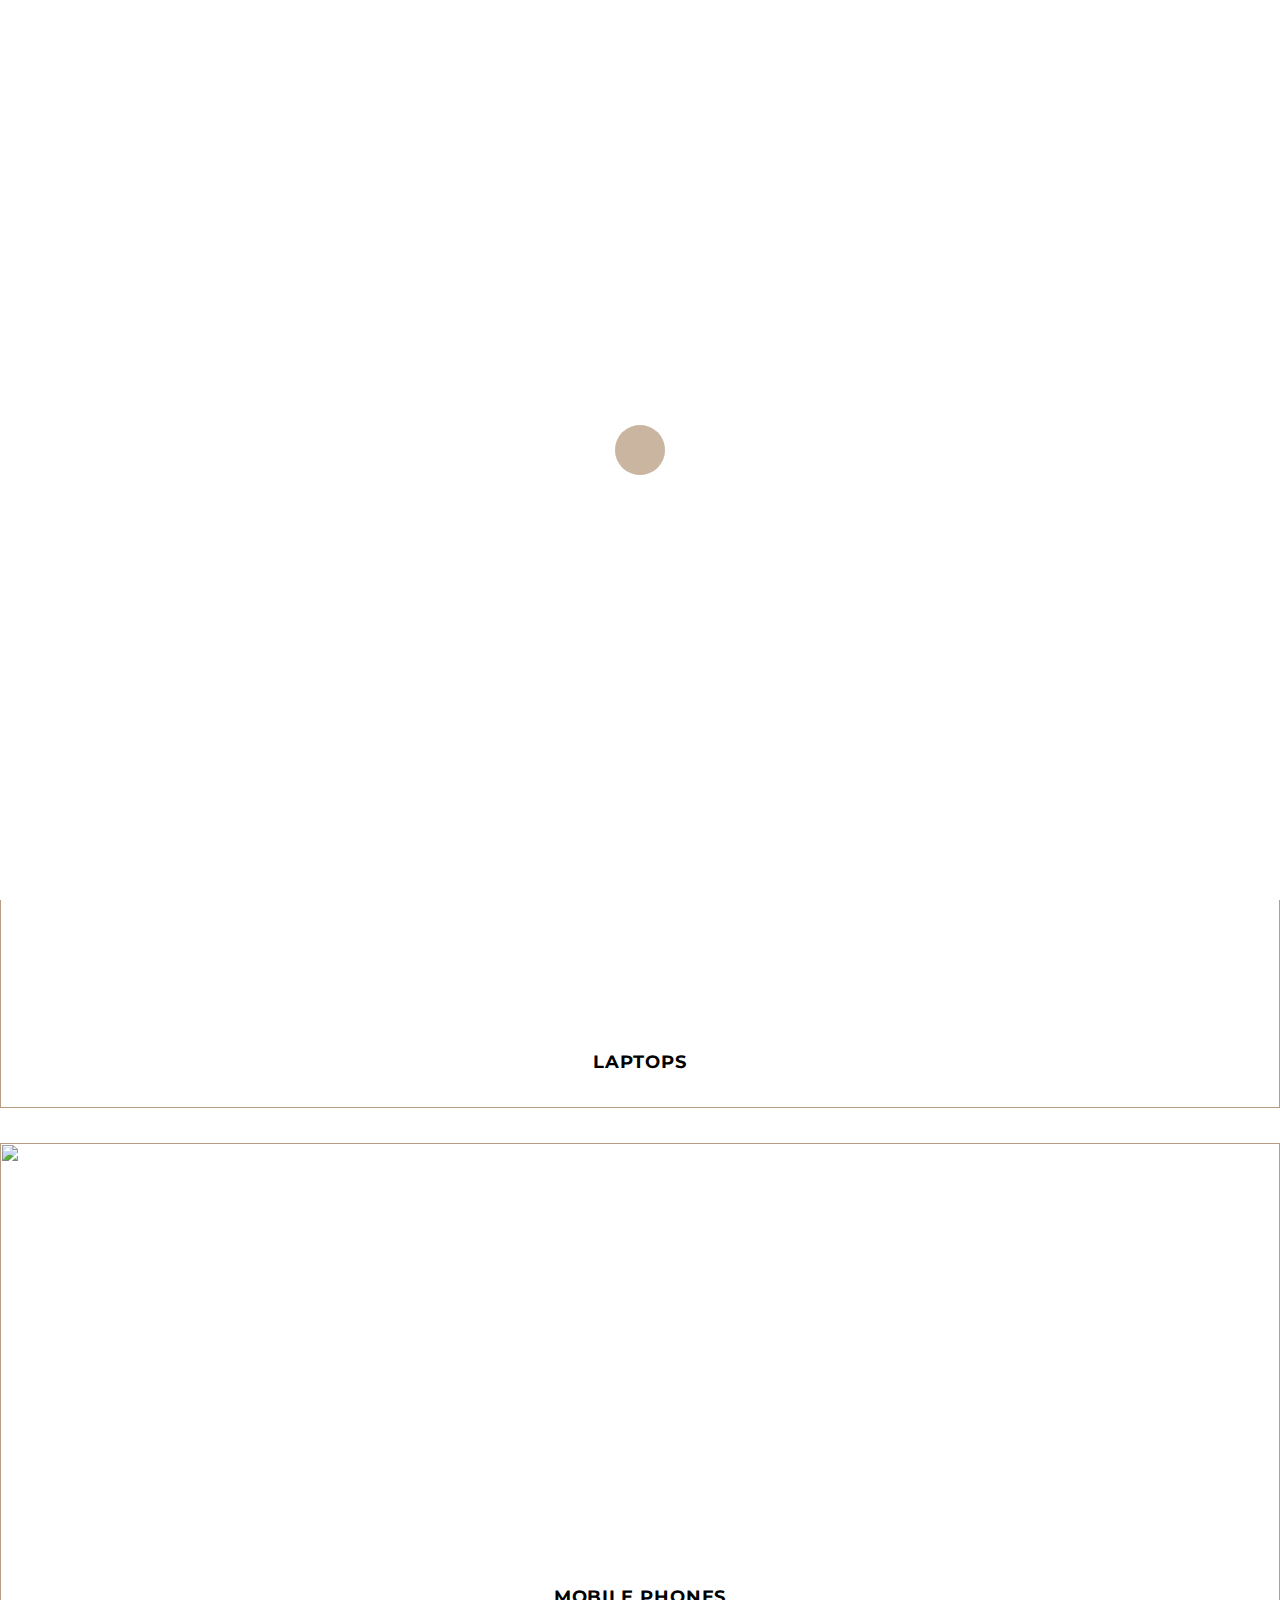
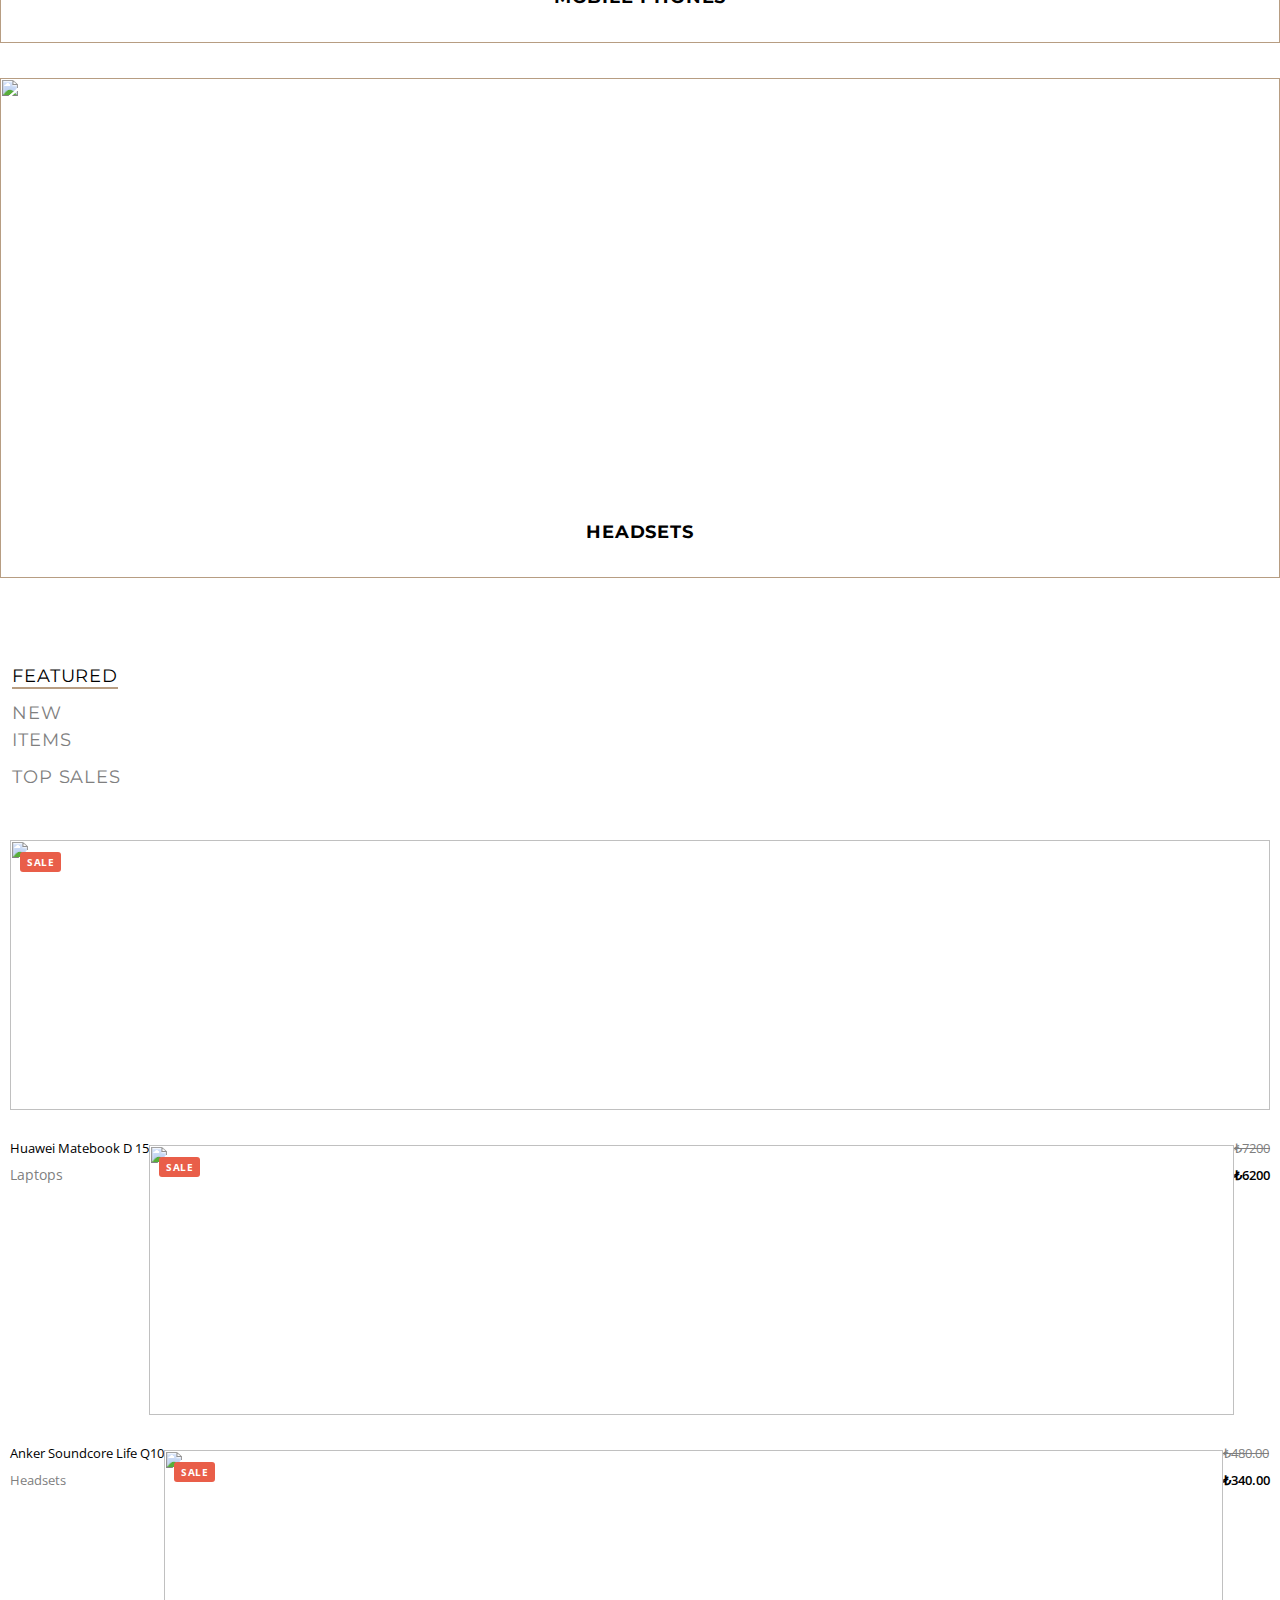
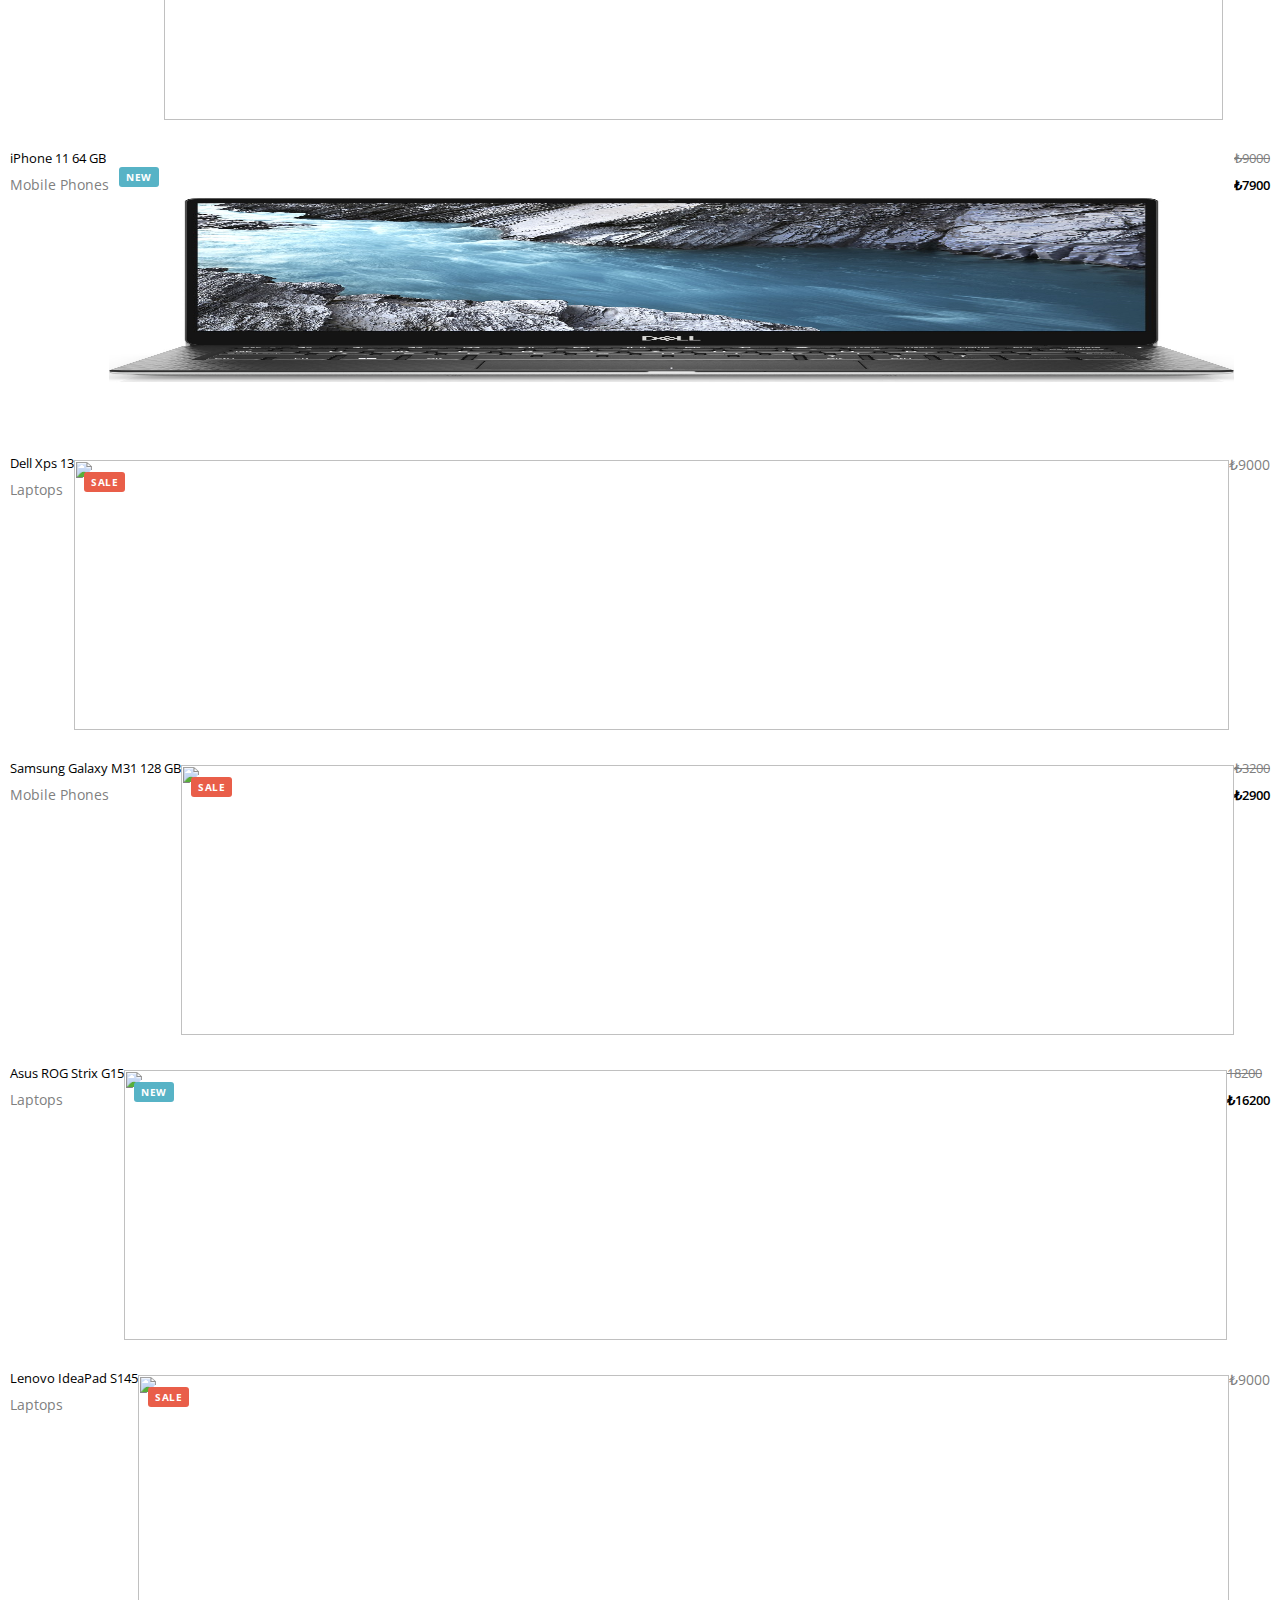
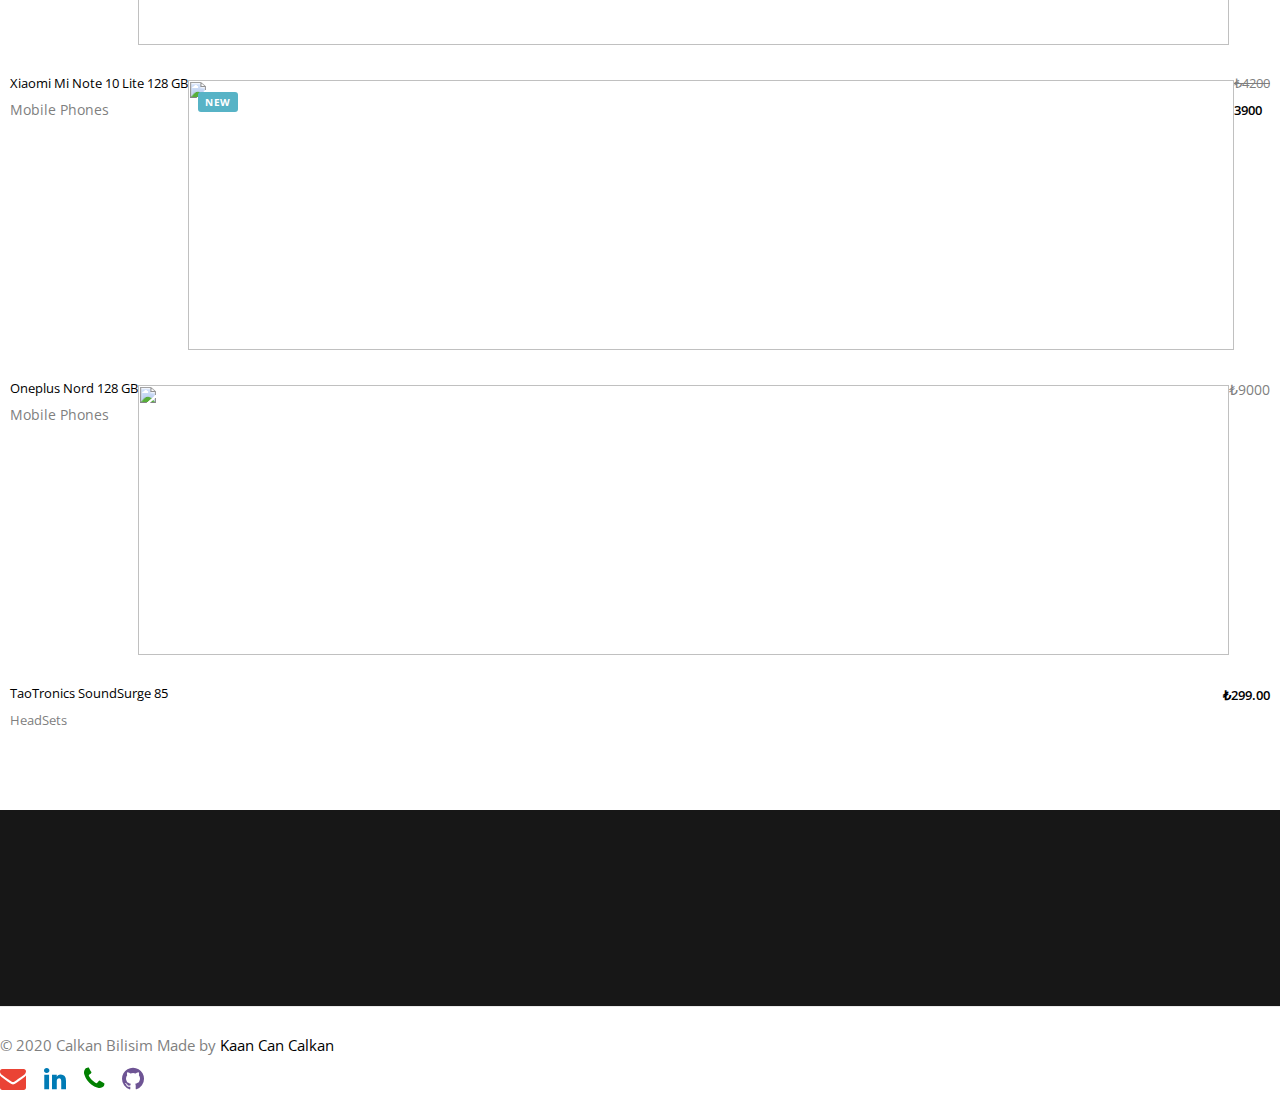
==== commit 04b4b1ca: "Changed" ====
--- a/index.html
+++ b/index.html
@@ -4,7 +4,7 @@
 
 
 <head>
-  <title>Calkan Bilisim| Home </title>
+  <title>Calkan Bilisim | Home </title>
 
   <meta charset="utf-8">
   <!--[if IE]><meta http-equiv='X-UA-Compatible' content='IE=edge,chrome=1'><![endif]-->
@@ -79,7 +79,7 @@
                 <div class="logo-container">
                   <div class="logo-wrap">
                     <a target="_blank" href="https://cancalkan.github.io/">
-                      <h1 class="logopc">Can Calkan</h1>
+                      <h1 class="logopc">Kaan Can Calkan</h1>
                     </a>
                   </div>
                 </div>
@@ -114,10 +114,7 @@
                       <a href="about-us.html">About Us</a></li>
 
                     </li>
-                    <li class="dropdown">
-                      <a href="about-us.html">Contact</a></li>
-
-                    </li>
+                   
                     <li class="dropdown">
                       <a href="shop-catalog.html">Products</a></li>
 
@@ -586,7 +583,7 @@
                         <a href="shop-single.html">TaoTronics SoundSurge 85 </a>
                       </h3>
                       <span class="category">
-                        <a href="catalogue-grid.html">HeadPhones</a>
+                        <a href="catalogue-grid.html">HeadSets</a>
                       </span>
                     </div>
                     <span class="price">
@@ -1207,7 +1204,7 @@
             <div class="col-sm-6 copyright sm-text-center">
               <span>
                 &copy; 2020 Calkan Bilisim Made by <a style="color:Black;" target="_blank"
-                  href="https://cancalkan.github.io/"> Can Calkan</a>
+                  href="https://kaancancalkan.github.io/"> Kaan Can Calkan</a>
               </span>
             </div>
 
@@ -1215,10 +1212,10 @@
               <div class="footer-socials">
                 <div class="social-icons nobase">
                   <a target="_blank" href="mailto:cancalkaniletisim@gmail.com"><i class="fa fa-envelope"></i></a>
-                  <a target="_blank" href="https://www.linkedin.com/in/cancalkan/"><i class="fa fa-linkedin"></i></a>
+                  <a target="_blank" href="https://www.linkedin.com/in/kaancancalkan/"><i class="fa fa-linkedin"></i></a>
 
                   <a href="tel:+905546443862"><i class="fa fa-phone"></i></a>
-                  <a target="_blank" href="https://www.linkedin.com/in/cancalkan/"><i class="fa fa-github"></i></a>
+                  <a target="_blank" href="https://github.com/kaancancalkan/"><i class="fa fa-github"></i></a>
 
                 </div>
               </div>
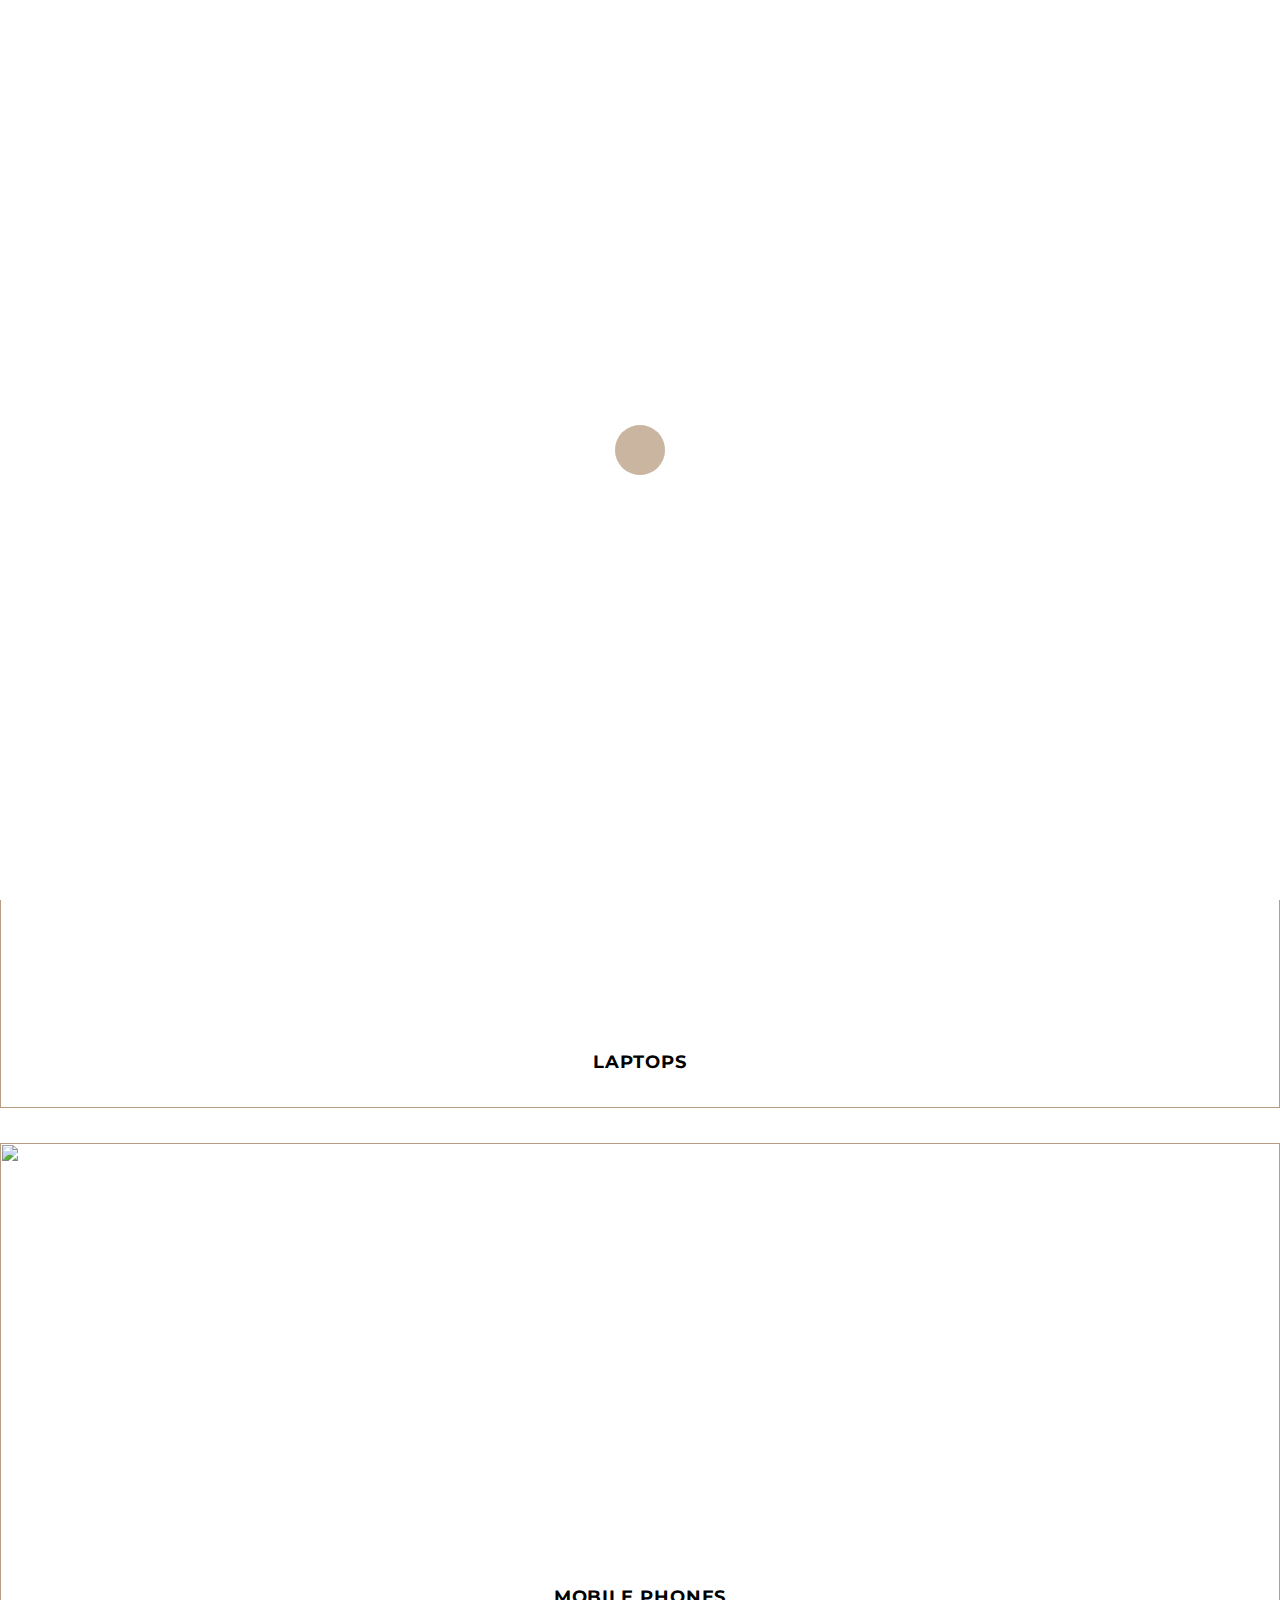
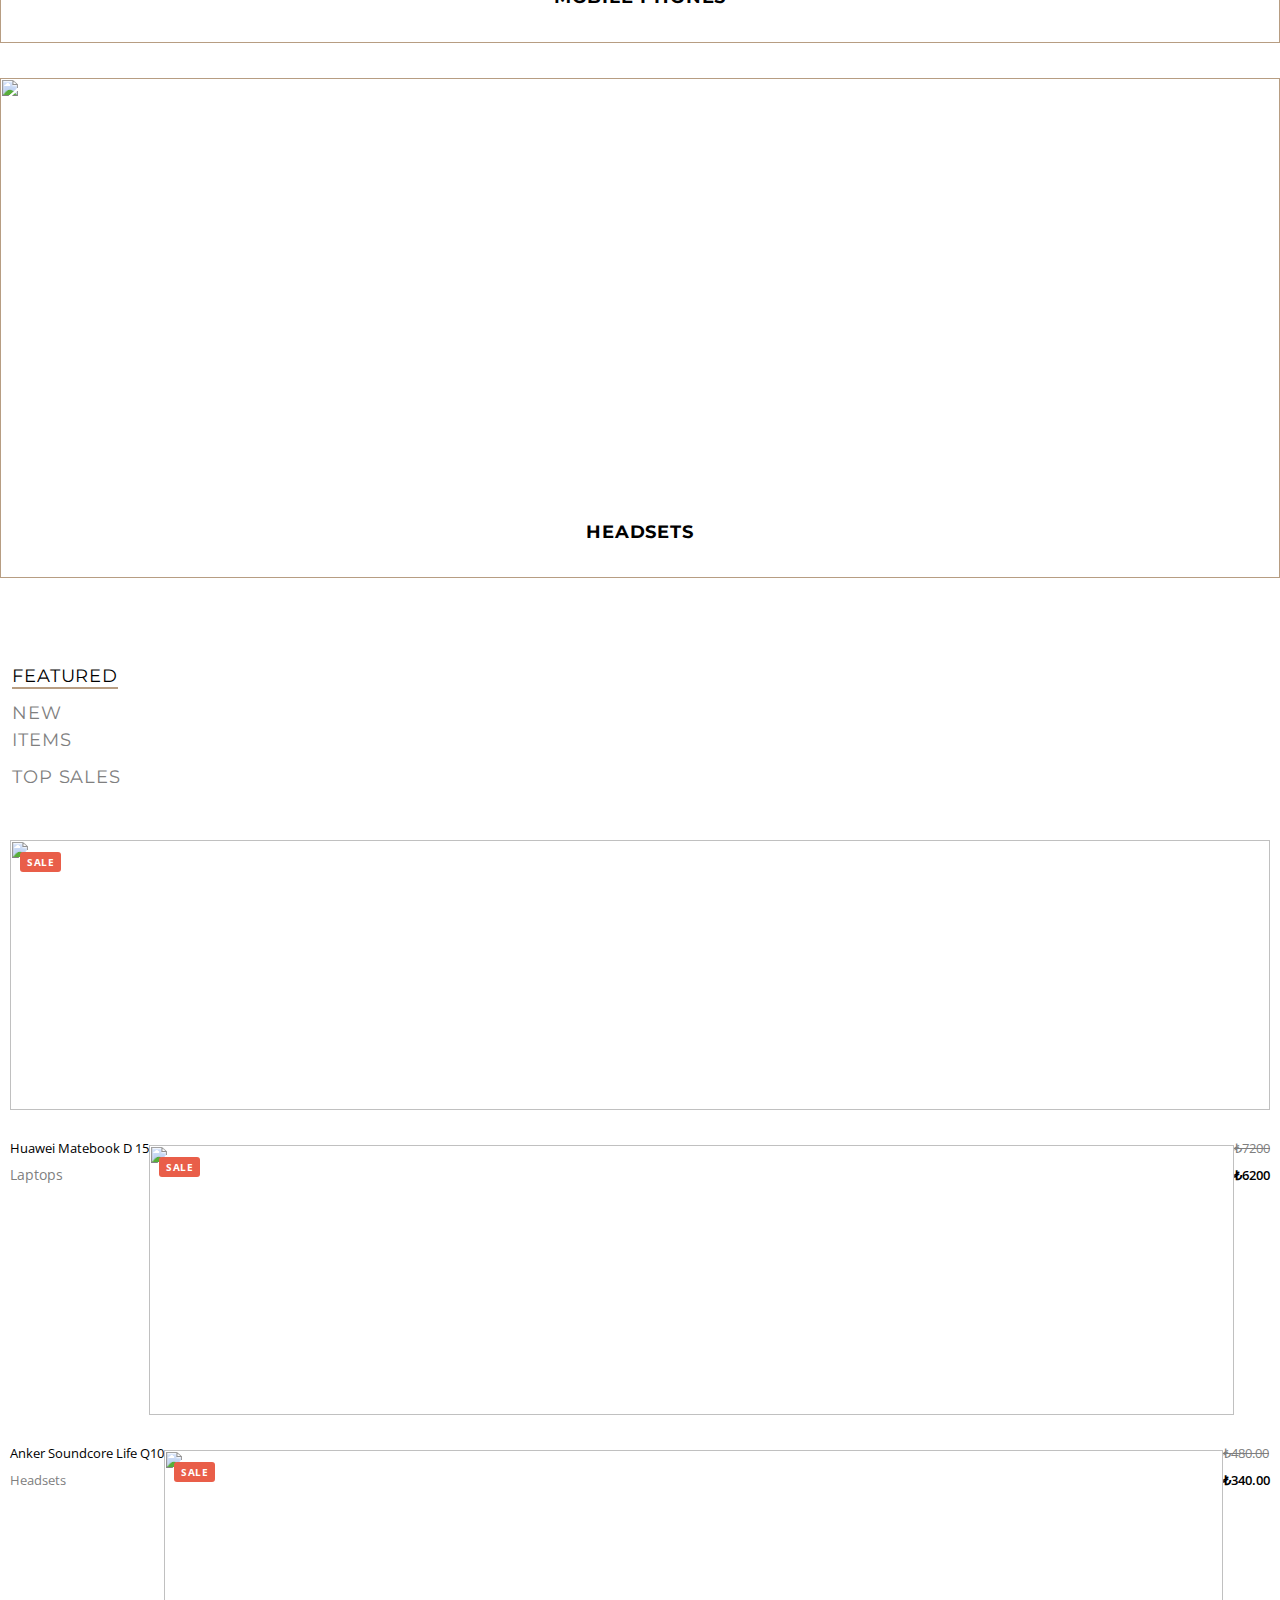
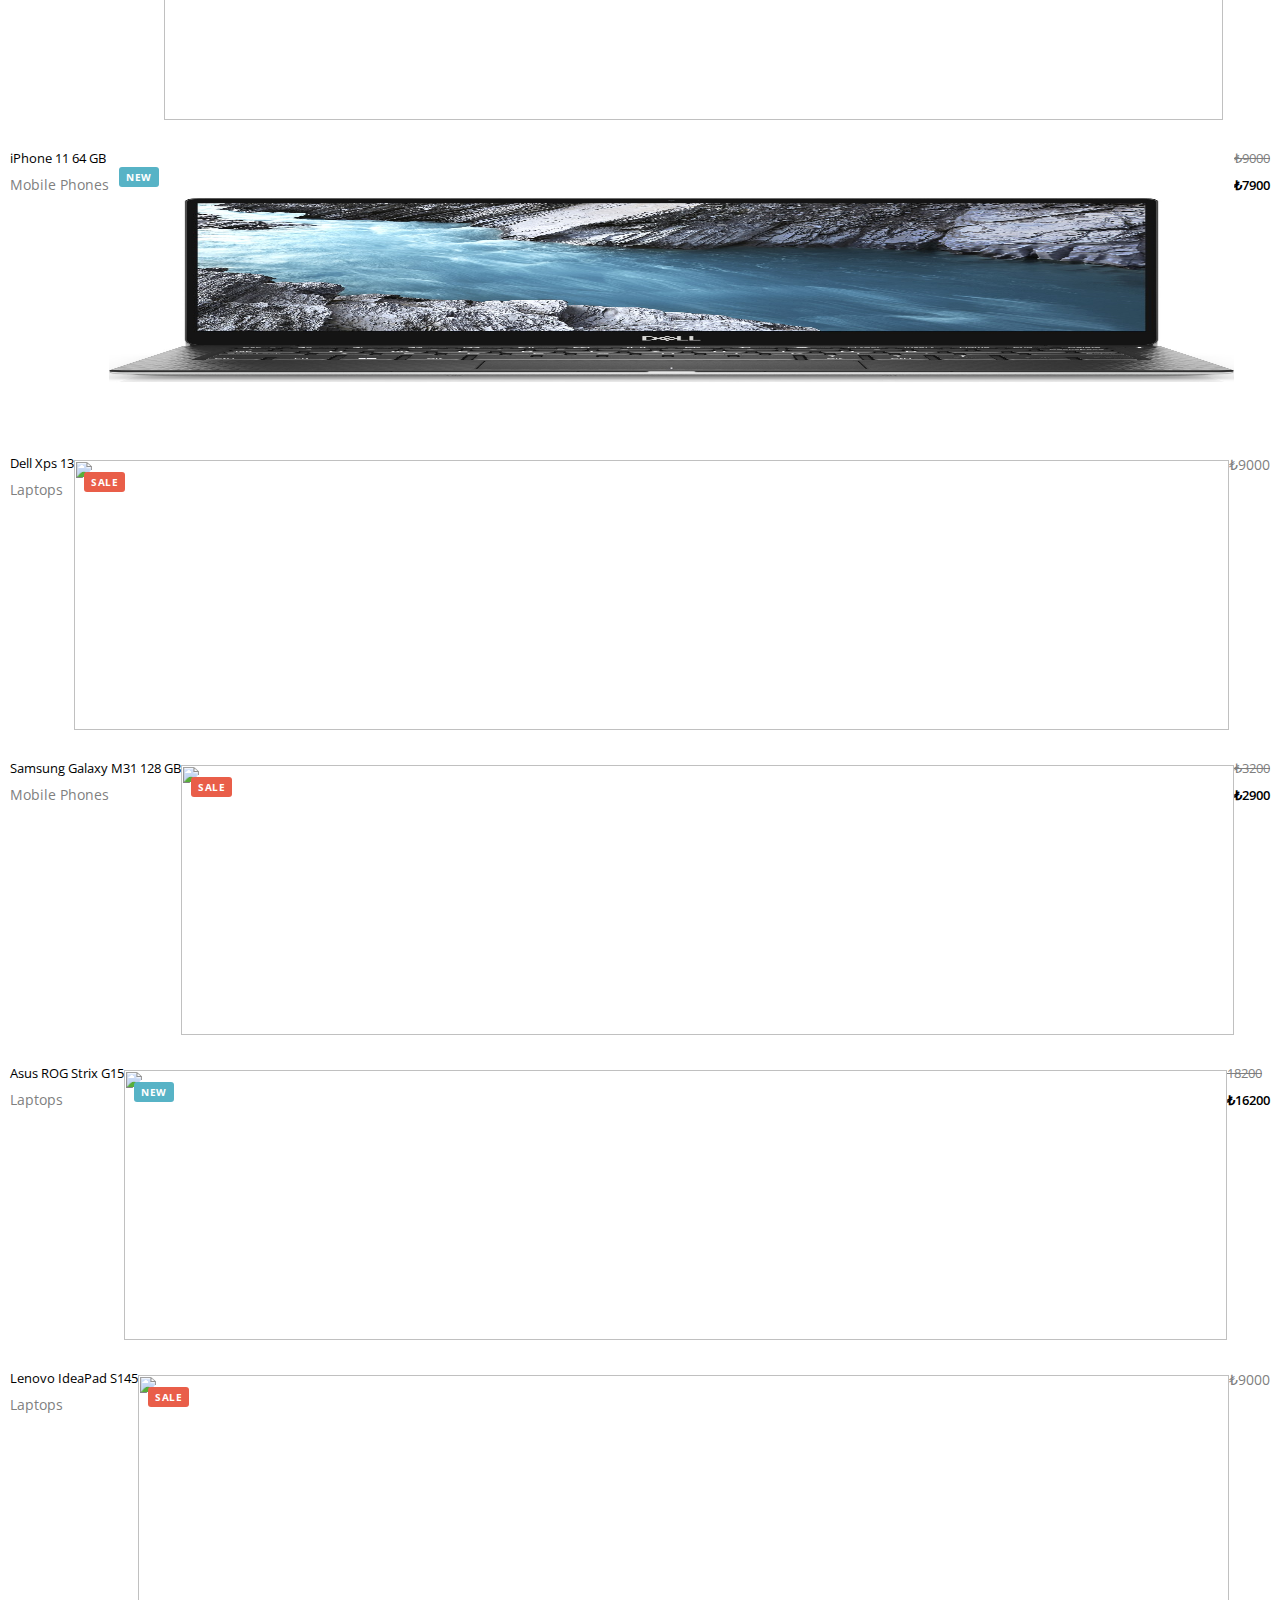
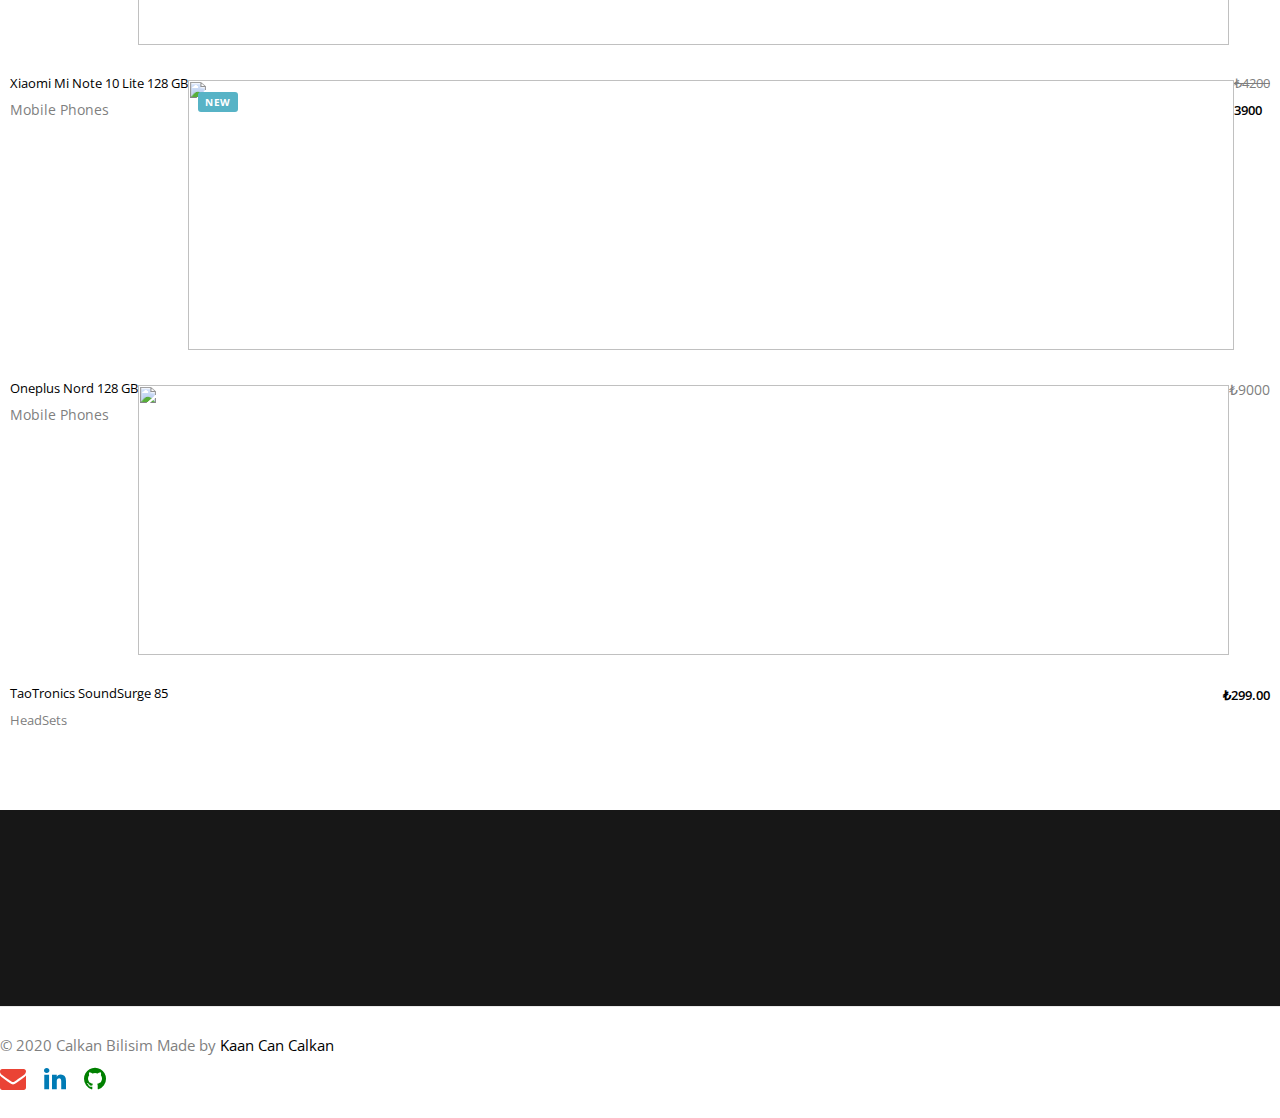
==== commit c7a963ee: "Updated" ====
--- a/index.html
+++ b/index.html
@@ -78,7 +78,7 @@
                 <!-- Logo -->
                 <div class="logo-container">
                   <div class="logo-wrap">
-                    <a target="_blank" href="https://cancalkan.github.io/">
+                    <a target="_blank" href="https://kaancancalkan.github.io/">
                       <h1 class="logopc">Kaan Can Calkan</h1>
                     </a>
                   </div>
@@ -1214,7 +1214,7 @@
                   <a target="_blank" href="mailto:cancalkaniletisim@gmail.com"><i class="fa fa-envelope"></i></a>
                   <a target="_blank" href="https://www.linkedin.com/in/kaancancalkan/"><i class="fa fa-linkedin"></i></a>
 
-                  <a href="tel:+905546443862"><i class="fa fa-phone"></i></a>
+                  <!-- <a href="tel:+905546443862"><i class="fa fa-phone"></i></a> -->
                   <a target="_blank" href="https://github.com/kaancancalkan/"><i class="fa fa-github"></i></a>
 
                 </div>
@@ -1228,9 +1228,9 @@
     </footer>
 
 
-    <a href="whatsapp://send?phone=905546443862" class="float" target="_blank">
+    <!-- <a href="whatsapp://send?phone=905546443862" class="float" target="_blank">
       <i class="fa fa-whatsapp my-float"></i>
-    </a>
+    </a> -->
 
     </div> <!-- end content wrapper -->
   </main> <!-- end main wrapper -->
